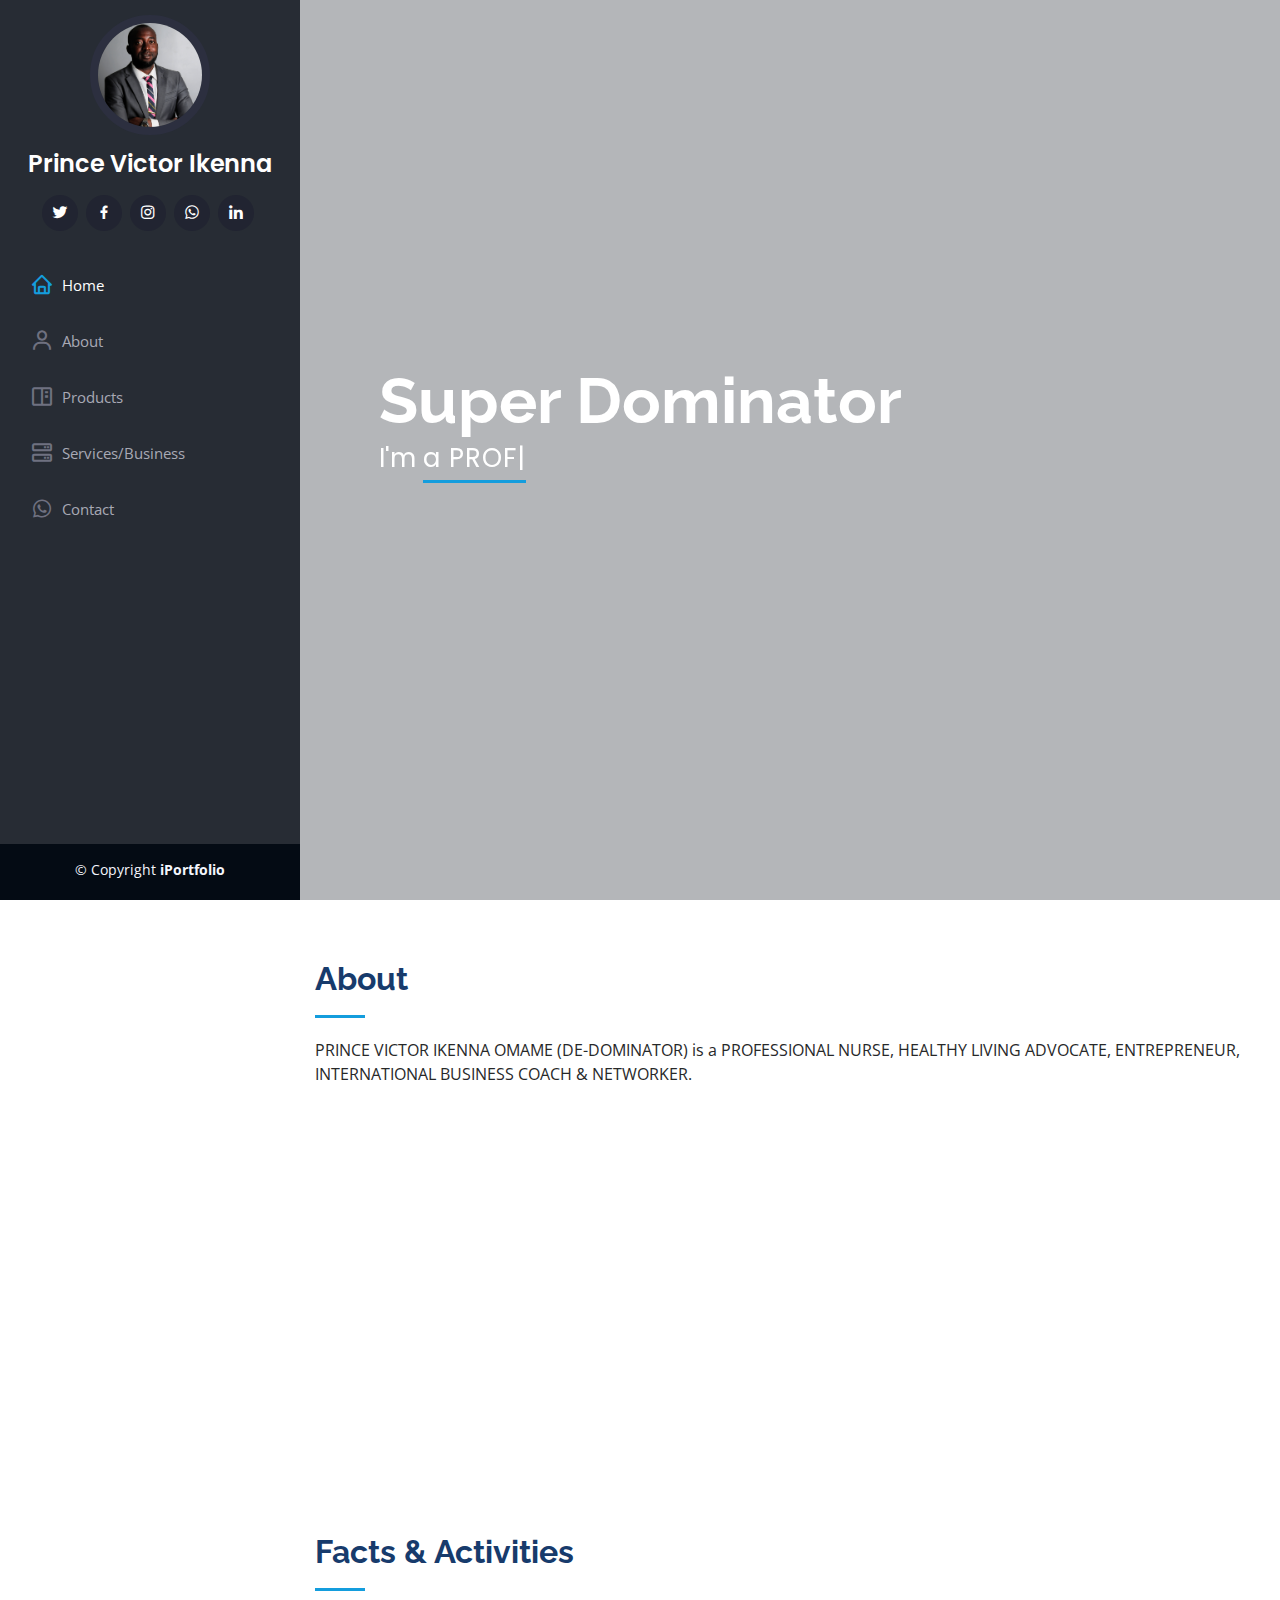
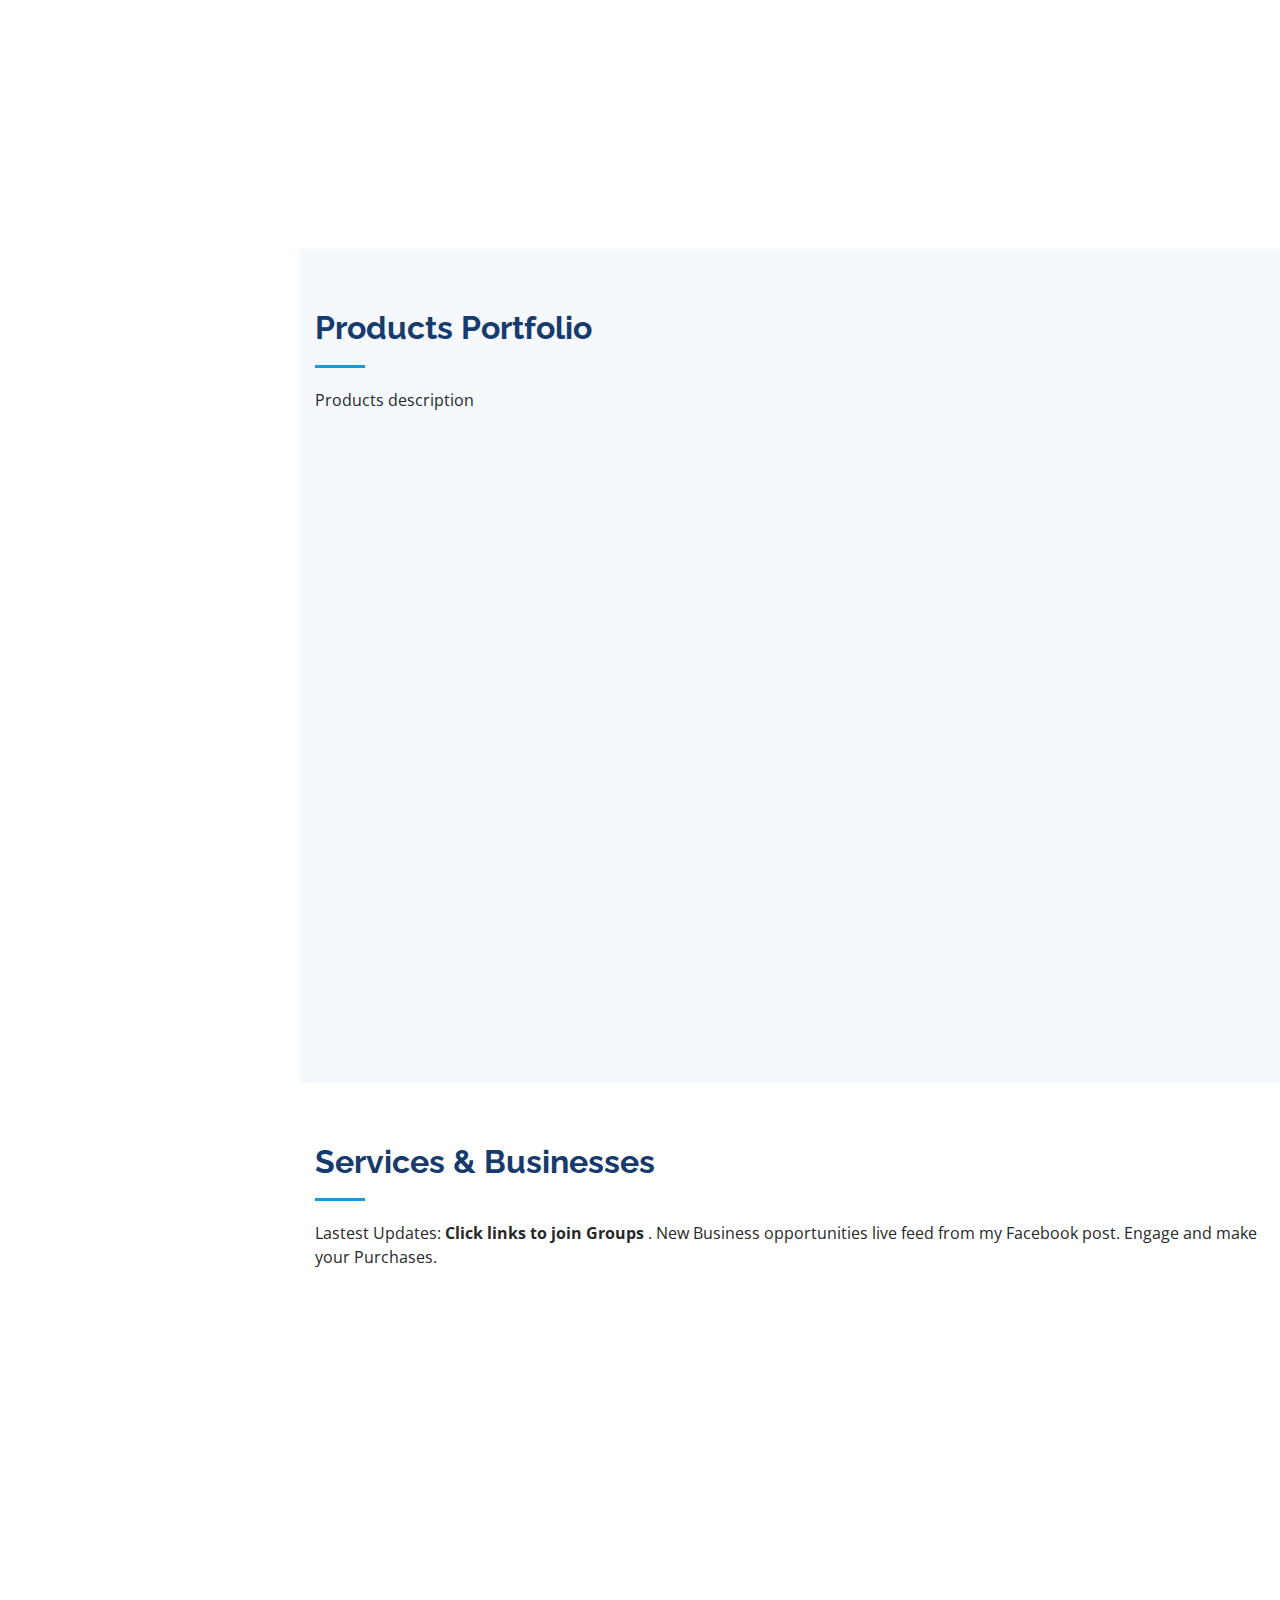
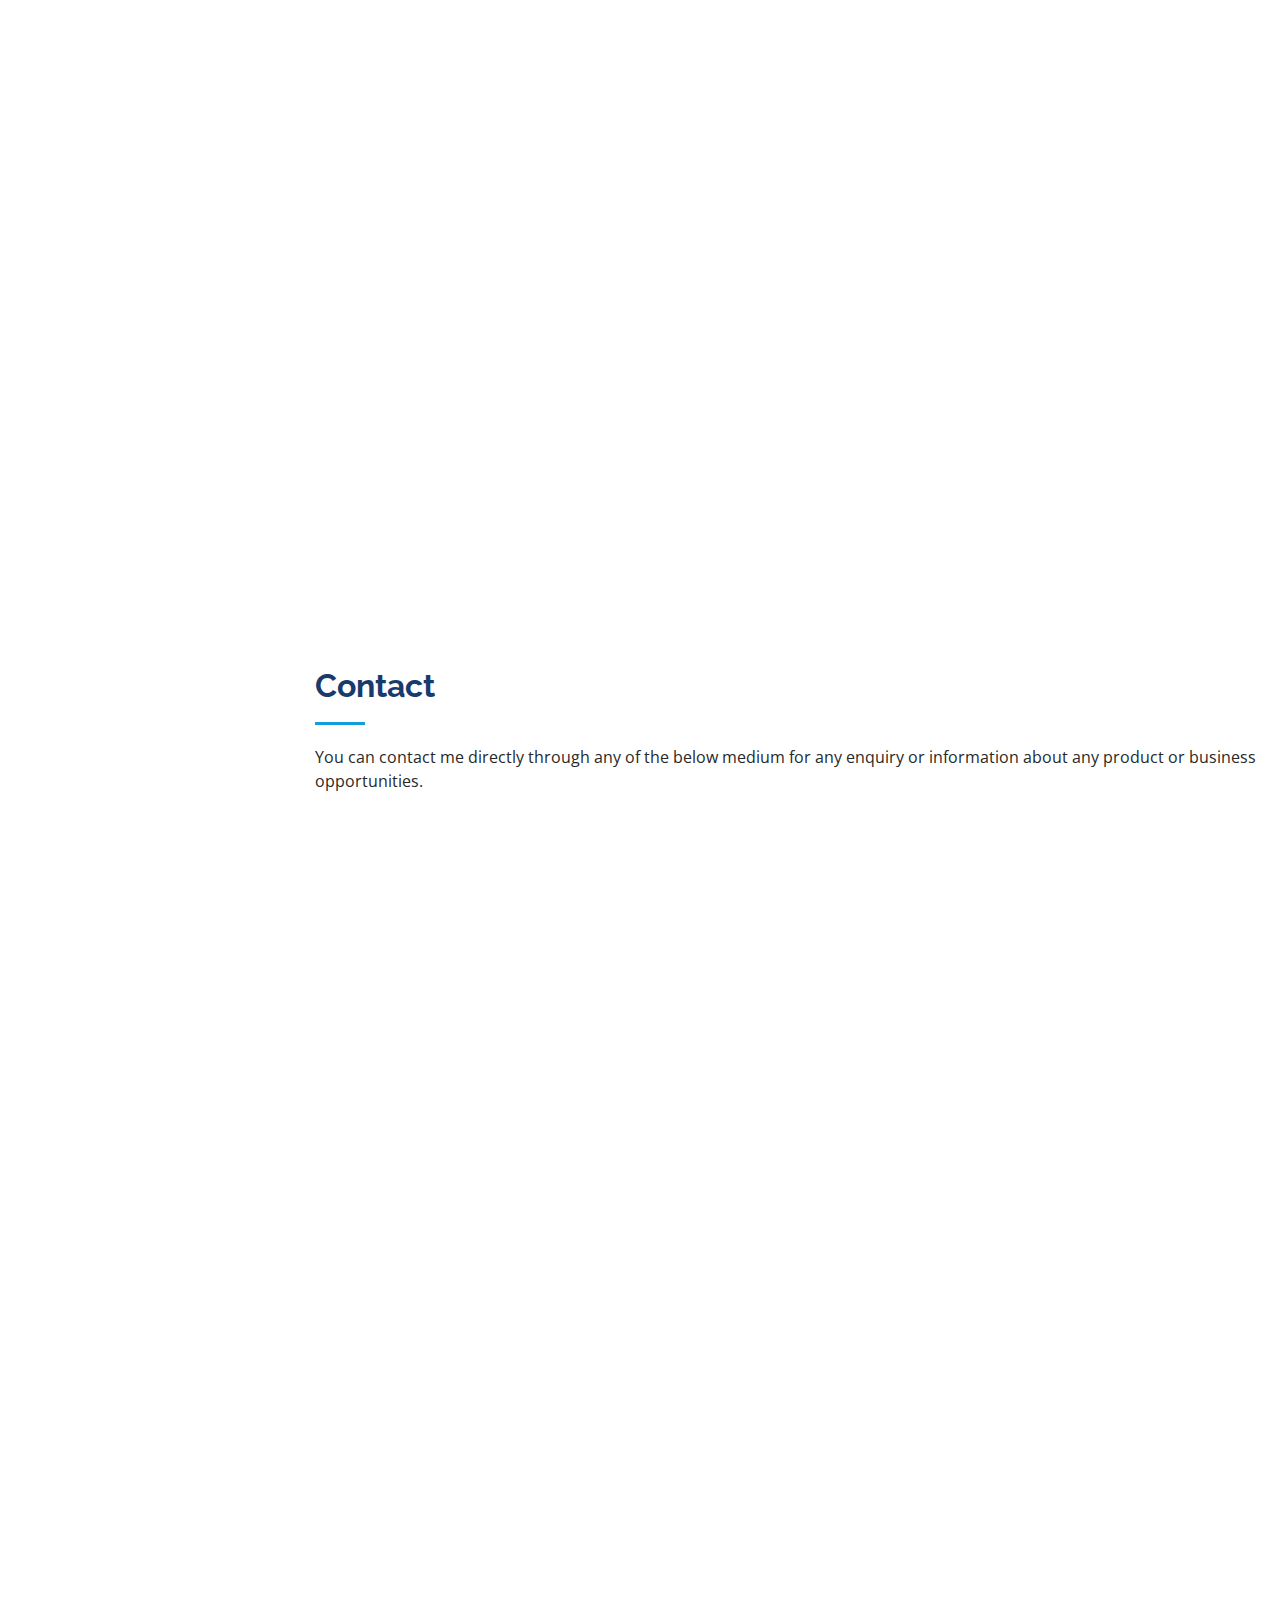
==== index.html @ ee9fb052 "new add +" ====
<!DOCTYPE html>
<html lang="en">

<head>
  <meta charset="utf-8">
  <meta content="width=device-width, initial-scale=1.0" name="viewport">

  <title>Ikenna portfolio - Index</title>
  <meta content="" name="description">
  <meta content="" name="keywords">

  <!-- Favicons -->
  <link href="assets/img/favicon.png" rel="icon">
  <link href="assets/img/apple-touch-icon.png" rel="apple-touch-icon">

  <!-- Google Fonts -->
  <link href="https://fonts.googleapis.com/css?family=Open+Sans:300,300i,400,400i,600,600i,700,700i|Raleway:300,300i,400,400i,500,500i,600,600i,700,700i|Poppins:300,300i,400,400i,500,500i,600,600i,700,700i" rel="stylesheet">

  <!-- Vendor CSS Files -->
  <link href="assets/vendor/bootstrap/css/bootstrap.min.css" rel="stylesheet">
  <link href="assets/vendor/icofont/icofont.min.css" rel="stylesheet">
  <link href="assets/vendor/boxicons/css/boxicons.min.css" rel="stylesheet">
  <link href="assets/vendor/venobox/venobox.css" rel="stylesheet">
  <link href="assets/vendor/owl.carousel/assets/owl.carousel.min.css" rel="stylesheet">
  <link href="assets/vendor/aos/aos.css" rel="stylesheet">

  <!-- Template Main CSS File -->
  <link href="assets/css/style.css" rel="stylesheet">

  <!-- =======================================================
  * Template Name: iPortfolio - v1.4.0
  * Template URL: https://bootstrapmade.com/iportfolio-bootstrap-portfolio-websites-template/
  * Author: BootstrapMade.com
  * License: https://bootstrapmade.com/license/
  ======================================================== -->
</head>

<body>
  <!-- facebook sdk -->
  <!-- <div id="fb-root"></div>
<script async defer crossorigin="anonymous" src="https://connect.facebook.net/en_US/sdk.js#xfbml=1&version=v8.0" nonce="tljEH3Mw"></script> -->

  <!-- ======= Mobile nav toggle button ======= -->
  <button type="button" class="mobile-nav-toggle d-xl-none"><i class="icofont-navigation-menu"></i></button>

  <!-- ======= Header ======= -->
  <header id="header">
    <div class="d-flex flex-column">

      <div class="profile">
        <img src="assets/img/ikenna-profile-img.jpg" alt="" class="img-fluid rounded-circle">
        <h1 class="text-light"><a href="index.html">Prince Victor Ikenna</a></h1>
        <div class="social-links mt-3 text-center">
          <a href="#" class="twitter"><i class="bx bxl-twitter"></i></a>
          <a href="#" class="facebook"><i class="bx bxl-facebook"></i></a>
          <a href="#" class="instagram"><i class="bx bxl-instagram"></i></a>
          <a href="#" class="whatsapp"><i class="bx bxl-whatsapp"></i></a>
          <a href="#" class="linkedin"><i class="bx bxl-linkedin"></i></a>
        </div>
      </div>

      <nav class="nav-menu">
        <ul>
          <li class="active"><a href="index.html"><i class="bx bx-home"></i> <span>Home</span></a></li>
          <li><a href="#about"><i class="bx bx-user"></i> <span>About</span></a></li>
          <!-- <li><a href="#resume"><i class="bx bx-file-blank"></i> <span>Products</span></a></li> -->
          <li><a href="#portfolio"><i class="bx bx-book-content"></i> Products</a></li>
          <li><a href="#services"><i class="bx bx-server"></i> Services/Business</a></li>
          <li><a href="#contact"><i class="bx bxl-whatsapp"></i> Contact</a></li>

        </ul>
      </nav><!-- .nav-menu -->
      <button type="button" class="mobile-nav-toggle d-xl-none"><i class="icofont-navigation-menu"></i></button>

    </div>
  </header><!-- End Header -->

  <!-- ======= Hero Section ======= -->
  <section id="hero" class="d-flex flex-column justify-content-center align-items-center">
    <div class="hero-container" data-aos="fade-in">
      <h1>Super Dominator</h1>
      <p>I'm <span class="typed" data-typed-items="a PROFESSIONAL NURSE, a HEALTHY LIVING ADVOCATE, an ENTREPRENEUR, an INTERNATIONAL BUSINESS COACH"></span></p>
    </div>
  </section><!-- End Hero -->

  <main id="main">

    <!-- ======= About Section ======= -->
    <section id="about" class="about">
      <div class="container">

        <div class="section-title">
          <h2>About</h2>
          <p>PRINCE VICTOR IKENNA OMAME (DE-DOMINATOR) is a PROFESSIONAL NURSE, HEALTHY LIVING ADVOCATE, ENTREPRENEUR, 
            INTERNATIONAL BUSINESS COACH
            &amp; NETWORKER.
            </p>
        </div>

        <div class="row">
          <div class="col-lg-4" data-aos="fade-right">
            <img src="assets/img/ikenna-profile-img.jpg" class="img-fluid" alt="">
          </div>
          <div class="col-lg-8 pt-4 pt-lg-0 content" data-aos="fade-left">
            <h3>Business man &amp; Entrepreneur.</h3>
            <p class="font-italic">
              With years of experience in human resources and product sales, Prince Ikenna is a dedicated sales manager dealing 
              in products that enhances and betters lifes.
    
            </p>
            <div class="row">
              <div class="col-lg-6">
                <ul>
                  
                  <li><i class="icofont-rounded-right"></i> <strong>Website:</strong> www.superdominator.com.ng</li>
                  <li><i class="icofont-rounded-right"></i> <strong>Availability:</strong> 24/7 Available</li>
                  <li><i class="icofont-rounded-right"></i> <strong>City:</strong>Keffi Nasarawa State, Nigeria</li>
                </ul>
              </div>
              <div class="col-lg-6">
                <ul>
                  
                  <li><i class="icofont-rounded-right"></i> <strong>Email:</strong> omamev@gmail.com</li>
                  <li><i class="icofont-rounded-right"></i> <strong>Phone:</strong> +234 8132 144 059</li>
                  <li><i class="icofont-rounded-right"></i> <strong>Whatsapp:</strong> 09077514007</li>
                  
                </ul>
              </div>
            </div>
            <p>
             <i>Follow De Dominator on social media for more... Chat with Prince ikenna on Whatsapp by clicking the whatsapp icon.</i>
            </p>
          </div>
        </div>

      </div>
    </section><!-- End About Section -->

    <!-- ======= Facts Section ======= -->
    <section id="facts" class="facts">
      <div class="container">

        <div class="section-title">
          <h2>Facts &amp; Activities</h2>
         
        </div>

        <div class="row no-gutters">

          <div class="col-lg-3 col-md-6 d-md-flex align-items-md-stretch" data-aos="fade-up">
            <div class="count-box">
              <i class="icofont-simple-smile"></i>
              <span data-toggle="counter-up">691</span>
              <p><strong>and counting Happy Clients</strong> Around the world</p>
            </div>
          </div>

          <div class="col-lg-3 col-md-6 d-md-flex align-items-md-stretch" data-aos="fade-up" data-aos-delay="100">
            <div class="count-box">
              <i class="icofont-document-folder"></i>
              <span data-toggle="counter-up">5,973</span>
              <p><strong>Products</strong> sold within and out of Nigeria</p>
            </div>
          </div>

          <div class="col-lg-3 col-md-6 d-md-flex align-items-md-stretch" data-aos="fade-up" data-aos-delay="200">
            <div class="count-box">
              <i class="icofont-live-support"></i>
              <span data-toggle="counter-up">24</span>
              <p><strong>Hours Of Support</strong> and customer service</p>
            </div>
          </div>

          <div class="col-lg-3 col-md-6 d-md-flex align-items-md-stretch" data-aos="fade-up" data-aos-delay="300">
            <div class="count-box">
              <i class="icofont-users-alt-5"></i>
              <span data-toggle="counter-up">76</span>
              <p><strong> + Hard Workers</strong>  &amp; downlines around the globe</p>
            </div>
          </div>

        </div>

      </div>
    </section><!-- End Facts Section -->

    <!-- ======= Skills Section ======= -->
    <!-- End Resume Section -->

    <!-- ======= Portfolio Section ======= -->
    <section id="portfolio" class="portfolio section-bg">
      <div class="container">

        <div class="section-title">
          <h2>Products Portfolio</h2>
          <p>Products description</p>
        </div>

        <div class="row" data-aos="fade-up">
          <div class="col-lg-12 d-flex justify-content-center">
            <ul id="portfolio-flters">
              <li data-filter="*" class="filter-active">All</li>
              <li data-filter=".filter-app">App</li>
              <li data-filter=".filter-card">Card</li>
              <li data-filter=".filter-web">Web</li>
            </ul>
          </div>
        </div>

        <div class="row portfolio-container" data-aos="fade-up" data-aos-delay="100">

          <div class="col-lg-4 col-md-6 portfolio-item filter-app">
            <div class="portfolio-wrap">
              <img src="assets/img/portfolio/portfolio-1.jpg" class="img-fluid" alt="">
              <div class="portfolio-links">
                <a href="assets/img/portfolio/portfolio-1.jpg" data-gall="portfolioGallery" class="venobox" title="App 1"><i class="bx bx-plus"></i></a>
                <a href="portfolio-details.html" title="More Details"><i class="bx bx-link"></i></a>
              </div>
            </div>
          </div>

          <div class="col-lg-4 col-md-6 portfolio-item filter-web">
            <div class="portfolio-wrap">
              <img src="assets/img/portfolio/portfolio-2.jpg" class="img-fluid" alt="">
              <div class="portfolio-links">
                <a href="assets/img/portfolio/portfolio-2.jpg" data-gall="portfolioGallery" class="venobox" title="Web 3"><i class="bx bx-plus"></i></a>
                <a href="portfolio-details.html" title="More Details"><i class="bx bx-link"></i></a>
              </div>
            </div>
          </div>

          <div class="col-lg-4 col-md-6 portfolio-item filter-app">
            <div class="portfolio-wrap">
              <img src="assets/img/portfolio/portfolio-3.jpg" class="img-fluid" alt="">
              <div class="portfolio-links">
                <a href="assets/img/portfolio/portfolio-3.jpg" data-gall="portfolioGallery" class="venobox" title="App 2"><i class="bx bx-plus"></i></a>
                <a href="portfolio-details.html" title="More Details"><i class="bx bx-link"></i></a>
              </div>
            </div>
          </div>

          <div class="col-lg-4 col-md-6 portfolio-item filter-card">
            <div class="portfolio-wrap">
              <img src="assets/img/portfolio/portfolio-4.jpg" class="img-fluid" alt="">
              <div class="portfolio-links">
                <a href="assets/img/portfolio/portfolio-4.jpg" data-gall="portfolioGallery" class="venobox" title="Card 2"><i class="bx bx-plus"></i></a>
                <a href="portfolio-details.html" title="More Details"><i class="bx bx-link"></i></a>
              </div>
            </div>
          </div>

          <div class="col-lg-4 col-md-6 portfolio-item filter-web">
            <div class="portfolio-wrap">
              <img src="assets/img/portfolio/portfolio-5.jpg" class="img-fluid" alt="">
              <div class="portfolio-links">
                <a href="assets/img/portfolio/portfolio-5.jpg" data-gall="portfolioGallery" class="venobox" title="Web 2"><i class="bx bx-plus"></i></a>
                <a href="portfolio-details.html" title="More Details"><i class="bx bx-link"></i></a>
              </div>
            </div>
          </div>

          <div class="col-lg-4 col-md-6 portfolio-item filter-app">
            <div class="portfolio-wrap">
              <img src="assets/img/portfolio/portfolio-6.jpg" class="img-fluid" alt="">
              <div class="portfolio-links">
                <a href="assets/img/portfolio/portfolio-6.jpg" data-gall="portfolioGallery" class="venobox" title="App 3"><i class="bx bx-plus"></i></a>
                <a href="portfolio-details.html" title="More Details"><i class="bx bx-link"></i></a>
              </div>
            </div>
          </div>

         

         

         

        </div>

      </div>
    </section><!-- End Portfolio Section -->

    <!-- ======= Services Section ======= -->
    <section id="services" class="services">
      <div class="container">

        <div class="section-title">
          <h2>Services &amp; Businesses</h2>
          <p>Lastest Updates: <b>Click links to join Groups</b> . New Business opportunities live feed from my Facebook post. Engage and make your Purchases. </p>
        </div>


        


        <!-- start this todo:   -->
        <div class="row">
          <div class="col-lg-4 col-md-6 icon-box" data-aos="fade-up">

            <div class="icon"><a href="#"><i class="bx bxl-whatsapp"></i></a></div>
            <h4 class="title"><a href="">SUPERLIFE WORLD_STC30</a></h4>
            <p class="description">Voluptatum deleniti atque corrupti quos dolores et quas molestias excepturi sint occaecati cupiditate non provident</p>
          </div>
          <div class="col-lg-4 col-md-6 icon-box" data-aos="fade-up" data-aos-delay="100">
            <div class="icon"><a href="#"><i class="bx bxl-facebook"></i></div>
            <h4 class="title"><a href="">SUPERLIFE DOMINATORS</a></h4>
            <p class="description">Minim veniam, quis nostrud exercitation ullamco laboris nisi ut aliquip ex ea commodo consequat tarad limino ata</p>
          </div>
          <div class="col-lg-4 col-md-6 icon-box" data-aos="fade-up" data-aos-delay="200">
            <div class="icon"><a href="#"><i class="bx bxl-whatsapp"></i></div>
            <h4 class="title"><a href="">STAKEXCHAIN NIGERIA WhatsApp</a></h4>
            <p class="description">Duis aute irure dolor in reprehenderit in voluptate velit esse cillum dolore eu fugiat nulla pariatur</p>
          </div>
          <div class="col-lg-4 col-md-6 icon-box" data-aos="fade-up" data-aos-delay="300">
            <div class="icon"><a href="#"><i class="bx bxl-facebook"></i></div>
            <h4 class="title"><a href="">STAKEXCHAIN E-COMMERCE INTERNATIONAL Facebook</a></h4>
            <p class="description">Excepteur sint occaecat cupidatat non proident, sunt in culpa qui officia deserunt mollit anim id est laborum</p>
          </div>
          <div class="col-lg-4 col-md-6 icon-box" data-aos="fade-up" data-aos-delay="400">
            <div class="icon"><a href="#"><i class="bx bxl-whatsapp"></i></div>
            <h4 class="title"><a href="">SUPER DENOMINATOR BUSINESS CONSULT</a></h4>
            <p class="description">At vero eos et accusamus et iusto odio dignissimos ducimus qui blanditiis praesentium voluptatum deleniti atque</p>
          </div>
          <div class="col-lg-4 col-md-6 icon-box" data-aos="fade-up" data-aos-delay="500">
            <div class="icon"><i class="icofont-tasks-alt"></i></div>
            <h4 class="title"><a href="">Many more Products</a></h4>
            <p class="description">Et harum quidem rerum facilis est et expedita distinctio. Nam libero tempore, cum soluta nobis est eligendi</p>
          </div>
        </div> 
        <!-- end this todo:  -->
        <!-- START FACEBOOK FEED HERE -->
        <!-- put a facebook plugin here to display facebook business page feeds  -->
        <!-- full col 10 span either sides -->


        <div class="row">
           <div class="col-lg-6 d-flex align-items-stretch">
            <iframe src="https://www.facebook.com/plugins/page.php?href=https%3A%2F%2Fwww.facebook.com%2FSuperlife.STC30.Dominator%2F&tabs=timeline&width=340&height=500&small_header=false&adapt_container_width=true&hide_cover=true&show_facepile=true&appId" width="340" height="400" style="border:none;overflow:hidden" scrolling="no" frameborder="0" allowTransparency="true" allow="encrypted-media" margin="10px"></iframe>
          </div> 
          <br>
          <div class="col-lg-6 d-flex align-items-stretch">
            <iframe src="https://www.facebook.com/plugins/page.php?href=https%3A%2F%2Fwww.facebook.com%2FStakXChain%2F&tabs=timeline&width=340&height=500&small_header=true&adapt_container_width=true&hide_cover=true&show_facepile=false&appId" width="340" height="400" style="border:none;overflow:hidden" scrolling="no" frameborder="0" allowTransparency="true" allow="encrypted-media"></iframe>
          </div> 
      </div>
          <!-- endddd -->



          






         <!-- END FACEBOOK FEED HERE -->
      </div>
    </section><!-- End Services Section -->

   

    <!-- ======= Contact Section ======= -->
    <section id="contact" class="contact">
      <div class="container">

        <div class="section-title">
          <h2>Contact</h2>
          <p>You can contact me directly through any of the below medium for any enquiry or information about any product or business opportunities.</p>
        </div>

        <div class="row" data-aos="fade-in">

          <div class="col-lg-12 d-flex align-items-stretch">
            <div class="info">
              <div class="address">
                <i class="icofont-google-map"></i>
                <h4>Location:</h4>
                <p>Keffi city, Nasarawa State. Nigeria </p>
              </div>

              <div class="email">
                <i class="icofont-envelope"></i>
                <h4>Email:</h4>
                <p>omamev@gmail.com</p>
              </div>

              <div class="phone">
                <i class="bx bxl-whatsapp"></i>
                <h4>WhatsApp:</h4>
                <a href="#"><p >+234 9077 514007 click HERE to Chat with me on  WhatsApp </p></a>
                
              </div>

              <div class="phone">
                <i class="icofont-phone"></i>
                <h4>Call:</h4>
                <p>+2348 1321 44059</p>
              </div>

              <iframe src="https://www.google.com/maps/embed?pb=!1m18!1m12!1m3!1d31538.928813103445!2d7.857456009099086!3d8.845465793482058!2m3!1f0!2f0!3f0!3m2!1i1024!2i768!4f13.1!3m3!1m2!1s0x1051e3f95a19d4fb%3A0xceaa385872511c4!2sKeffi!5e0!3m2!1sen!2sng!4v1602285614843!5m2!1sen!2sng" frameborder="0" style="border:0; width: 100%; height: 290px;" allowfullscreen></iframe>

              
            </div>

          </div>



         
  </main><!-- End #main -->

  <!-- ======= Footer ======= -->
  <footer id="footer">
    <div class="container">
      <div class="copyright">
        &copy; Copyright <strong><span>iPortfolio</span></strong>
      </div>
      <div class="credits">
        <!-- All the links in the footer should remain intact. -->
        <!-- You can delete the links only if you purchased the pro version. -->
        <!-- Licensing information: https://bootstrapmade.com/license/ -->
        <!-- Purchase the pro version with working PHP/AJAX contact form: https://bootstrapmade.com/iportfolio-bootstrap-portfolio-websites-template/ -->
      
      </div>
    </div>
  </footer><!-- End  Footer -->

  <a href="#" class="back-to-top"><i class="icofont-simple-up"></i></a>

  <!-- Vendor JS Files -->
  <script src="assets/vendor/jquery/jquery.min.js"></script>
  <script src="assets/vendor/bootstrap/js/bootstrap.bundle.min.js"></script>
  <script src="assets/vendor/jquery.easing/jquery.easing.min.js"></script>
  <script src="assets/vendor/php-email-form/validate.js"></script>
  <script src="assets/vendor/waypoints/jquery.waypoints.min.js"></script>
  <script src="assets/vendor/counterup/counterup.min.js"></script>
  <script src="assets/vendor/isotope-layout/isotope.pkgd.min.js"></script>
  <script src="assets/vendor/venobox/venobox.min.js"></script>
  <script src="assets/vendor/owl.carousel/owl.carousel.min.js"></script>
  <script src="assets/vendor/typed.js/typed.min.js"></script>
  <script src="assets/vendor/aos/aos.js"></script>

  <!-- Template Main JS File -->
  <script src="assets/js/main.js"></script>

</body>

</html>
---- assets/vendor/venobox/venobox.css ----
/* ------ venobox.css --------*/
.vbox-overlay *, .vbox-overlay *:before, .vbox-overlay *:after{
    -webkit-backface-visibility: hidden;
    -webkit-box-sizing:border-box;
    -moz-box-sizing:border-box;
    box-sizing:border-box;
}
.vbox-overlay * { 
    -webkit-backface-visibility: visible;
    backface-visibility: visible;
}
.vbox-overlay{
    display: -webkit-flex;
    display: flex;
    -webkit-flex-direction: column;
    flex-direction: column;
    -webkit-justify-content: center;
    justify-content: center;
    -webkit-align-items: center;
    align-items: center;
    position: fixed;
    left: 0;
    top: 0;
    bottom: 0;
    right: 0;
    z-index: 999999;
}

/* ----- navigation ----- */
.vbox-title{
    width: 100%;
    height: 40px;
    float: left;
    text-align: center;
    line-height: 28px;
    font-size: 12px;
    padding: 6px 50px;
    overflow: hidden;
    position: fixed;
    display: none;
    left: 0;
    z-index: 89;
}
.vbox-close{
    cursor: pointer;
    position: fixed;
    top: -1px;
    right: 0;
    width: 50px;
    height: 40px;
    padding: 6px;
    display: block;
    background-position:10px center;
    overflow: hidden;
    font-size: 24px;
    line-height: 1;
    text-align: center;
    z-index: 99;
}
.vbox-left{
    cursor: pointer;
    position: fixed;
    left: 0;
    height: 40px;
    overflow: hidden;
    line-height: 28px;
    font-size: 12px;
    z-index: 99;
    display: flex;
    align-items:center;
}
.vbox-num{
    display: inline-block;
    margin: 6px 0 6px 15px;
}
/* ----- Social share ----- */
.vbox-share{
    line-height: 28px;
    font-size: 12px;
    overflow: hidden;
    position: fixed;
    left: 0;
    z-index: 98;
    display: flex;
    align-items:center;
    justify-content: center;
    width: 100%;
    text-align: center;
}
.vbox-share svg{
    max-height: 28px;
    width: 28px;
    z-index: 10;
    margin-left: 12px;
    margin-top: 6px;
    margin-bottom: 6px;
    vertical-align: middle;
}


/* ----- navigation ARROWS ----- */
.vbox-next, .vbox-prev{
    position: fixed;
    top: 50%;
    margin-top: -15px;
    overflow: hidden;
    cursor: pointer;
    display: block;
    width: 45px;
    height: 45px;
    z-index: 99;
}
.vbox-next span, .vbox-prev span{
    position: relative;
    width: 20px;
    height: 20px;
    border: 2px solid transparent;
    border-top-color: #B6B6B6;
    border-right-color: #B6B6B6;
    text-indent: -100px;
    position: absolute;
    top: 8px;
    display: block;
}
.vbox-prev{
    left: 15px;
}
.vbox-next{
    right: 15px;
}
.vbox-prev span{
    left: 10px;
    -ms-transform: rotate(-135deg);
    -webkit-transform: rotate(-135deg);
    transform: rotate(-135deg);
}
.vbox-next span{
    -ms-transform: rotate(45deg);
    -webkit-transform: rotate(45deg);
    transform: rotate(45deg);
    right: 10px;
}
/* ------- inline window ------ */
.vbox-inline{
    width: 420px;
    height: 315px;
    height: 70vh;
    padding: 10px;
    background: #fff;
    margin: 0 auto;
    overflow: auto;
    text-align: left;
}
/* ------- Video & iFrames window ------ */
.venoframe{
    max-width: 100%;
    width: 100%;
    border: none;
    width: 100%;
    height: 260px;
    height: 70vh;
}
.venoframe.vbvid{
    height: 260px;
}
@media (min-width: 768px) {
    .venoframe, .vbox-inline{
        width: 90%;
        height: 360px;
        height: 70vh;
    }
    .venoframe.vbvid{
        width: 640px;
        height: 360px;
    }
}
@media (min-width: 992px) {
    .venoframe, .vbox-inline{
        max-width: 1200px;
        width: 80%;
        height: 540px;
        height: 70vh;
    }
    .venoframe.vbvid{
        width: 960px;
        height: 540px;
    }
}
/* 
Please do NOT edit this part! 
or at least read this note: http://i.imgur.com/7C0ws9e.gif
*/
.vbox-open{
    overflow: hidden;
}
.vbox-container{
    position: absolute;
    left: 0;
    right: 0;
    top: 0;
    bottom: 0;
    overflow-x: hidden;
    overflow-y: scroll;
    overflow-scrolling: touch;
    -webkit-overflow-scrolling: touch;
    z-index: 20;
    max-height: 100%;

}

.vbox-content{
    text-align: center;
    float: left;
    width: 100%;
    position: relative;
    overflow: hidden;
    padding: 20px 4%;
}
.vbox-container img{
    max-width: 100%;
    height: auto;
}
.vbox-figlio{
    box-shadow: 0 0 12px rgba(0,0,0,0.19), 0 6px 6px rgba(0,0,0,0.23);
    max-width: 100%;
    text-align: initial;
}
img.vbox-figlio{
    -webkit-user-select: none;
-khtml-user-select: none;
-moz-user-select: none;
-o-user-select: none;
user-select: none;
}
.vbox-content.swipe-left{
    margin-left: -200px !important;
}
.vbox-content.swipe-right{
    margin-left: 200px !important;
}
.vbox-animated{
    webkit-transition: margin 300ms ease-out;
    transition: margin 300ms ease-out;
}

/* ---------- preloader ----------
 * SPINKIT 
 * http://tobiasahlin.com/spinkit/
-------------------------------- */
.sk-double-bounce,.sk-rotating-plane{width:40px;height:40px;margin:40px auto}.sk-rotating-plane{background-color:#333;-webkit-animation:sk-rotatePlane 1.2s infinite ease-in-out;animation:sk-rotatePlane 1.2s infinite ease-in-out}@-webkit-keyframes sk-rotatePlane{0%{-webkit-transform:perspective(120px) rotateX(0) rotateY(0);transform:perspective(120px) rotateX(0) rotateY(0)}50%{-webkit-transform:perspective(120px) rotateX(-180.1deg) rotateY(0);transform:perspective(120px) rotateX(-180.1deg) rotateY(0)}100%{-webkit-transform:perspective(120px) rotateX(-180deg) rotateY(-179.9deg);transform:perspective(120px) rotateX(-180deg) rotateY(-179.9deg)}}@keyframes sk-rotatePlane{0%{-webkit-transform:perspective(120px) rotateX(0) rotateY(0);transform:perspective(120px) rotateX(0) rotateY(0)}50%{-webkit-transform:perspective(120px) rotateX(-180.1deg) rotateY(0);transform:perspective(120px) rotateX(-180.1deg) rotateY(0)}100%{-webkit-transform:perspective(120px) rotateX(-180deg) rotateY(-179.9deg);transform:perspective(120px) rotateX(-180deg) rotateY(-179.9deg)}}.sk-double-bounce{position:relative}.sk-double-bounce .sk-child{width:100%;height:100%;border-radius:50%;background-color:#333;opacity:.6;position:absolute;top:0;left:0;-webkit-animation:sk-doubleBounce 2s infinite ease-in-out;animation:sk-doubleBounce 2s infinite ease-in-out}.sk-chasing-dots .sk-child,.sk-spinner-pulse,.sk-three-bounce .sk-child{background-color:#333;border-radius:100%}.sk-double-bounce .sk-double-bounce2{-webkit-animation-delay:-1s;animation-delay:-1s}@-webkit-keyframes sk-doubleBounce{0%,100%{-webkit-transform:scale(0);transform:scale(0)}50%{-webkit-transform:scale(1);transform:scale(1)}}@keyframes sk-doubleBounce{0%,100%{-webkit-transform:scale(0);transform:scale(0)}50%{-webkit-transform:scale(1);transform:scale(1)}}.sk-wave{margin:40px auto;width:50px;height:40px;text-align:center;font-size:10px}.sk-wave .sk-rect{background-color:#333;height:100%;width:6px;display:inline-block;-webkit-animation:sk-waveStretchDelay 1.2s infinite ease-in-out;animation:sk-waveStretchDelay 1.2s infinite ease-in-out}.sk-wave .sk-rect1{-webkit-animation-delay:-1.2s;animation-delay:-1.2s}.sk-wave .sk-rect2{-webkit-animation-delay:-1.1s;animation-delay:-1.1s}.sk-wave .sk-rect3{-webkit-animation-delay:-1s;animation-delay:-1s}.sk-wave .sk-rect4{-webkit-animation-delay:-.9s;animation-delay:-.9s}.sk-wave .sk-rect5{-webkit-animation-delay:-.8s;animation-delay:-.8s}@-webkit-keyframes sk-waveStretchDelay{0%,100%,40%{-webkit-transform:scaleY(.4);transform:scaleY(.4)}20%{-webkit-transform:scaleY(1);transform:scaleY(1)}}@keyframes sk-waveStretchDelay{0%,100%,40%{-webkit-transform:scaleY(.4);transform:scaleY(.4)}20%{-webkit-transform:scaleY(1);transform:scaleY(1)}}.sk-wandering-cubes{margin:40px auto;width:40px;height:40px;position:relative}.sk-wandering-cubes .sk-cube{background-color:#333;width:10px;height:10px;position:absolute;top:0;left:0;-webkit-animation:sk-wanderingCube 1.8s ease-in-out -1.8s infinite both;animation:sk-wanderingCube 1.8s ease-in-out -1.8s infinite both}.sk-chasing-dots,.sk-spinner-pulse{width:40px;height:40px;margin:40px auto}.sk-wandering-cubes .sk-cube2{-webkit-animation-delay:-.9s;animation-delay:-.9s}@-webkit-keyframes sk-wanderingCube{0%{-webkit-transform:rotate(0);transform:rotate(0)}25%{-webkit-transform:translateX(30px) rotate(-90deg) scale(.5);transform:translateX(30px) rotate(-90deg) scale(.5)}50%{-webkit-transform:translateX(30px) translateY(30px) rotate(-179deg);transform:translateX(30px) translateY(30px) rotate(-179deg)}50.1%{-webkit-transform:translateX(30px) translateY(30px) rotate(-180deg);transform:translateX(30px) translateY(30px) rotate(-180deg)}75%{-webkit-transform:translateX(0) translateY(30px) rotate(-270deg) scale(.5);transform:translateX(0) translateY(30px) rotate(-270deg) scale(.5)}100%{-webkit-transform:rotate(-360deg);transform:rotate(-360deg)}}@keyframes sk-wanderingCube{0%{-webkit-transform:rotate(0);transform:rotate(0)}25%{-webkit-transform:translateX(30px) rotate(-90deg) scale(.5);transform:translateX(30px) rotate(-90deg) scale(.5)}50%{-webkit-transform:translateX(30px) translateY(30px) rotate(-179deg);transform:translateX(30px) translateY(30px) rotate(-179deg)}50.1%{-webkit-transform:translateX(30px) translateY(30px) rotate(-180deg);transform:translateX(30px) translateY(30px) rotate(-180deg)}75%{-webkit-transform:translateX(0) translateY(30px) rotate(-270deg) scale(.5);transform:translateX(0) translateY(30px) rotate(-270deg) scale(.5)}100%{-webkit-transform:rotate(-360deg);transform:rotate(-360deg)}}.sk-spinner-pulse{-webkit-animation:sk-pulseScaleOut 1s infinite ease-in-out;animation:sk-pulseScaleOut 1s infinite ease-in-out}@-webkit-keyframes sk-pulseScaleOut{0%{-webkit-transform:scale(0);transform:scale(0)}100%{-webkit-transform:scale(1);transform:scale(1);opacity:0}}@keyframes sk-pulseScaleOut{0%{-webkit-transform:scale(0);transform:scale(0)}100%{-webkit-transform:scale(1);transform:scale(1);opacity:0}}.sk-chasing-dots{position:relative;text-align:center;-webkit-animation:sk-chasingDotsRotate 2s infinite linear;animation:sk-chasingDotsRotate 2s infinite linear}.sk-chasing-dots .sk-child{width:60%;height:60%;display:inline-block;position:absolute;top:0;-webkit-animation:sk-chasingDotsBounce 2s infinite ease-in-out;animation:sk-chasingDotsBounce 2s infinite ease-in-out}.sk-chasing-dots .sk-dot2{top:auto;bottom:0;-webkit-animation-delay:-1s;animation-delay:-1s}@-webkit-keyframes sk-chasingDotsRotate{100%{-webkit-transform:rotate(360deg);transform:rotate(360deg)}}@keyframes sk-chasingDotsRotate{100%{-webkit-transform:rotate(360deg);transform:rotate(360deg)}}@-webkit-keyframes sk-chasingDotsBounce{0%,100%{-webkit-transform:scale(0);transform:scale(0)}50%{-webkit-transform:scale(1);transform:scale(1)}}@keyframes sk-chasingDotsBounce{0%,100%{-webkit-transform:scale(0);transform:scale(0)}50%{-webkit-transform:scale(1);transform:scale(1)}}.sk-three-bounce{margin:40px auto;width:80px;text-align:center}.sk-three-bounce .sk-child{width:20px;height:20px;display:inline-block;-webkit-animation:sk-three-bounce 1.4s ease-in-out 0s infinite both;animation:sk-three-bounce 1.4s ease-in-out 0s infinite both}.sk-circle .sk-child:before,.sk-fading-circle .sk-circle:before{display:block;border-radius:100%;content:'';background-color:#333}.sk-three-bounce .sk-bounce1{-webkit-animation-delay:-.32s;animation-delay:-.32s}.sk-three-bounce .sk-bounce2{-webkit-animation-delay:-.16s;animation-delay:-.16s}@-webkit-keyframes sk-three-bounce{0%,100%,80%{-webkit-transform:scale(0);transform:scale(0)}40%{-webkit-transform:scale(1);transform:scale(1)}}@keyframes sk-three-bounce{0%,100%,80%{-webkit-transform:scale(0);transform:scale(0)}40%{-webkit-transform:scale(1);transform:scale(1)}}.sk-circle{margin:40px auto;width:40px;height:40px;position:relative}.sk-circle .sk-child{width:100%;height:100%;position:absolute;left:0;top:0}.sk-circle .sk-child:before{margin:0 auto;width:15%;height:15%;-webkit-animation:sk-circleBounceDelay 1.2s infinite ease-in-out both;animation:sk-circleBounceDelay 1.2s infinite ease-in-out both}.sk-circle .sk-circle2{-webkit-transform:rotate(30deg);-ms-transform:rotate(30deg);transform:rotate(30deg)}.sk-circle .sk-circle3{-webkit-transform:rotate(60deg);-ms-transform:rotate(60deg);transform:rotate(60deg)}.sk-circle .sk-circle4{-webkit-transform:rotate(90deg);-ms-transform:rotate(90deg);transform:rotate(90deg)}.sk-circle .sk-circle5{-webkit-transform:rotate(120deg);-ms-transform:rotate(120deg);transform:rotate(120deg)}.sk-circle .sk-circle6{-webkit-transform:rotate(150deg);-ms-transform:rotate(150deg);transform:rotate(150deg)}.sk-circle .sk-circle7{-webkit-transform:rotate(180deg);-ms-transform:rotate(180deg);transform:rotate(180deg)}.sk-circle .sk-circle8{-webkit-transform:rotate(210deg);-ms-transform:rotate(210deg);transform:rotate(210deg)}.sk-circle .sk-circle9{-webkit-transform:rotate(240deg);-ms-transform:rotate(240deg);transform:rotate(240deg)}.sk-circle .sk-circle10{-webkit-transform:rotate(270deg);-ms-transform:rotate(270deg);transform:rotate(270deg)}.sk-circle .sk-circle11{-webkit-transform:rotate(300deg);-ms-transform:rotate(300deg);transform:rotate(300deg)}.sk-circle .sk-circle12{-webkit-transform:rotate(330deg);-ms-transform:rotate(330deg);transform:rotate(330deg)}.sk-circle .sk-circle2:before{-webkit-animation-delay:-1.1s;animation-delay:-1.1s}.sk-circle .sk-circle3:before{-webkit-animation-delay:-1s;animation-delay:-1s}.sk-circle .sk-circle4:before{-webkit-animation-delay:-.9s;animation-delay:-.9s}.sk-circle .sk-circle5:before{-webkit-animation-delay:-.8s;animation-delay:-.8s}.sk-circle .sk-circle6:before{-webkit-animation-delay:-.7s;animation-delay:-.7s}.sk-circle .sk-circle7:before{-webkit-animation-delay:-.6s;animation-delay:-.6s}.sk-circle .sk-circle8:before{-webkit-animation-delay:-.5s;animation-delay:-.5s}.sk-circle .sk-circle9:before{-webkit-animation-delay:-.4s;animation-delay:-.4s}.sk-circle .sk-circle10:before{-webkit-animation-delay:-.3s;animation-delay:-.3s}.sk-circle .sk-circle11:before{-webkit-animation-delay:-.2s;animation-delay:-.2s}.sk-circle .sk-circle12:before{-webkit-animation-delay:-.1s;animation-delay:-.1s}@-webkit-keyframes sk-circleBounceDelay{0%,100%,80%{-webkit-transform:scale(0);transform:scale(0)}40%{-webkit-transform:scale(1);transform:scale(1)}}@keyframes sk-circleBounceDelay{0%,100%,80%{-webkit-transform:scale(0);transform:scale(0)}40%{-webkit-transform:scale(1);transform:scale(1)}}.sk-cube-grid{width:40px;height:40px;margin:40px auto}.sk-cube-grid .sk-cube{width:33.33%;height:33.33%;background-color:#333;float:left;-webkit-animation:sk-cubeGridScaleDelay 1.3s infinite ease-in-out;animation:sk-cubeGridScaleDelay 1.3s infinite ease-in-out}.sk-cube-grid .sk-cube1{-webkit-animation-delay:.2s;animation-delay:.2s}.sk-cube-grid .sk-cube2{-webkit-animation-delay:.3s;animation-delay:.3s}.sk-cube-grid .sk-cube3{-webkit-animation-delay:.4s;animation-delay:.4s}.sk-cube-grid .sk-cube4{-webkit-animation-delay:.1s;animation-delay:.1s}.sk-cube-grid .sk-cube5{-webkit-animation-delay:.2s;animation-delay:.2s}.sk-cube-grid .sk-cube6{-webkit-animation-delay:.3s;animation-delay:.3s}.sk-cube-grid .sk-cube7{-webkit-animation-delay:0ms;animation-delay:0ms}.sk-cube-grid .sk-cube8{-webkit-animation-delay:.1s;animation-delay:.1s}.sk-cube-grid .sk-cube9{-webkit-animation-delay:.2s;animation-delay:.2s}@-webkit-keyframes sk-cubeGridScaleDelay{0%,100%,70%{-webkit-transform:scale3D(1,1,1);transform:scale3D(1,1,1)}35%{-webkit-transform:scale3D(0,0,1);transform:scale3D(0,0,1)}}@keyframes sk-cubeGridScaleDelay{0%,100%,70%{-webkit-transform:scale3D(1,1,1);transform:scale3D(1,1,1)}35%{-webkit-transform:scale3D(0,0,1);transform:scale3D(0,0,1)}}.sk-fading-circle{margin:40px auto;width:40px;height:40px;position:relative}.sk-fading-circle .sk-circle{width:100%;height:100%;position:absolute;left:0;top:0}.sk-fading-circle .sk-circle:before{margin:0 auto;width:15%;height:15%;-webkit-animation:sk-circleFadeDelay 1.2s infinite ease-in-out both;animation:sk-circleFadeDelay 1.2s infinite ease-in-out both}.sk-fading-circle .sk-circle2{-webkit-transform:rotate(30deg);-ms-transform:rotate(30deg);transform:rotate(30deg)}.sk-fading-circle .sk-circle3{-webkit-transform:rotate(60deg);-ms-transform:rotate(60deg);transform:rotate(60deg)}.sk-fading-circle .sk-circle4{-webkit-transform:rotate(90deg);-ms-transform:rotate(90deg);transform:rotate(90deg)}.sk-fading-circle .sk-circle5{-webkit-transform:rotate(120deg);-ms-transform:rotate(120deg);transform:rotate(120deg)}.sk-fading-circle .sk-circle6{-webkit-transform:rotate(150deg);-ms-transform:rotate(150deg);transform:rotate(150deg)}.sk-fading-circle .sk-circle7{-webkit-transform:rotate(180deg);-ms-transform:rotate(180deg);transform:rotate(180deg)}.sk-fading-circle .sk-circle8{-webkit-transform:rotate(210deg);-ms-transform:rotate(210deg);transform:rotate(210deg)}.sk-fading-circle .sk-circle9{-webkit-transform:rotate(240deg);-ms-transform:rotate(240deg);transform:rotate(240deg)}.sk-fading-circle .sk-circle10{-webkit-transform:rotate(270deg);-ms-transform:rotate(270deg);transform:rotate(270deg)}.sk-fading-circle .sk-circle11{-webkit-transform:rotate(300deg);-ms-transform:rotate(300deg);transform:rotate(300deg)}.sk-fading-circle .sk-circle12{-webkit-transform:rotate(330deg);-ms-transform:rotate(330deg);transform:rotate(330deg)}.sk-fading-circle .sk-circle2:before{-webkit-animation-delay:-1.1s;animation-delay:-1.1s}.sk-fading-circle .sk-circle3:before{-webkit-animation-delay:-1s;animation-delay:-1s}.sk-fading-circle .sk-circle4:before{-webkit-animation-delay:-.9s;animation-delay:-.9s}.sk-fading-circle .sk-circle5:before{-webkit-animation-delay:-.8s;animation-delay:-.8s}.sk-fading-circle .sk-circle6:before{-webkit-animation-delay:-.7s;animation-delay:-.7s}.sk-fading-circle .sk-circle7:before{-webkit-animation-delay:-.6s;animation-delay:-.6s}.sk-fading-circle .sk-circle8:before{-webkit-animation-delay:-.5s;animation-delay:-.5s}.sk-fading-circle .sk-circle9:before{-webkit-animation-delay:-.4s;animation-delay:-.4s}.sk-fading-circle .sk-circle10:before{-webkit-animation-delay:-.3s;animation-delay:-.3s}.sk-fading-circle .sk-circle11:before{-webkit-animation-delay:-.2s;animation-delay:-.2s}.sk-fading-circle .sk-circle12:before{-webkit-animation-delay:-.1s;animation-delay:-.1s}@-webkit-keyframes sk-circleFadeDelay{0%,100%,39%{opacity:0}40%{opacity:1}}@keyframes sk-circleFadeDelay{0%,100%,39%{opacity:0}40%{opacity:1}}.sk-folding-cube{margin:40px auto;width:40px;height:40px;position:relative;-webkit-transform:rotateZ(45deg);transform:rotateZ(45deg)}.sk-folding-cube .sk-cube{float:left;width:50%;height:50%;position:relative;-webkit-transform:scale(1.1);-ms-transform:scale(1.1);transform:scale(1.1)}.sk-folding-cube .sk-cube:before{content:'';position:absolute;top:0;left:0;width:100%;height:100%;background-color:#333;-webkit-animation:sk-foldCubeAngle 2.4s infinite linear both;animation:sk-foldCubeAngle 2.4s infinite linear both;-webkit-transform-origin:100% 100%;-ms-transform-origin:100% 100%;transform-origin:100% 100%}.sk-folding-cube .sk-cube2{-webkit-transform:scale(1.1) rotateZ(90deg);transform:scale(1.1) rotateZ(90deg)}.sk-folding-cube .sk-cube3{-webkit-transform:scale(1.1) rotateZ(180deg);transform:scale(1.1) rotateZ(180deg)}.sk-folding-cube .sk-cube4{-webkit-transform:scale(1.1) rotateZ(270deg);transform:scale(1.1) rotateZ(270deg)}.sk-folding-cube .sk-cube2:before{-webkit-animation-delay:.3s;animation-delay:.3s}.sk-folding-cube .sk-cube3:before{-webkit-animation-delay:.6s;animation-delay:.6s}.sk-folding-cube .sk-cube4:before{-webkit-animation-delay:.9s;animation-delay:.9s}@-webkit-keyframes sk-foldCubeAngle{0%,10%{-webkit-transform:perspective(140px) rotateX(-180deg);transform:perspective(140px) rotateX(-180deg);opacity:0}25%,75%{-webkit-transform:perspective(140px) rotateX(0);transform:perspective(140px) rotateX(0);opacity:1}100%,90%{-webkit-transform:perspective(140px) rotateY(180deg);transform:perspective(140px) rotateY(180deg);opacity:0}}@keyframes sk-foldCubeAngle{0%,10%{-webkit-transform:perspective(140px) rotateX(-180deg);transform:perspective(140px) rotateX(-180deg);opacity:0}25%,75%{-webkit-transform:perspective(140px) rotateX(0);transform:perspective(140px) rotateX(0);opacity:1}100%,90%{-webkit-transform:perspective(140px) rotateY(180deg);transform:perspective(140px) rotateY(180deg);opacity:0}}
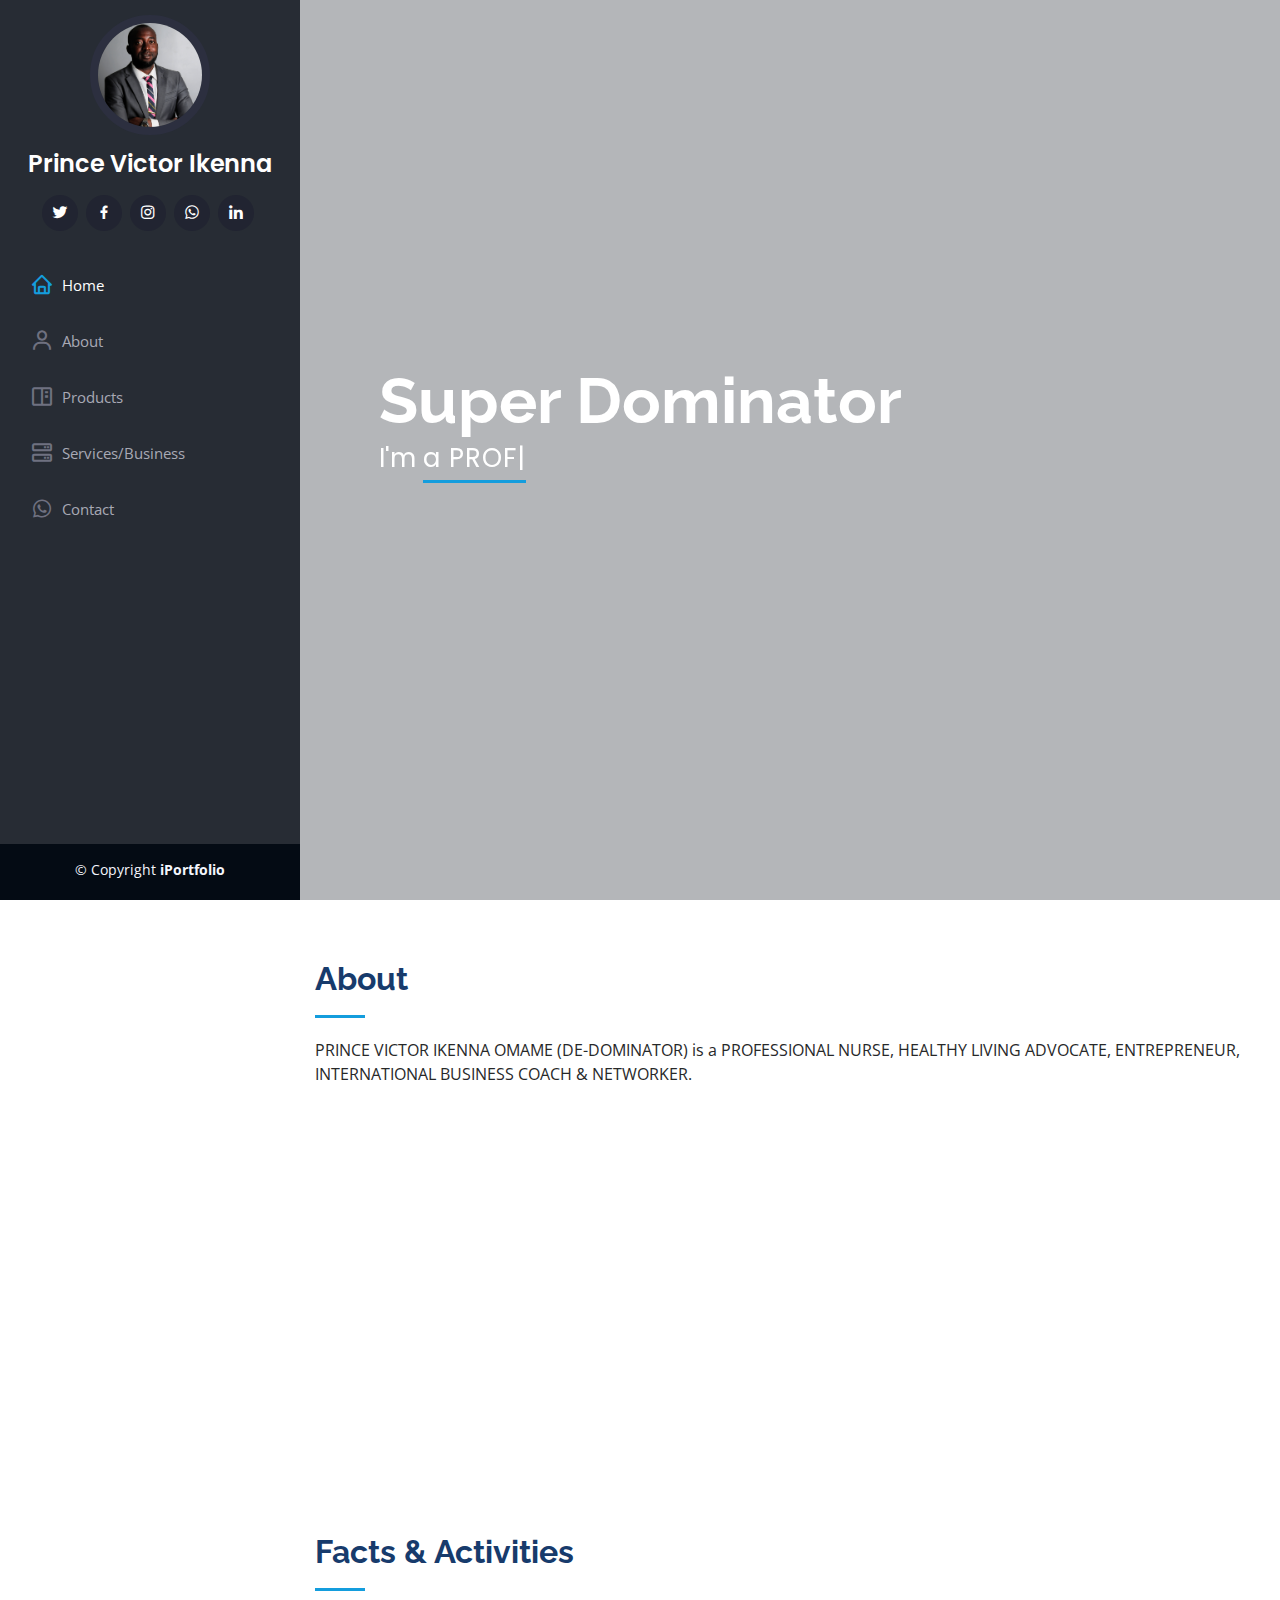
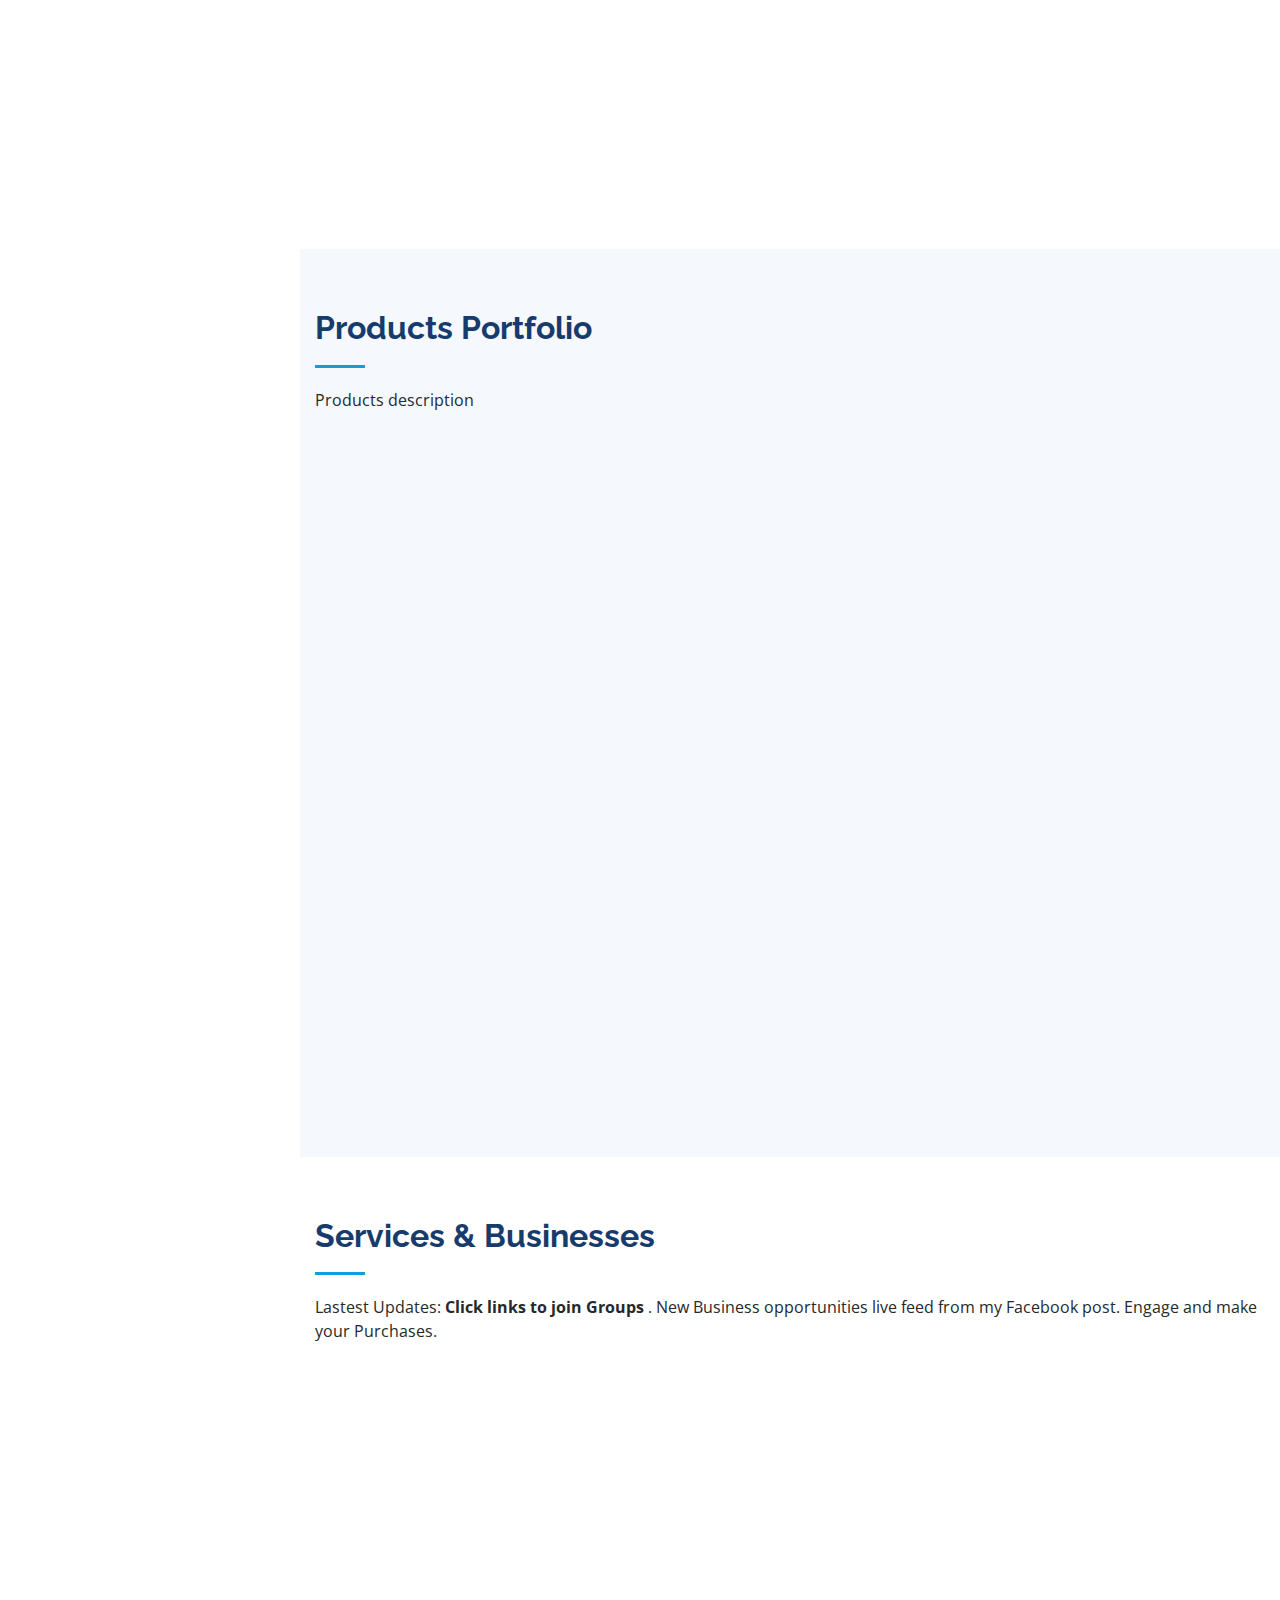
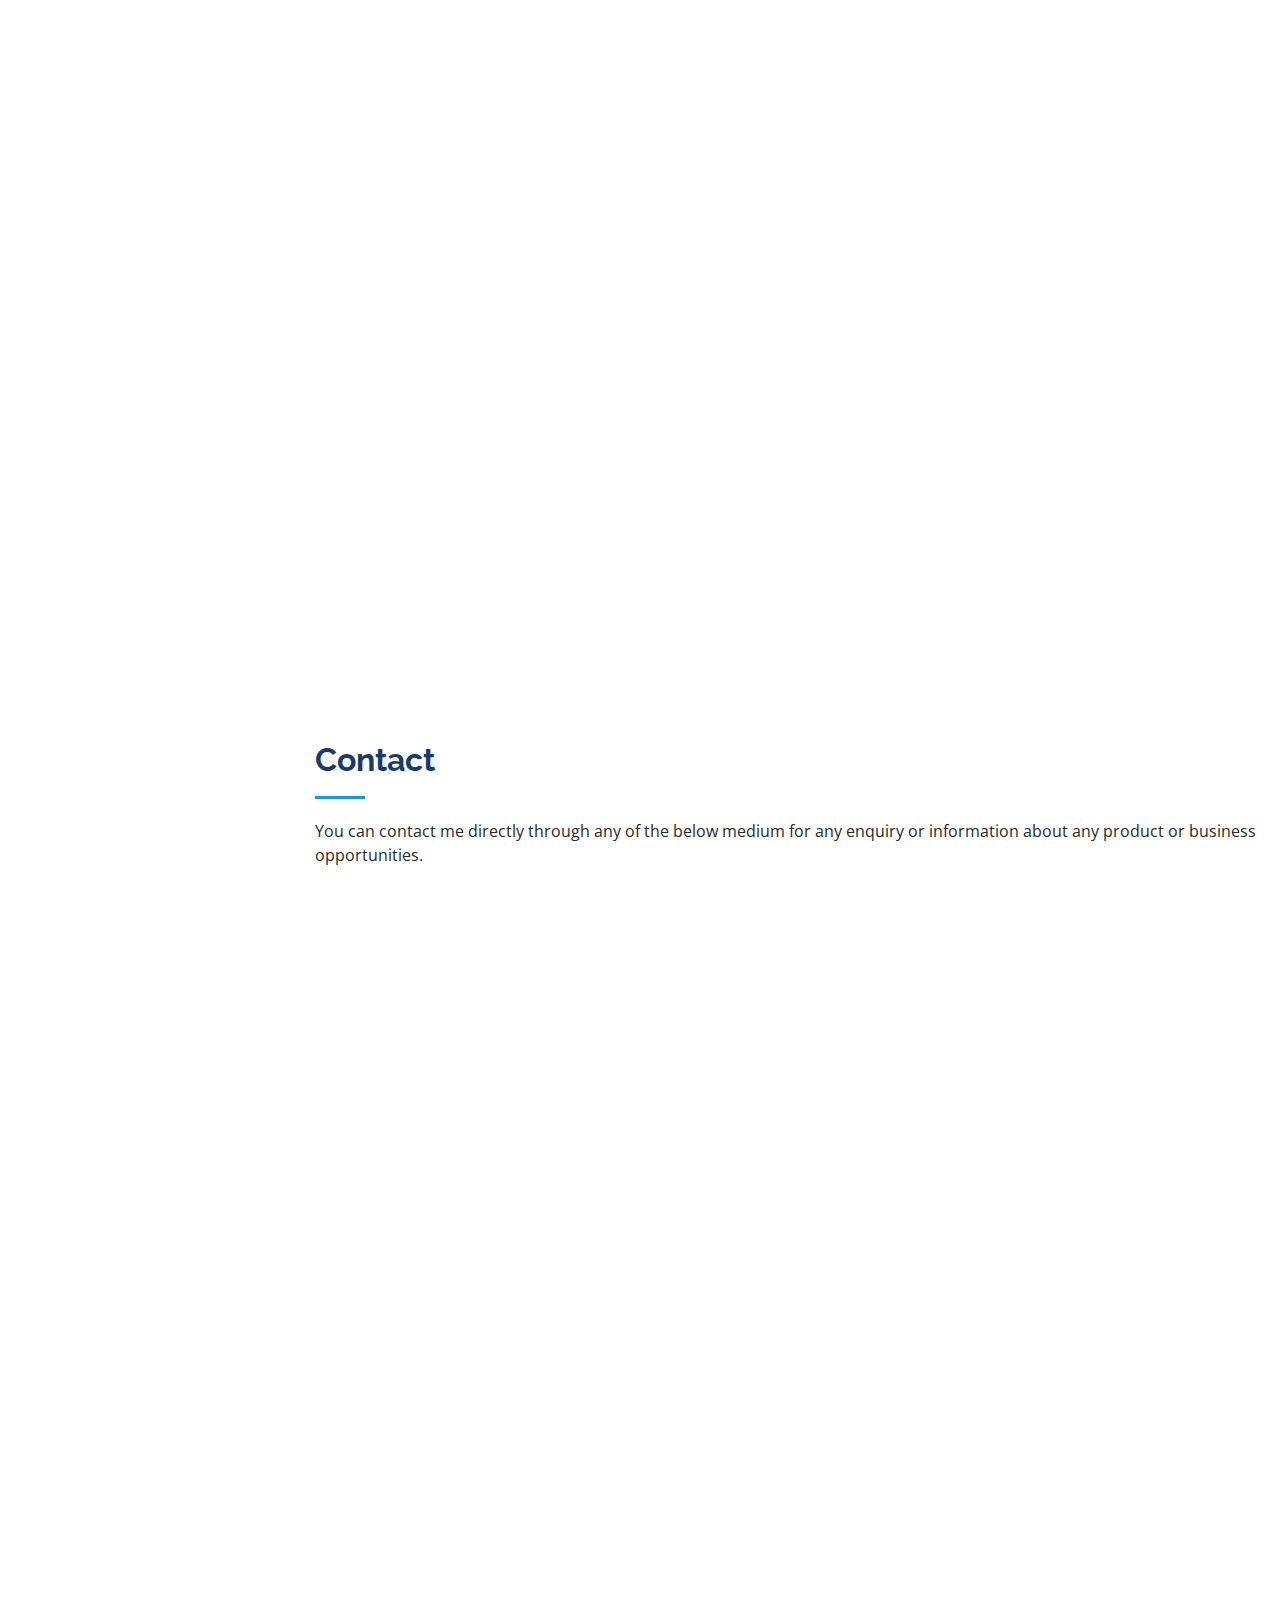
==== commit 68576c9c: "Update index.html" ====
--- a/index.html
+++ b/index.html
@@ -211,60 +211,60 @@
 
           <div class="col-lg-4 col-md-6 portfolio-item filter-app">
             <div class="portfolio-wrap">
+              <img src="assets/img/portfolio/stc301.jpeg" class="img-fluid" alt="">
+              <div class="portfolio-links">
+                <a href="assets/img/portfolio/stc301.jpeg" data-gall="portfolioGallery" class="venobox" title="App 1"><i class="bx bx-plus"></i></a>
+                <a href="#" title="More Details"><i class="bx bx-link"></i></a>
+              </div>
+            </div>
+          </div>
+
+          <div class="col-lg-4 col-md-6 portfolio-item filter-web">
+            <div class="portfolio-wrap">
+              <img src="assets/img/portfolio/product01.jpg" class="img-fluid" alt="">
+              <div class="portfolio-links">
+                <a href="assets/img/portfolio/product01.jpg" data-gall="portfolioGallery" class="venobox" title="Web 3"><i class="bx bx-plus"></i></a>
+                <a href="#" title="More Details"><i class="bx bx-link"></i></a>
+              </div>
+            </div>
+          </div>
+
+          <div class="col-lg-4 col-md-6 portfolio-item filter-app">
+            <div class="portfolio-wrap">
               <img src="assets/img/portfolio/portfolio-1.jpg" class="img-fluid" alt="">
               <div class="portfolio-links">
-                <a href="assets/img/portfolio/portfolio-1.jpg" data-gall="portfolioGallery" class="venobox" title="App 1"><i class="bx bx-plus"></i></a>
-                <a href="portfolio-details.html" title="More Details"><i class="bx bx-link"></i></a>
+                <a href="assets/img/portfolio/portfolio-1.jpg" data-gall="portfolioGallery" class="venobox" title="App 2"><i class="bx bx-plus"></i></a>
+                <a href="#" title="More Details"><i class="bx bx-link"></i></a>
+              </div>
+            </div>
+          </div>
+
+          <div class="col-lg-4 col-md-6 portfolio-item filter-card">
+            <div class="portfolio-wrap">
+              <img src="assets/img/portfolio/portfolio-1.jpg" class="img-fluid" alt="">
+              <div class="portfolio-links">
+                <a href="assets/img/portfolio/portfolio-1.jpg" data-gall="portfolioGallery" class="venobox" title="Card 2"><i class="bx bx-plus"></i></a>
+                <a href="#" title="More Details"><i class="bx bx-link"></i></a>
               </div>
             </div>
           </div>
 
           <div class="col-lg-4 col-md-6 portfolio-item filter-web">
             <div class="portfolio-wrap">
-              <img src="assets/img/portfolio/portfolio-2.jpg" class="img-fluid" alt="">
-              <div class="portfolio-links">
-                <a href="assets/img/portfolio/portfolio-2.jpg" data-gall="portfolioGallery" class="venobox" title="Web 3"><i class="bx bx-plus"></i></a>
-                <a href="portfolio-details.html" title="More Details"><i class="bx bx-link"></i></a>
+              <img src="assets/img/portfolio/portfolio-1.jpg" class="img-fluid" alt="">
+              <div class="portfolio-links">
+                <a href="assets/img/portfolio/portfolio-1.jpg" data-gall="portfolioGallery" class="venobox" title="Web 2"><i class="bx bx-plus"></i></a>
+                <a href="#" title="More Details"><i class="bx bx-link"></i></a>
               </div>
             </div>
           </div>
 
           <div class="col-lg-4 col-md-6 portfolio-item filter-app">
             <div class="portfolio-wrap">
-              <img src="assets/img/portfolio/portfolio-3.jpg" class="img-fluid" alt="">
-              <div class="portfolio-links">
-                <a href="assets/img/portfolio/portfolio-3.jpg" data-gall="portfolioGallery" class="venobox" title="App 2"><i class="bx bx-plus"></i></a>
-                <a href="portfolio-details.html" title="More Details"><i class="bx bx-link"></i></a>
-              </div>
-            </div>
-          </div>
-
-          <div class="col-lg-4 col-md-6 portfolio-item filter-card">
-            <div class="portfolio-wrap">
-              <img src="assets/img/portfolio/portfolio-4.jpg" class="img-fluid" alt="">
-              <div class="portfolio-links">
-                <a href="assets/img/portfolio/portfolio-4.jpg" data-gall="portfolioGallery" class="venobox" title="Card 2"><i class="bx bx-plus"></i></a>
-                <a href="portfolio-details.html" title="More Details"><i class="bx bx-link"></i></a>
-              </div>
-            </div>
-          </div>
-
-          <div class="col-lg-4 col-md-6 portfolio-item filter-web">
-            <div class="portfolio-wrap">
-              <img src="assets/img/portfolio/portfolio-5.jpg" class="img-fluid" alt="">
-              <div class="portfolio-links">
-                <a href="assets/img/portfolio/portfolio-5.jpg" data-gall="portfolioGallery" class="venobox" title="Web 2"><i class="bx bx-plus"></i></a>
-                <a href="portfolio-details.html" title="More Details"><i class="bx bx-link"></i></a>
-              </div>
-            </div>
-          </div>
-
-          <div class="col-lg-4 col-md-6 portfolio-item filter-app">
-            <div class="portfolio-wrap">
-              <img src="assets/img/portfolio/portfolio-6.jpg" class="img-fluid" alt="">
-              <div class="portfolio-links">
-                <a href="assets/img/portfolio/portfolio-6.jpg" data-gall="portfolioGallery" class="venobox" title="App 3"><i class="bx bx-plus"></i></a>
-                <a href="portfolio-details.html" title="More Details"><i class="bx bx-link"></i></a>
+              <img src="assets/img/portfolio/portfolio-1.jpg" class="img-fluid" alt="">
+              <div class="portfolio-links">
+                <a href="assets/img/portfolio/portfolio-1.jpg" data-gall="portfolioGallery" class="venobox" title="App 3"><i class="bx bx-plus"></i></a>
+                <a href="#" title="More Details"><i class="bx bx-link"></i></a>
               </div>
             </div>
           </div>
@@ -445,4 +445,4 @@
 
 </body>
 
-</html>+</html>
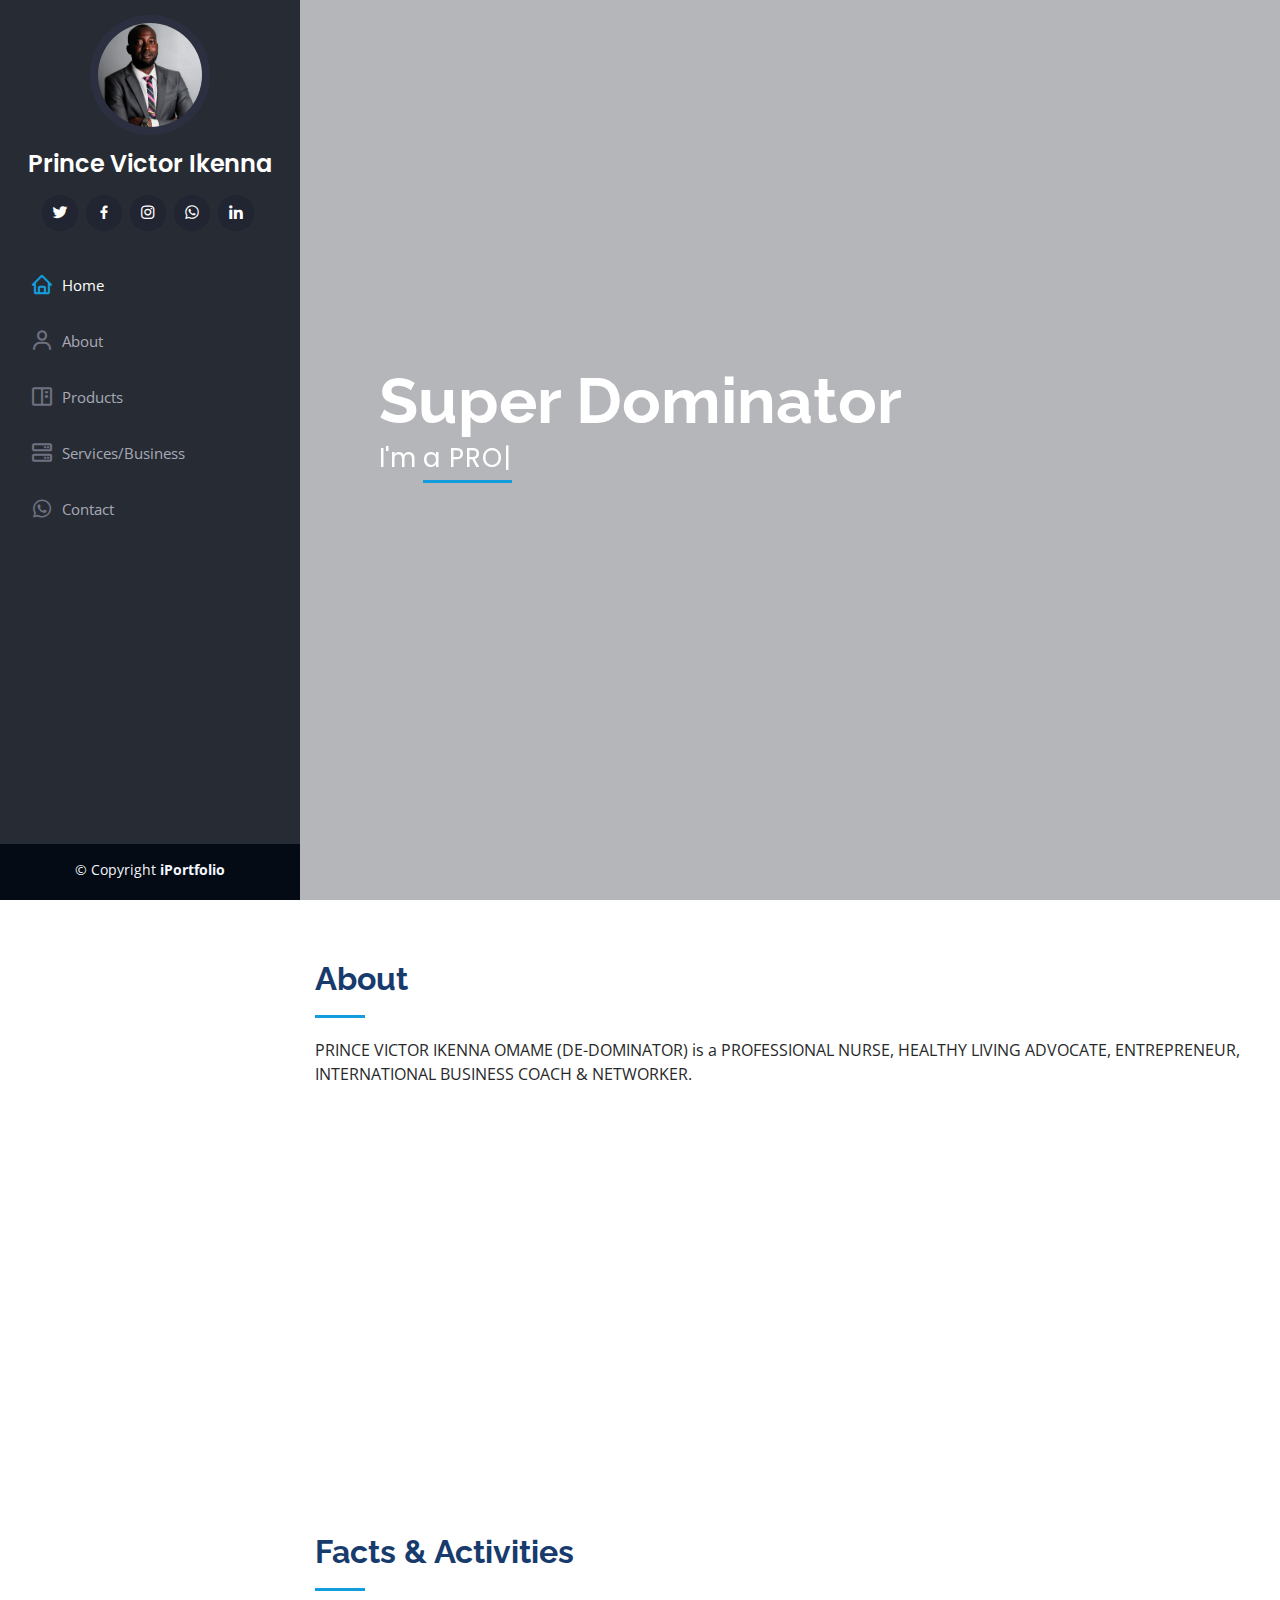
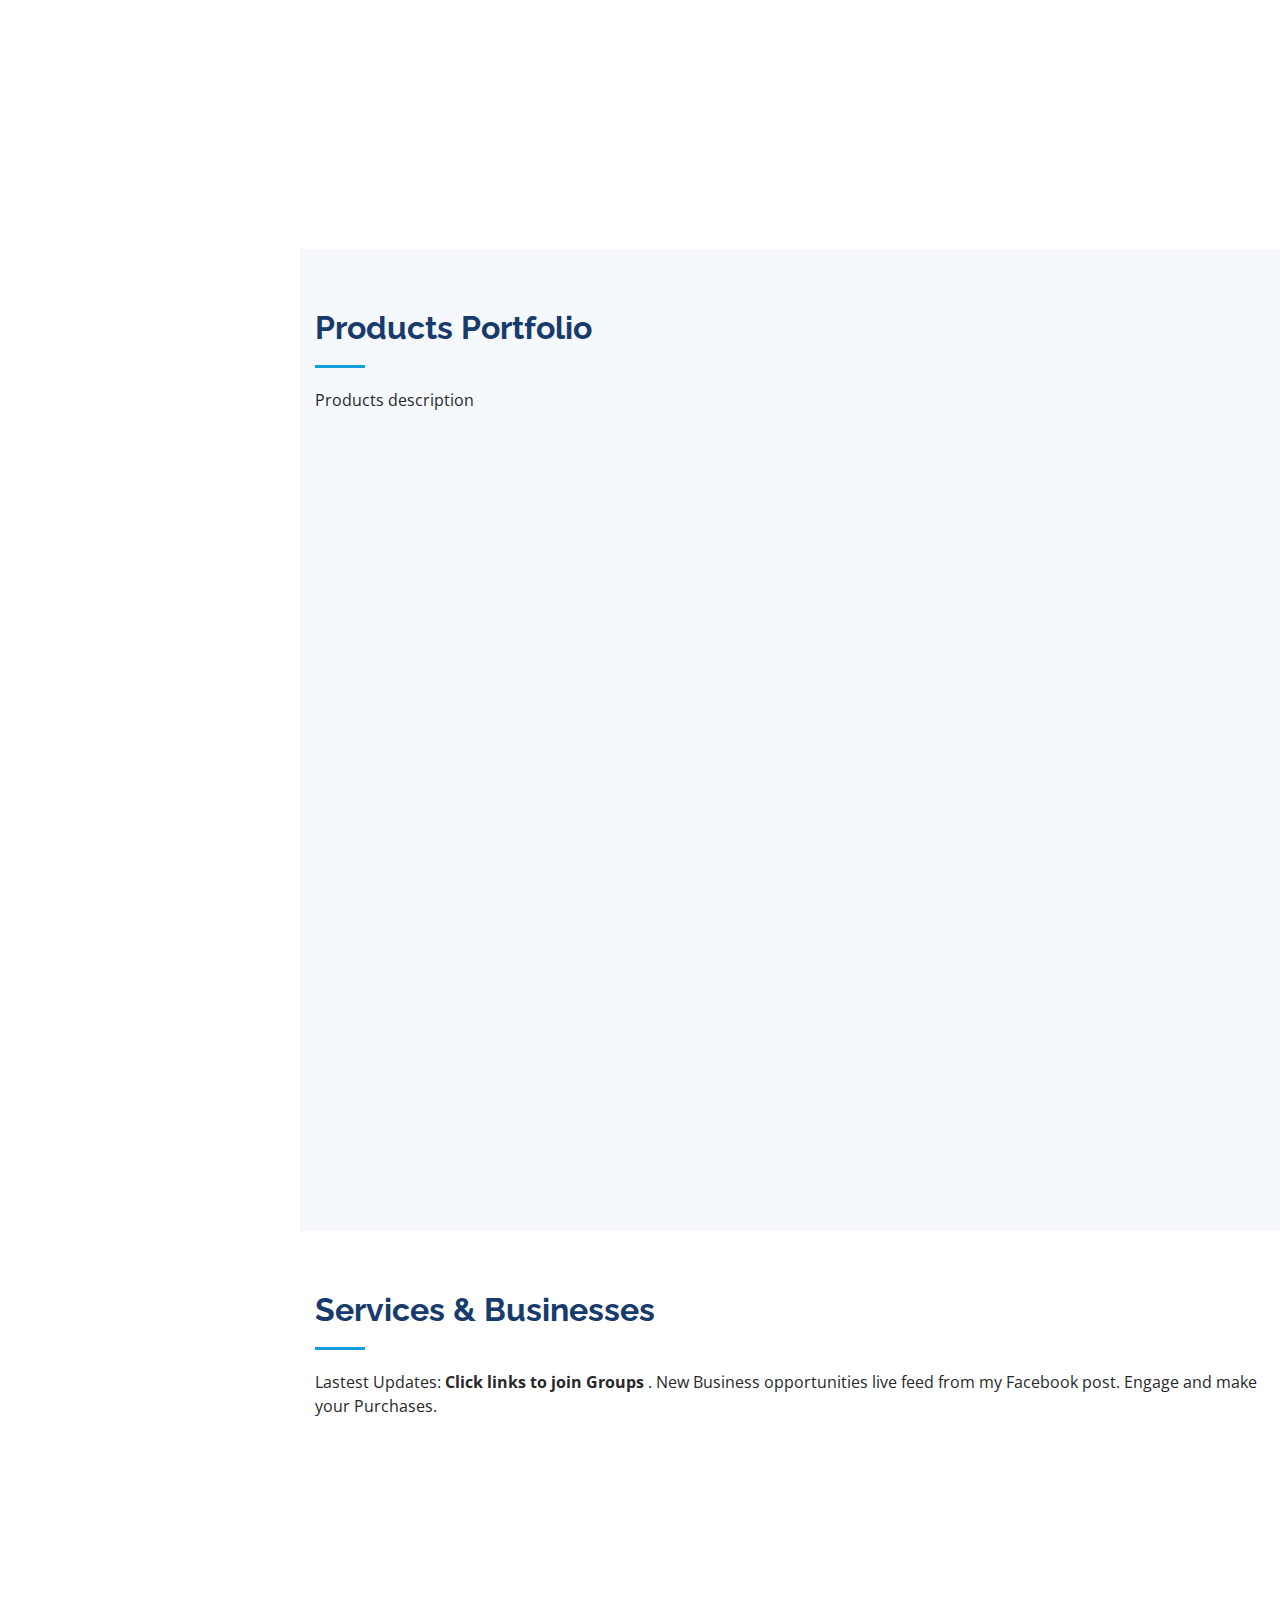
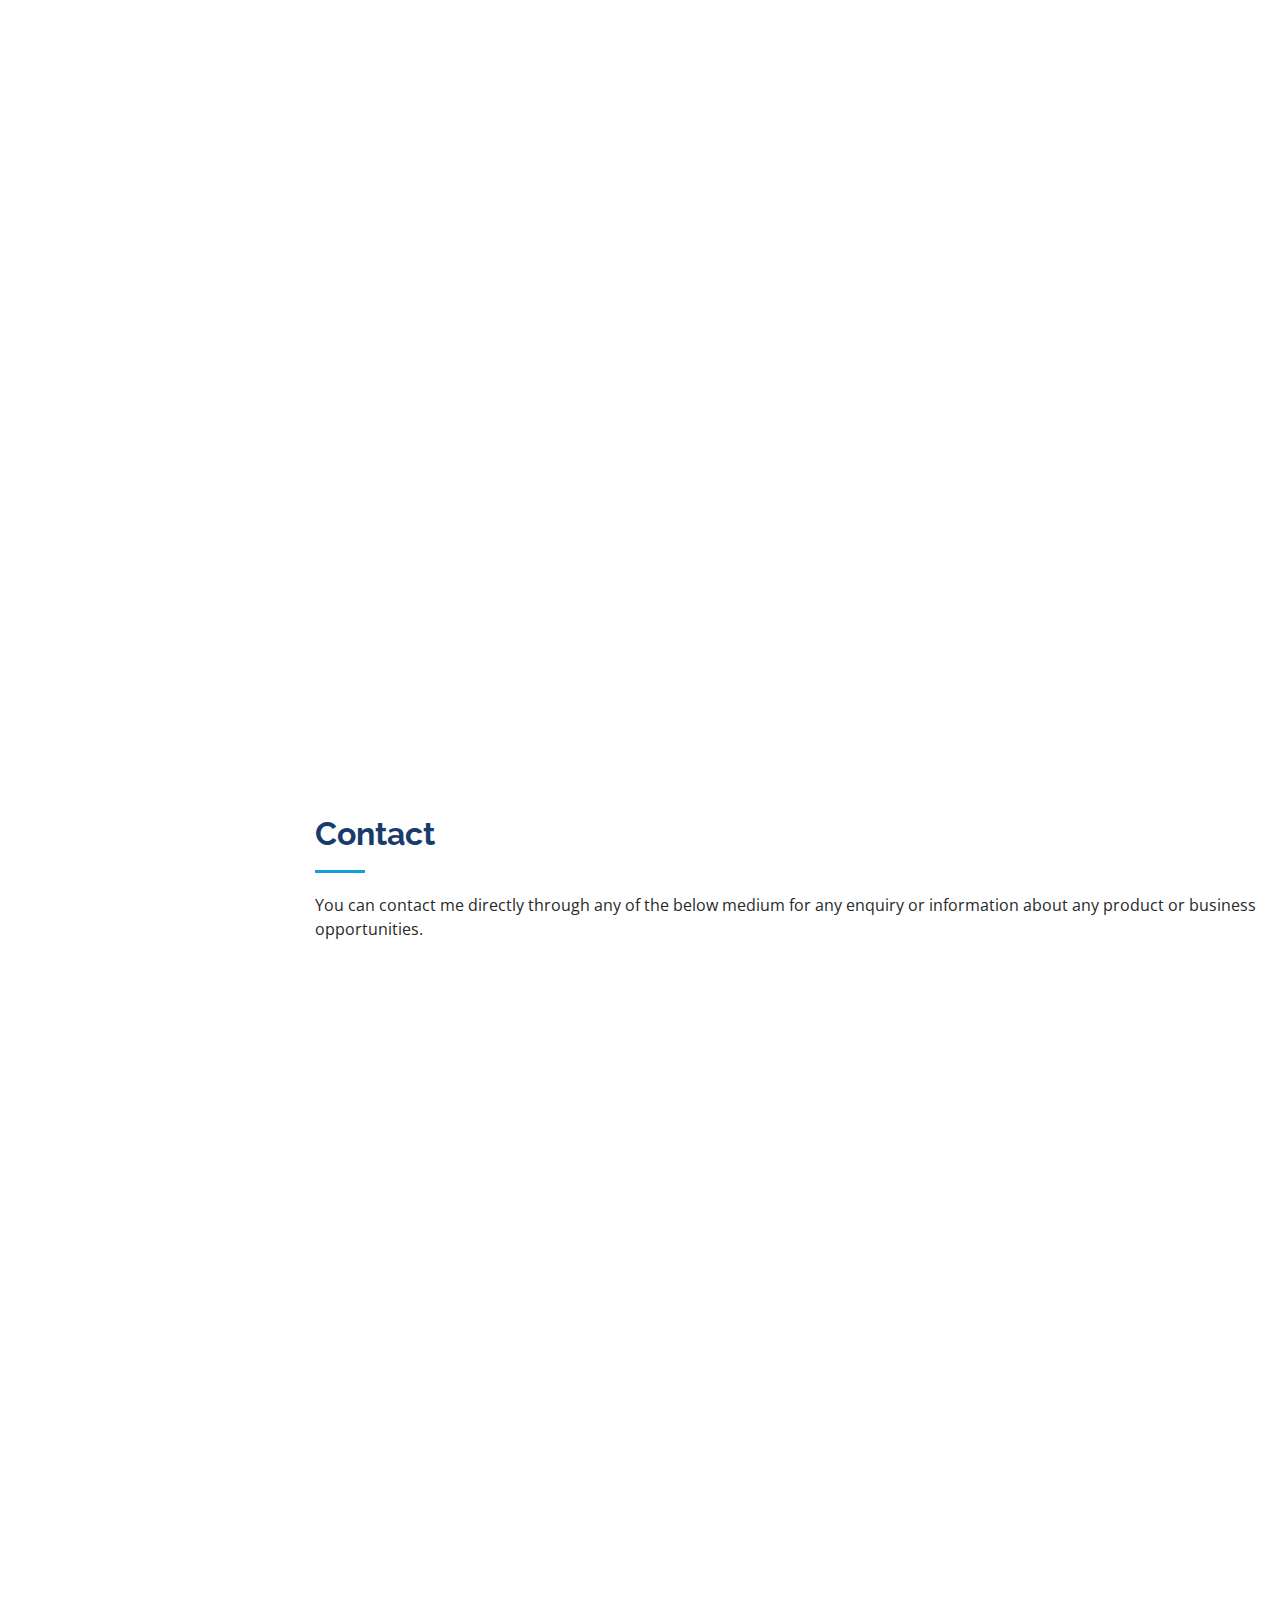
==== commit dc3e29ec: "Update index.html" ====
--- a/index.html
+++ b/index.html
@@ -231,9 +231,9 @@
 
           <div class="col-lg-4 col-md-6 portfolio-item filter-app">
             <div class="portfolio-wrap">
-              <img src="assets/img/portfolio/portfolio-1.jpg" class="img-fluid" alt="">
-              <div class="portfolio-links">
-                <a href="assets/img/portfolio/portfolio-1.jpg" data-gall="portfolioGallery" class="venobox" title="App 2"><i class="bx bx-plus"></i></a>
+              <img src="assets/img/portfolio/stc302.jpeg" class="img-fluid" alt="">
+              <div class="portfolio-links">
+                <a href="assets/img/portfolio/stc302.jpeg" data-gall="portfolioGallery" class="venobox" title="App 2"><i class="bx bx-plus"></i></a>
                 <a href="#" title="More Details"><i class="bx bx-link"></i></a>
               </div>
             </div>
@@ -241,9 +241,9 @@
 
           <div class="col-lg-4 col-md-6 portfolio-item filter-card">
             <div class="portfolio-wrap">
-              <img src="assets/img/portfolio/portfolio-1.jpg" class="img-fluid" alt="">
-              <div class="portfolio-links">
-                <a href="assets/img/portfolio/portfolio-1.jpg" data-gall="portfolioGallery" class="venobox" title="Card 2"><i class="bx bx-plus"></i></a>
+              <img src="assets/img/portfolio/stc308.jpeg" class="img-fluid" alt="">
+              <div class="portfolio-links">
+                <a href="assets/img/portfolio/stc308.jpeg" data-gall="portfolioGallery" class="venobox" title="Card 2"><i class="bx bx-plus"></i></a>
                 <a href="#" title="More Details"><i class="bx bx-link"></i></a>
               </div>
             </div>
@@ -251,9 +251,9 @@
 
           <div class="col-lg-4 col-md-6 portfolio-item filter-web">
             <div class="portfolio-wrap">
-              <img src="assets/img/portfolio/portfolio-1.jpg" class="img-fluid" alt="">
-              <div class="portfolio-links">
-                <a href="assets/img/portfolio/portfolio-1.jpg" data-gall="portfolioGallery" class="venobox" title="Web 2"><i class="bx bx-plus"></i></a>
+              <img src="assets/img/portfolio/stc304.jpeg" class="img-fluid" alt="">
+              <div class="portfolio-links">
+                <a href="assets/img/portfolio/stc304.jpeg" data-gall="portfolioGallery" class="venobox" title="Web 2"><i class="bx bx-plus"></i></a>
                 <a href="#" title="More Details"><i class="bx bx-link"></i></a>
               </div>
             </div>
@@ -261,9 +261,9 @@
 
           <div class="col-lg-4 col-md-6 portfolio-item filter-app">
             <div class="portfolio-wrap">
-              <img src="assets/img/portfolio/portfolio-1.jpg" class="img-fluid" alt="">
-              <div class="portfolio-links">
-                <a href="assets/img/portfolio/portfolio-1.jpg" data-gall="portfolioGallery" class="venobox" title="App 3"><i class="bx bx-plus"></i></a>
+              <img src="assets/img/portfolio/stc307.jpeg" class="img-fluid" alt="">
+              <div class="portfolio-links">
+                <a href="assets/img/portfolio/stc307.jpeg" data-gall="portfolioGallery" class="venobox" title="App 3"><i class="bx bx-plus"></i></a>
                 <a href="#" title="More Details"><i class="bx bx-link"></i></a>
               </div>
             </div>
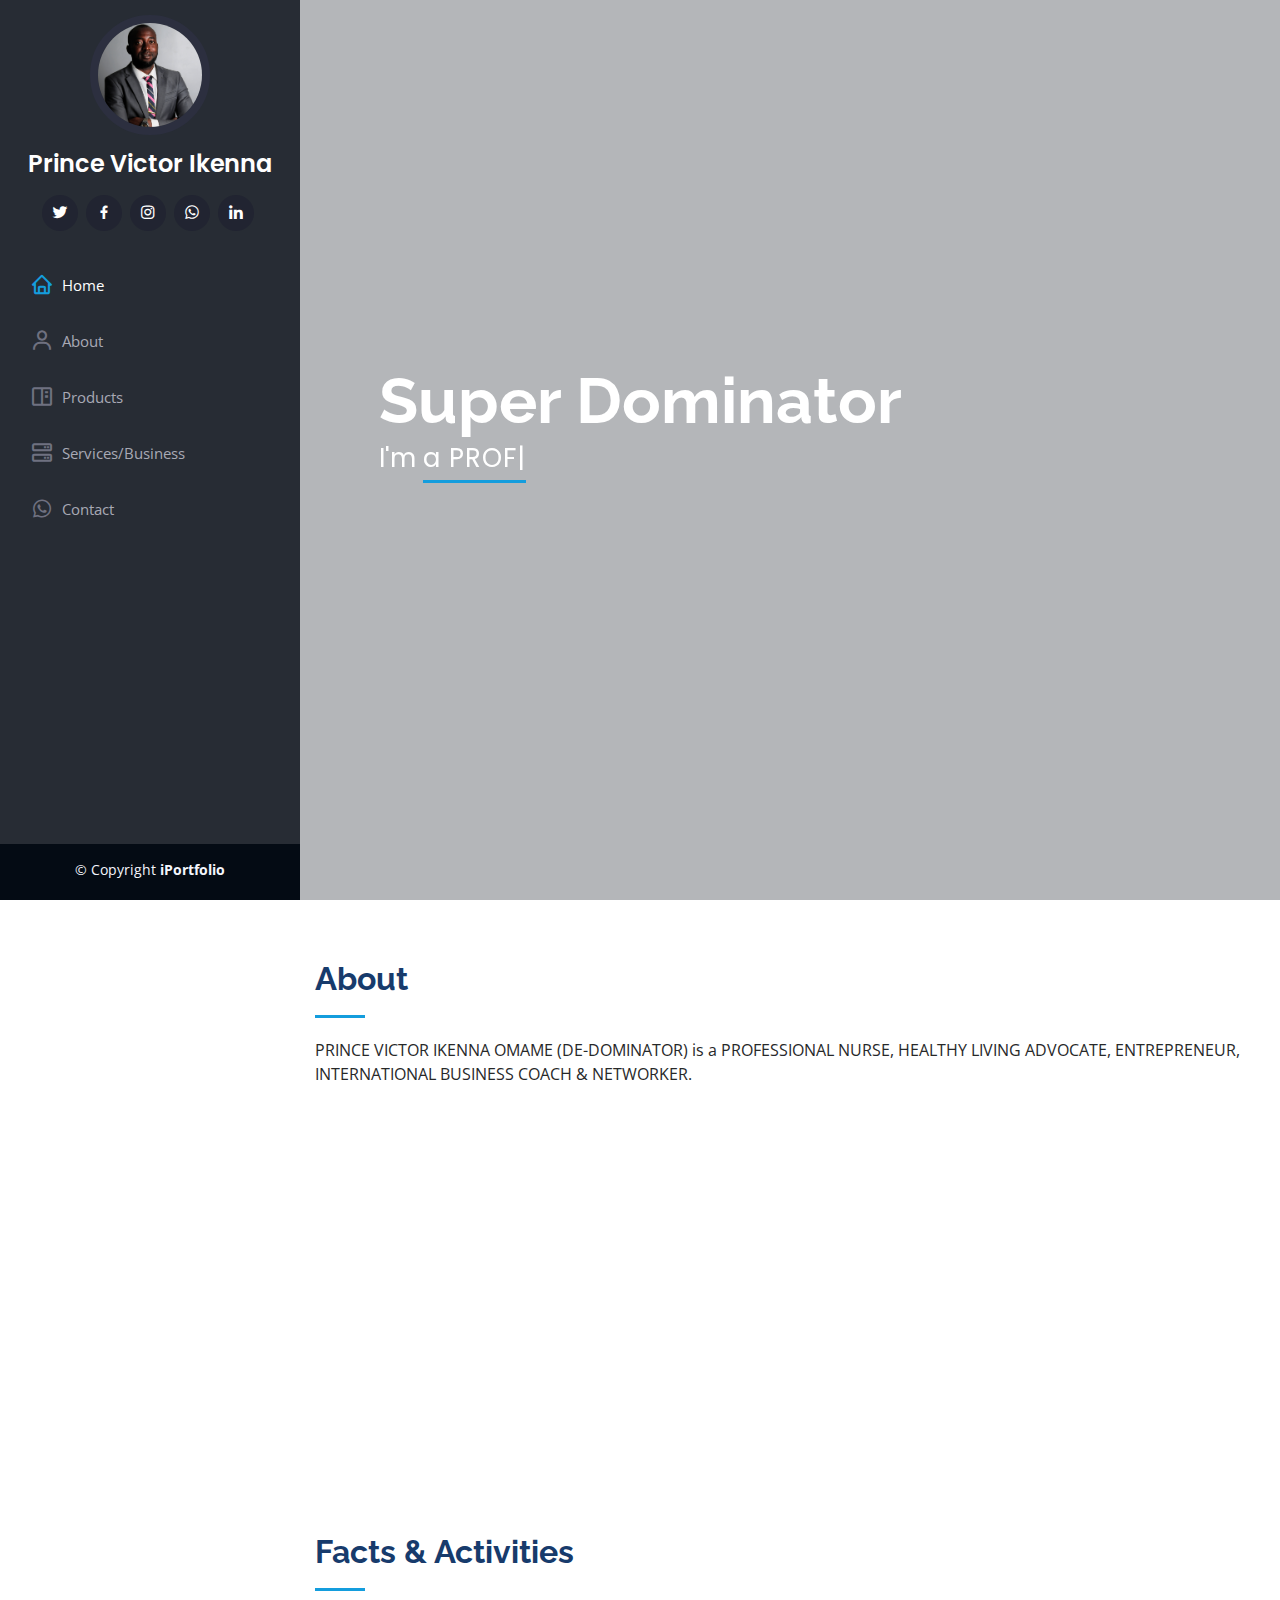
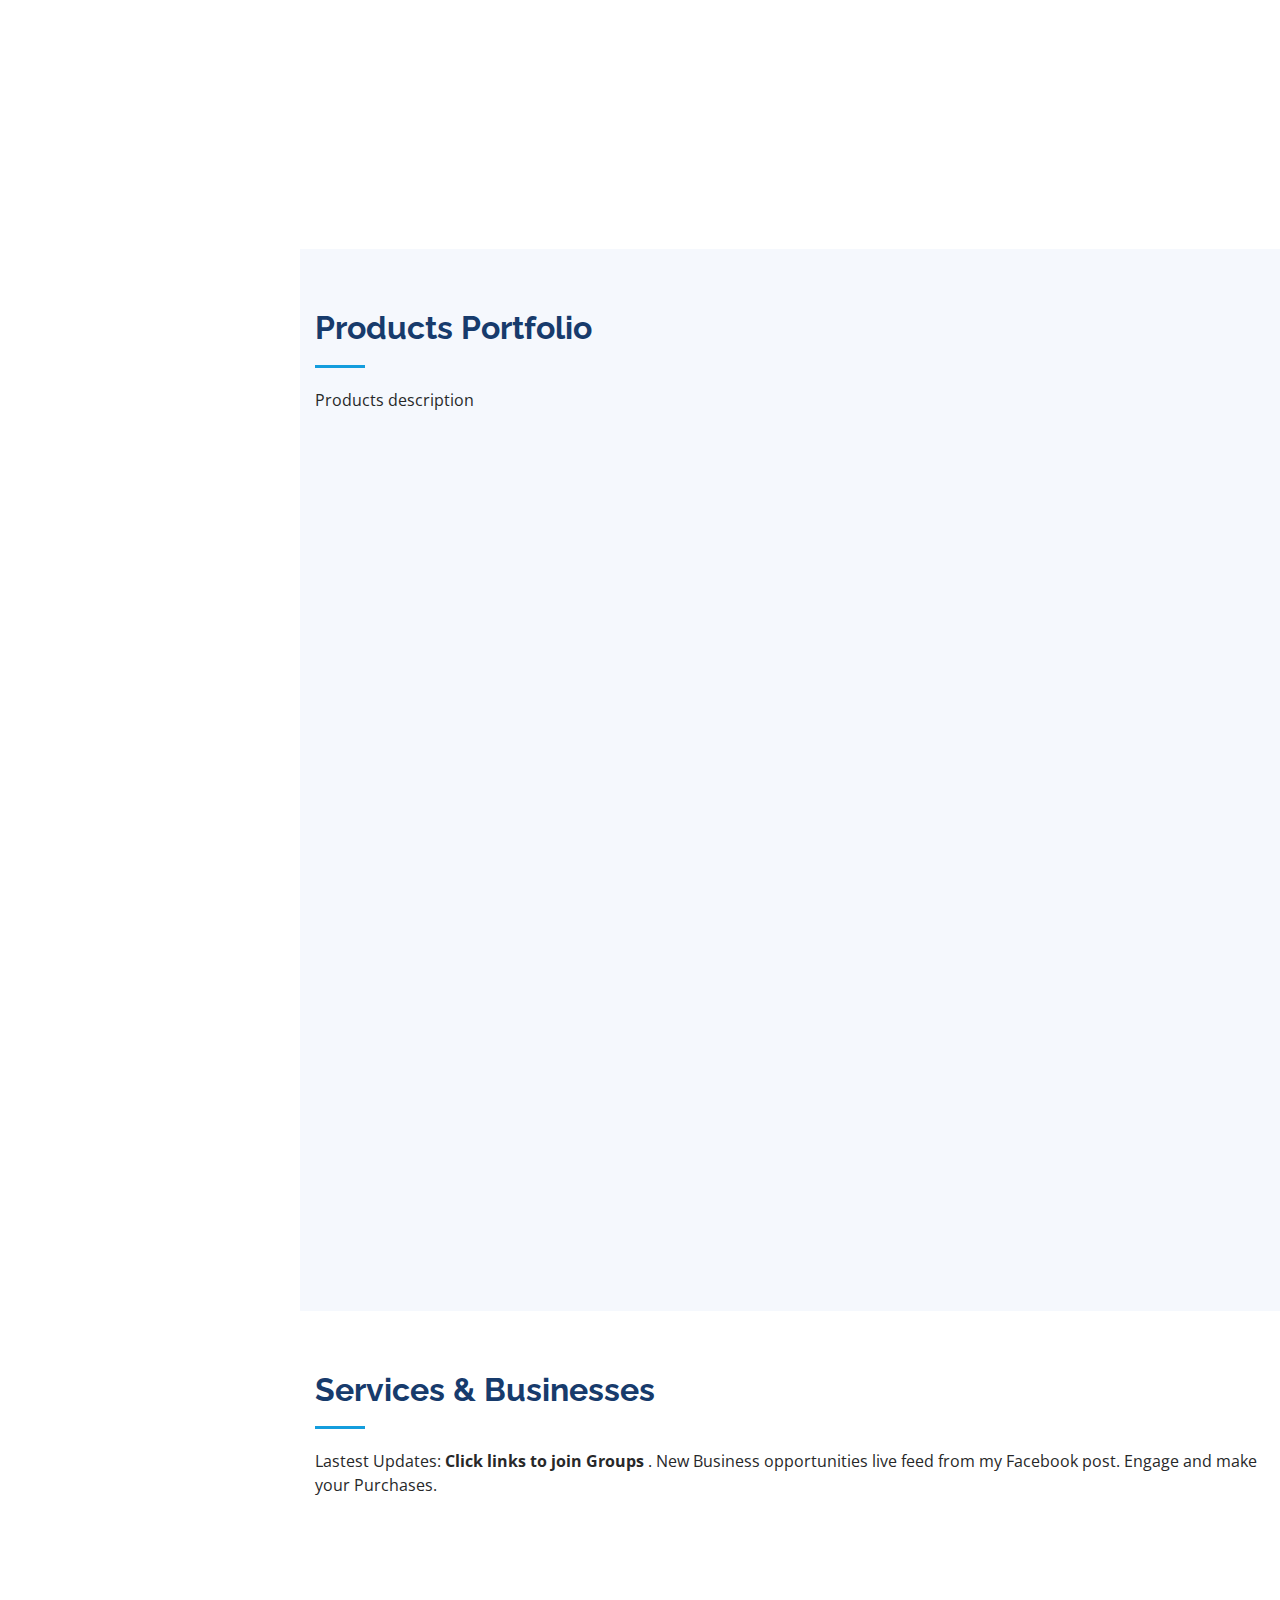
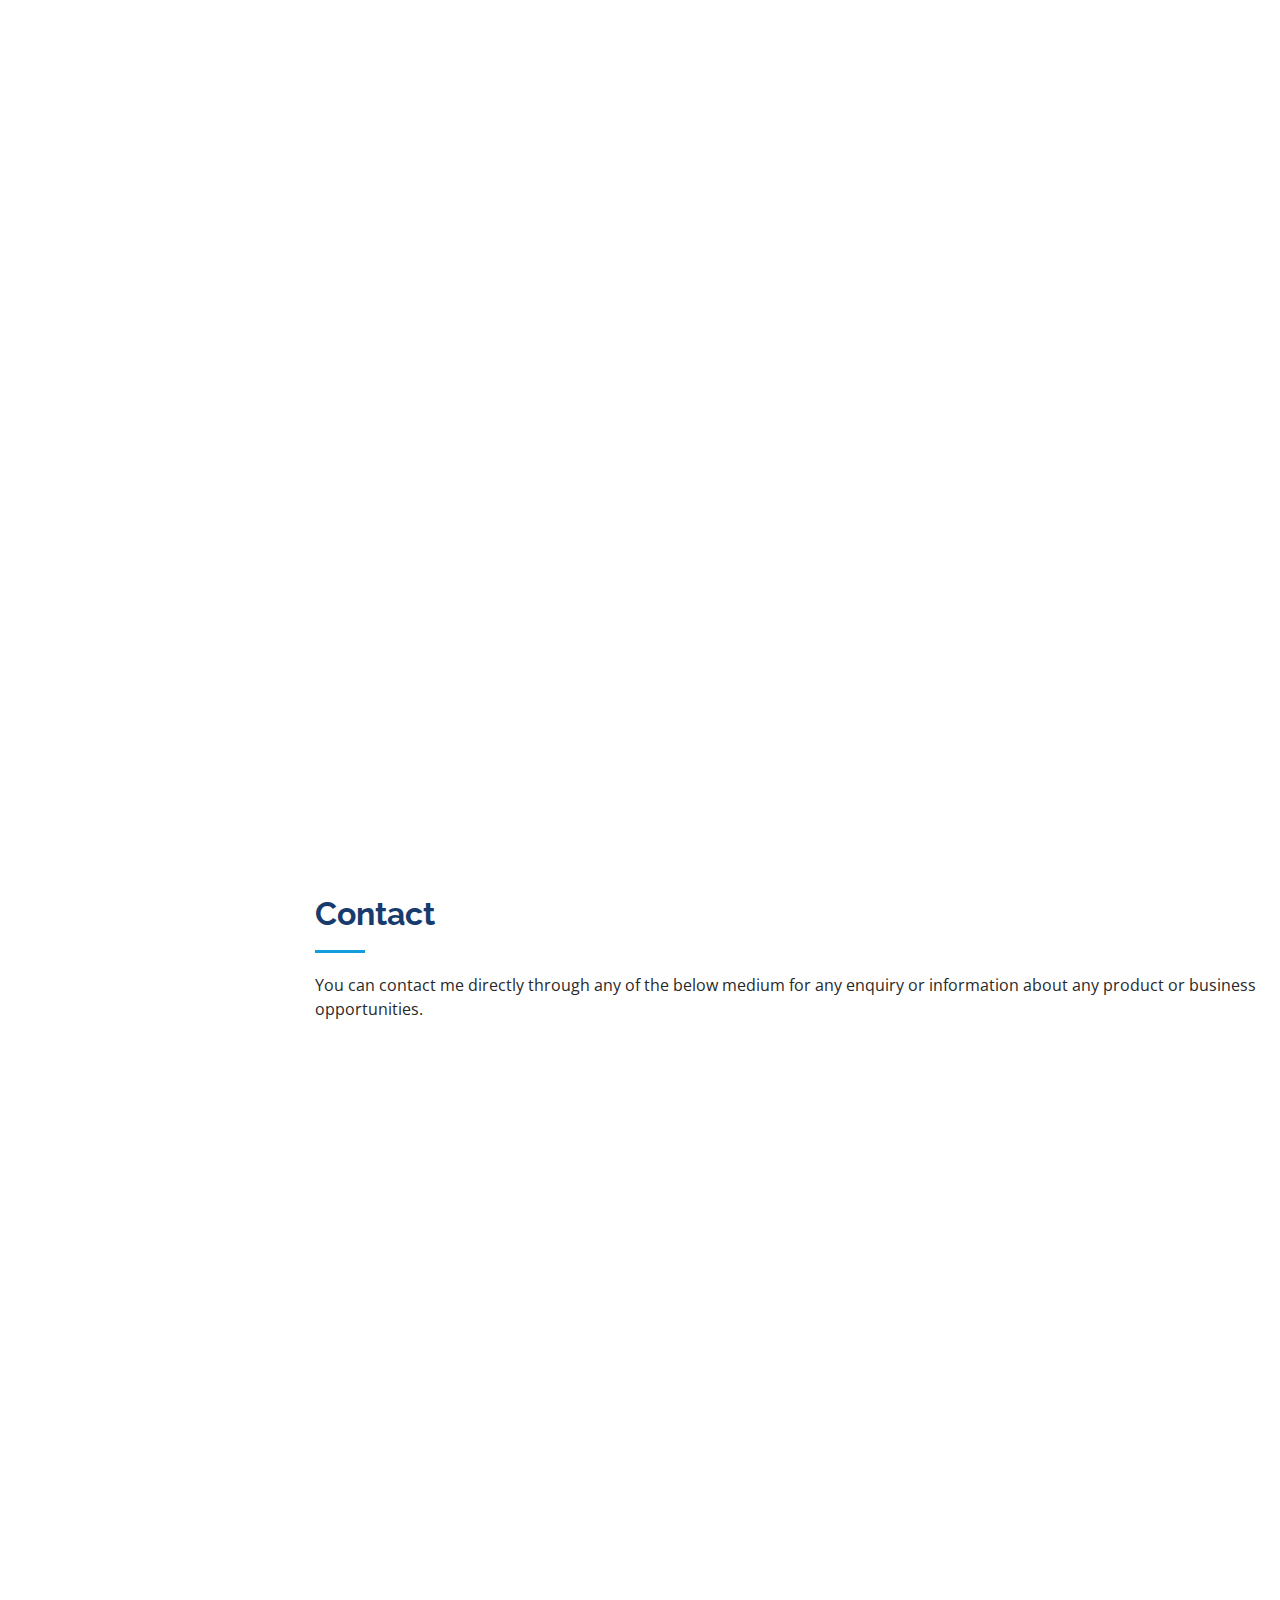
==== commit 581a265b: "Update index.html" ====
--- a/index.html
+++ b/index.html
@@ -231,9 +231,9 @@
 
           <div class="col-lg-4 col-md-6 portfolio-item filter-app">
             <div class="portfolio-wrap">
-              <img src="assets/img/portfolio/stc302.jpeg" class="img-fluid" alt="">
-              <div class="portfolio-links">
-                <a href="assets/img/portfolio/stc302.jpeg" data-gall="portfolioGallery" class="venobox" title="App 2"><i class="bx bx-plus"></i></a>
+              <img src="assets/img/portfolio/stc303.jpeg" class="img-fluid" alt="">
+              <div class="portfolio-links">
+                <a href="assets/img/portfolio/stc303.jpeg" data-gall="portfolioGallery" class="venobox" title="App 2"><i class="bx bx-plus"></i></a>
                 <a href="#" title="More Details"><i class="bx bx-link"></i></a>
               </div>
             </div>
@@ -261,9 +261,9 @@
 
           <div class="col-lg-4 col-md-6 portfolio-item filter-app">
             <div class="portfolio-wrap">
-              <img src="assets/img/portfolio/stc307.jpeg" class="img-fluid" alt="">
-              <div class="portfolio-links">
-                <a href="assets/img/portfolio/stc307.jpeg" data-gall="portfolioGallery" class="venobox" title="App 3"><i class="bx bx-plus"></i></a>
+              <img src="assets/img/portfolio/stc300.jpeg" class="img-fluid" alt="">
+              <div class="portfolio-links">
+                <a href="assets/img/portfolio/stc300.jpeg" data-gall="portfolioGallery" class="venobox" title="App 3"><i class="bx bx-plus"></i></a>
                 <a href="#" title="More Details"><i class="bx bx-link"></i></a>
               </div>
             </div>
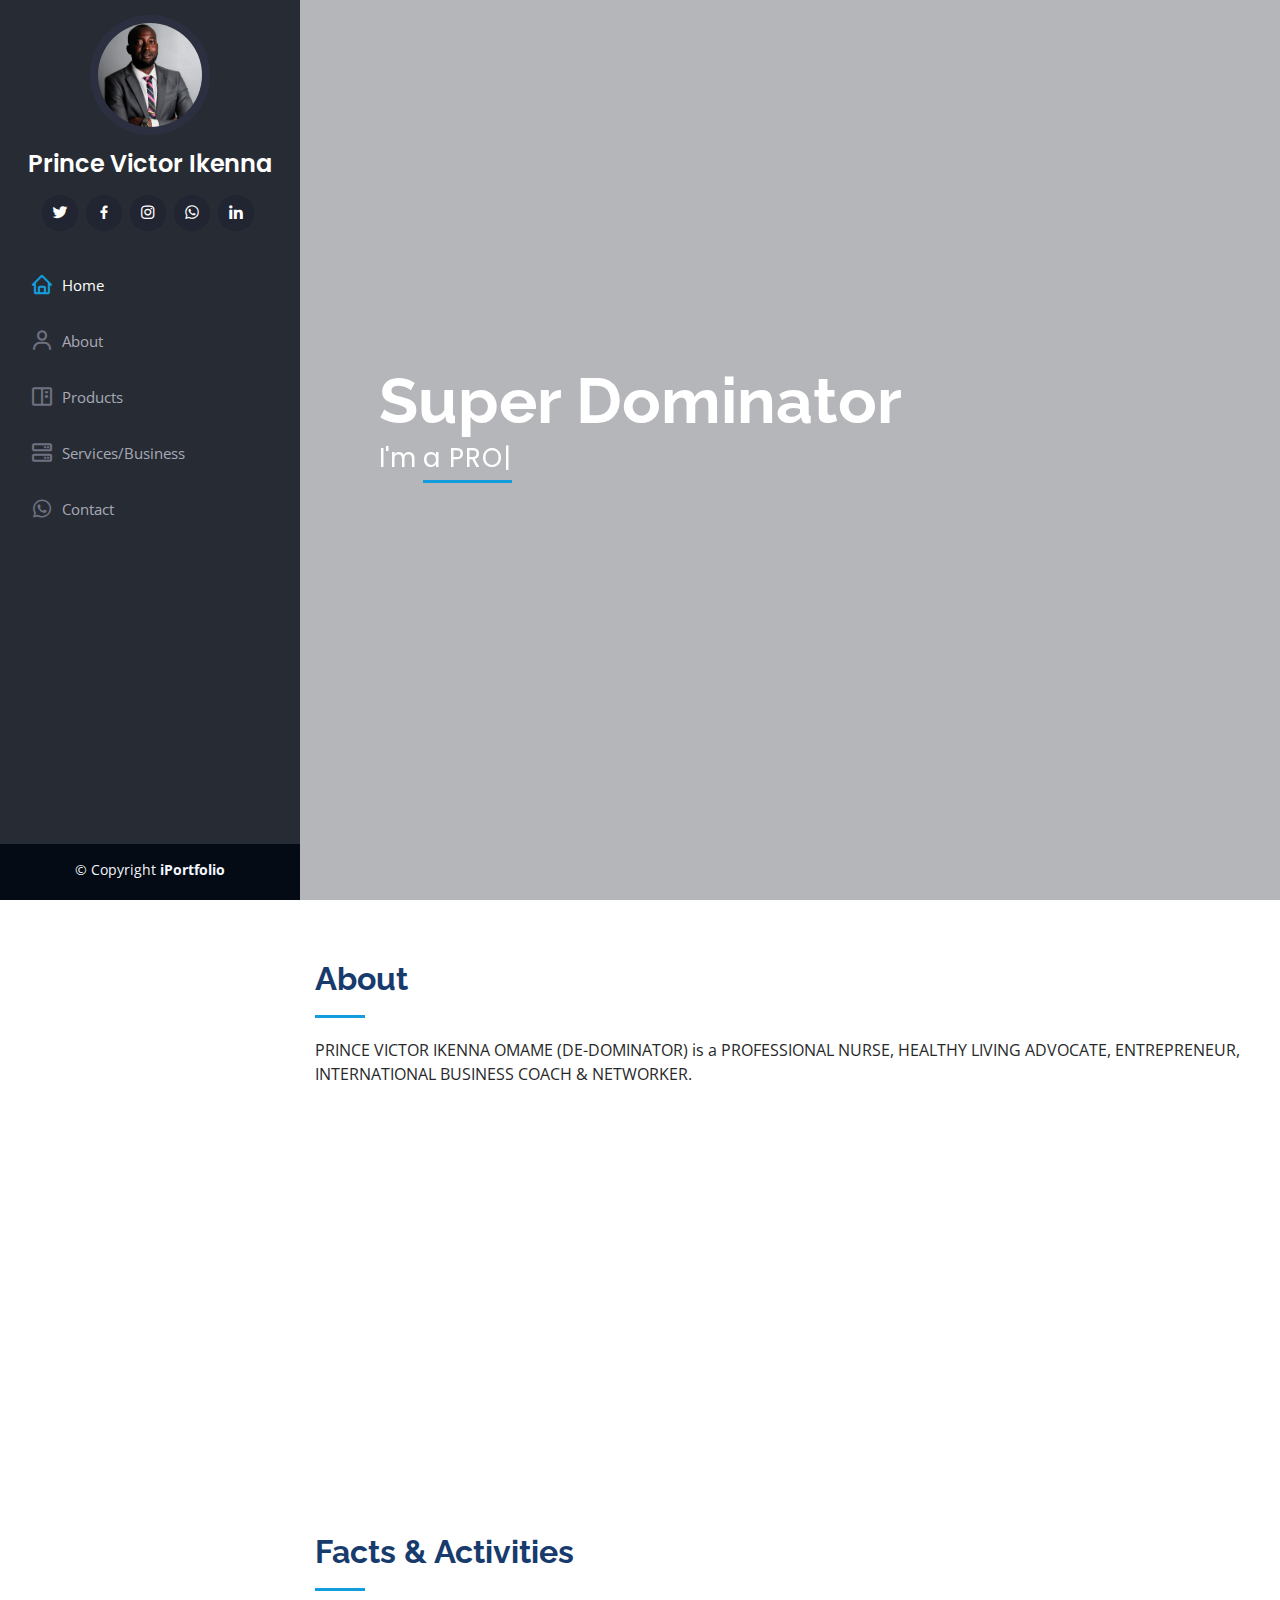
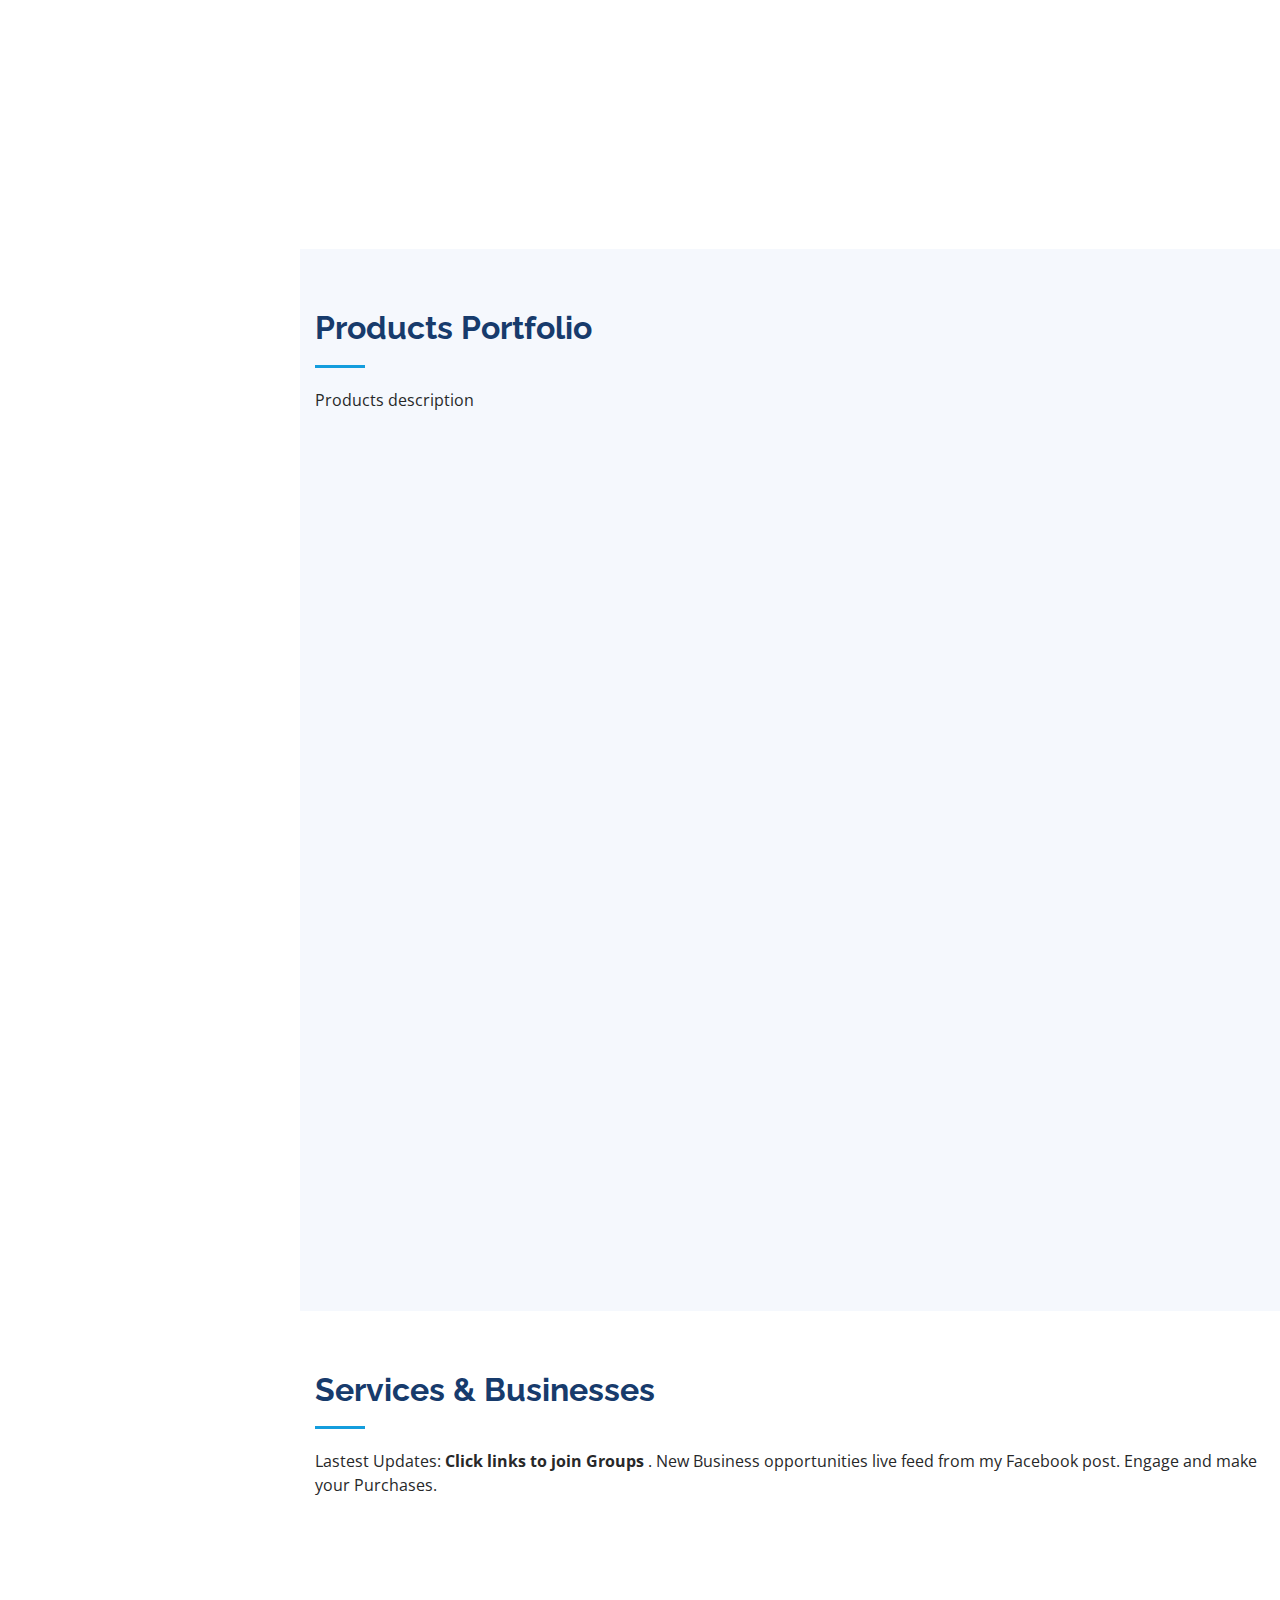
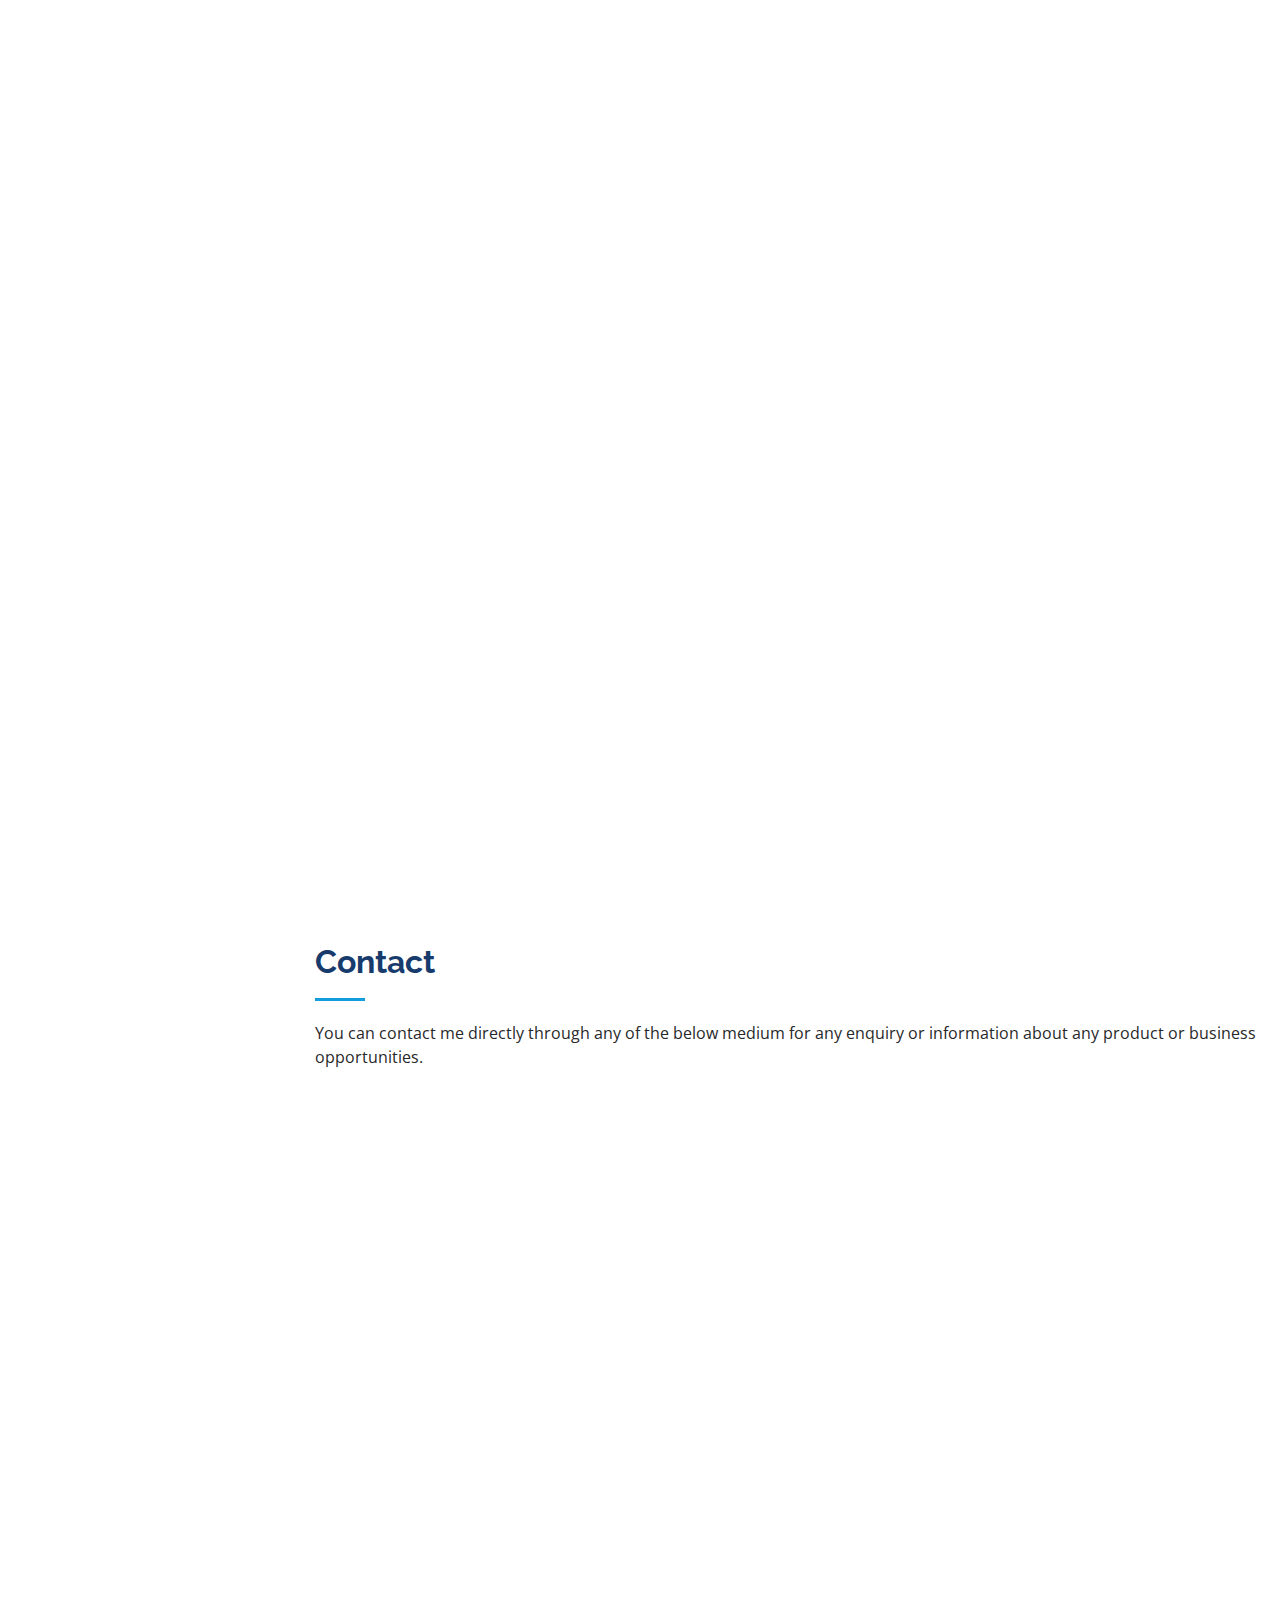
==== commit a68a3b9a: "Update index.html" ====
--- a/index.html
+++ b/index.html
@@ -297,34 +297,36 @@
         <div class="row">
           <div class="col-lg-4 col-md-6 icon-box" data-aos="fade-up">
 
-            <div class="icon"><a href="#"><i class="bx bxl-whatsapp"></i></a></div>
-            <h4 class="title"><a href="">SUPERLIFE WORLD_STC30</a></h4>
-            <p class="description">Voluptatum deleniti atque corrupti quos dolores et quas molestias excepturi sint occaecati cupiditate non provident</p>
+            <div class="icon"><a href="https://chat.whatsapp.com/HhuL3Kkr4fTIpMHVRiNvSK"><i class="bx bxl-whatsapp"></i></a></div>
+            <h4 class="title"><a href="https://chat.whatsapp.com/HhuL3Kkr4fTIpMHVRiNvSK">SUPERLIFE WORLD_STC30</a></h4>
+            <p class="description">Super Life STC30 has a myriad of ingredients that helps to boost one’s health. STC30 is a new revolution in Stem Cells Therapy
+It is documented that stem cells can be used in the management and treatment of more than 130 diseases.</p>
           </div>
           <div class="col-lg-4 col-md-6 icon-box" data-aos="fade-up" data-aos-delay="100">
-            <div class="icon"><a href="#"><i class="bx bxl-facebook"></i></div>
-            <h4 class="title"><a href="">SUPERLIFE DOMINATORS</a></h4>
-            <p class="description">Minim veniam, quis nostrud exercitation ullamco laboris nisi ut aliquip ex ea commodo consequat tarad limino ata</p>
+            <div class="icon"><a href="https://www.facebook.com/Superlife.STC30.Dominator/"><i class="bx bxl-facebook"></i></div>
+            <h4 class="title"><a href="https://www.facebook.com/Superlife.STC30.Dominator/">SUPERLIFE DOMINATORS</a></h4>
+            <p class="description">SUPERLIFE NEURON CARE_SNC is a powerful concoction of Lutein and Gingko Biloba which helps to rejuvenate and revitalise vision and cognitive functions which naturally deteriorates with age.</p>
           </div>
           <div class="col-lg-4 col-md-6 icon-box" data-aos="fade-up" data-aos-delay="200">
-            <div class="icon"><a href="#"><i class="bx bxl-whatsapp"></i></div>
-            <h4 class="title"><a href="">STAKEXCHAIN NIGERIA WhatsApp</a></h4>
-            <p class="description">Duis aute irure dolor in reprehenderit in voluptate velit esse cillum dolore eu fugiat nulla pariatur</p>
+            <div class="icon"><a href="https://chat.whatsapp.com/Ko7oAODBB5WFvIo6xRp9l6"><i class="bx bxl-whatsapp"></i></div>
+            <h4 class="title"><a href="https://chat.whatsapp.com/Ko7oAODBB5WFvIo6xRp9l6">STAKEXCHAIN NIGERIA WhatsApp</a></h4>
+            <p class="description">Get involved and don't be left behind in Stakexchange click for more information.
+           </p>
           </div>
           <div class="col-lg-4 col-md-6 icon-box" data-aos="fade-up" data-aos-delay="300">
-            <div class="icon"><a href="#"><i class="bx bxl-facebook"></i></div>
-            <h4 class="title"><a href="">STAKEXCHAIN E-COMMERCE INTERNATIONAL Facebook</a></h4>
-            <p class="description">Excepteur sint occaecat cupidatat non proident, sunt in culpa qui officia deserunt mollit anim id est laborum</p>
+            <div class="icon"><a href="https://www.facebook.com/StakXChain/"><i class="bx bxl-facebook"></i></div>
+            <h4 class="title"><a href="https://www.facebook.com/StakXChain/">STAKEXCHAIN E-COMMERCE INTERNATIONAL Facebook</a></h4>
+            <p class="description">Get involved and don't be left behind in Stakexchange click for more information.</p>
           </div>
           <div class="col-lg-4 col-md-6 icon-box" data-aos="fade-up" data-aos-delay="400">
-            <div class="icon"><a href="#"><i class="bx bxl-whatsapp"></i></div>
-            <h4 class="title"><a href="">SUPER DENOMINATOR BUSINESS CONSULT</a></h4>
-            <p class="description">At vero eos et accusamus et iusto odio dignissimos ducimus qui blanditiis praesentium voluptatum deleniti atque</p>
+            <div class="icon"><a href="https://wa.me/message/UI5RQIKWY5S7C1"><i class="bx bxl-whatsapp"></i></div>
+            <h4 class="title"><a href="https://wa.me/message/UI5RQIKWY5S7C1">SUPER DENOMINATOR BUSINESS CONSULT</a></h4>
+            <p class="description">Click this link to chat with Super Dominator Business Consult WhatsApp Customer Care Unit.</p>
           </div>
           <div class="col-lg-4 col-md-6 icon-box" data-aos="fade-up" data-aos-delay="500">
             <div class="icon"><i class="icofont-tasks-alt"></i></div>
             <h4 class="title"><a href="">Many more Products</a></h4>
-            <p class="description">Et harum quidem rerum facilis est et expedita distinctio. Nam libero tempore, cum soluta nobis est eligendi</p>
+            <p class="description">Exciting new products soon to lauch and headed your way.</p>
           </div>
         </div> 
         <!-- end this todo:  -->
@@ -387,7 +389,7 @@
               <div class="phone">
                 <i class="bx bxl-whatsapp"></i>
                 <h4>WhatsApp:</h4>
-                <a href="#"><p >+234 9077 514007 click HERE to Chat with me on  WhatsApp </p></a>
+                <a href="https://wa.me/message/UI5RQIKWY5S7C1"><p >+234 9077 514007 click HERE to Chat with me on  WhatsApp </p></a>
                 
               </div>
 
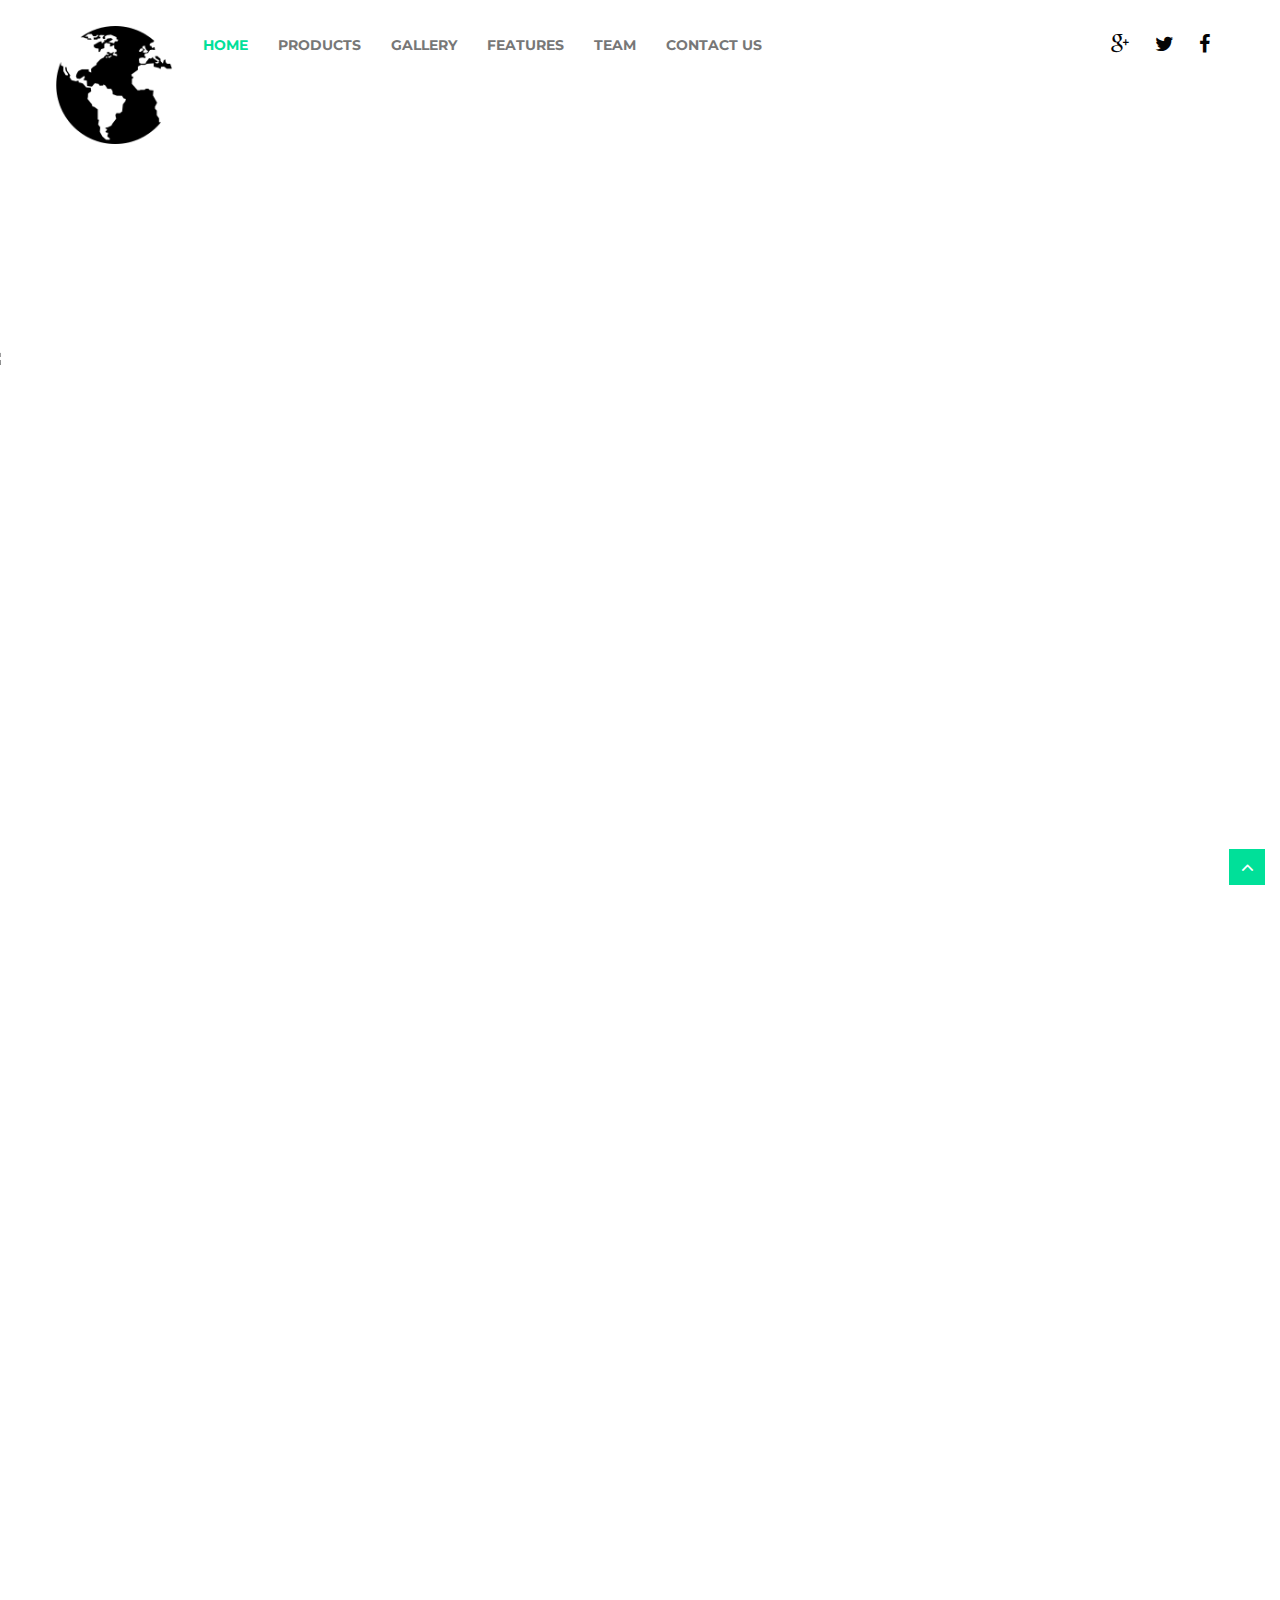
==== commit c556b3a0: "Add files via upload" ====
--- a/index.html
+++ b/index.html
@@ -3,448 +3,564 @@
 
 <head>
   <meta charset="utf-8">
-  <meta content="width=device-width, initial-scale=1.0" name="viewport">
-
-  <title>Ikenna portfolio - Index</title>
-  <meta content="" name="description">
-  <meta content="" name="keywords">
-
-  <!-- Favicons -->
-  <link href="assets/img/favicon.png" rel="icon">
-  <link href="assets/img/apple-touch-icon.png" rel="apple-touch-icon">
-
-  <!-- Google Fonts -->
-  <link href="https://fonts.googleapis.com/css?family=Open+Sans:300,300i,400,400i,600,600i,700,700i|Raleway:300,300i,400,400i,500,500i,600,600i,700,700i|Poppins:300,300i,400,400i,500,500i,600,600i,700,700i" rel="stylesheet">
-
-  <!-- Vendor CSS Files -->
-  <link href="assets/vendor/bootstrap/css/bootstrap.min.css" rel="stylesheet">
-  <link href="assets/vendor/icofont/icofont.min.css" rel="stylesheet">
-  <link href="assets/vendor/boxicons/css/boxicons.min.css" rel="stylesheet">
-  <link href="assets/vendor/venobox/venobox.css" rel="stylesheet">
-  <link href="assets/vendor/owl.carousel/assets/owl.carousel.min.css" rel="stylesheet">
-  <link href="assets/vendor/aos/aos.css" rel="stylesheet">
-
-  <!-- Template Main CSS File -->
-  <link href="assets/css/style.css" rel="stylesheet">
-
-  <!-- =======================================================
-  * Template Name: iPortfolio - v1.4.0
-  * Template URL: https://bootstrapmade.com/iportfolio-bootstrap-portfolio-websites-template/
-  * Author: BootstrapMade.com
-  * License: https://bootstrapmade.com/license/
-  ======================================================== -->
+  <meta name="viewport" content="width=device-width, initial-scale=1.0">
+  <meta http-equiv="X-UA-Compatible" content="IE=edge">
+  <title>Ikenna's portfolio</title>
+  <link href='https://fonts.googleapis.com/css?family=Montserrat:400,700' rel='stylesheet' type='text/css'>
+  <link href="css/bootstrap.min.css" rel="stylesheet" type="text/css">
+  <link href="css/font-awesome.min.css" rel="stylesheet">
+  <link href="css/animations.css" rel="stylesheet">
+  <link href="css/normalize.css" rel="stylesheet">
+  <link href="css/style.css" rel="stylesheet" type="text/css">
+  <link href="css/royalslider.css" rel="stylesheet" type="text/css">
+
+  <!-- include HTML5 IE enabling script and stylesheet for IE -->
+  <!--[if lte IE 9]>
+      <link href="css/animations-ie-fix.css" rel="stylesheet">
+  <script type='text/javascript' src="http://html5shiv.googlecode.com/svn/trunk/html5.js"></script>
+  <script type='text/javascript' src="//cdnjs.cloudflare.com/ajax/libs/respond.js/1.4.2/respond.js"></script>
+  <script src="js/ie.js"></script>
+  <style type="text/css">
+    .gradient {
+       filter: none;
+    }
+  </style>
+<![endif]-->
+
 </head>
 
-<body>
-  <!-- facebook sdk -->
-  <!-- <div id="fb-root"></div>
-<script async defer crossorigin="anonymous" src="https://connect.facebook.net/en_US/sdk.js#xfbml=1&version=v8.0" nonce="tljEH3Mw"></script> -->
-
-  <!-- ======= Mobile nav toggle button ======= -->
-  <button type="button" class="mobile-nav-toggle d-xl-none"><i class="icofont-navigation-menu"></i></button>
-
-  <!-- ======= Header ======= -->
-  <header id="header">
-    <div class="d-flex flex-column">
-
-      <div class="profile">
-        <img src="assets/img/ikenna-profile-img.jpg" alt="" class="img-fluid rounded-circle">
-        <h1 class="text-light"><a href="index.html">Prince Victor Ikenna</a></h1>
-        <div class="social-links mt-3 text-center">
-          <a href="#" class="twitter"><i class="bx bxl-twitter"></i></a>
-          <a href="#" class="facebook"><i class="bx bxl-facebook"></i></a>
-          <a href="#" class="instagram"><i class="bx bxl-instagram"></i></a>
-          <a href="#" class="whatsapp"><i class="bx bxl-whatsapp"></i></a>
-          <a href="#" class="linkedin"><i class="bx bxl-linkedin"></i></a>
-        </div>
-      </div>
-
-      <nav class="nav-menu">
-        <ul>
-          <li class="active"><a href="index.html"><i class="bx bx-home"></i> <span>Home</span></a></li>
-          <li><a href="#about"><i class="bx bx-user"></i> <span>About</span></a></li>
-          <!-- <li><a href="#resume"><i class="bx bx-file-blank"></i> <span>Products</span></a></li> -->
-          <li><a href="#portfolio"><i class="bx bx-book-content"></i> Products</a></li>
-          <li><a href="#services"><i class="bx bx-server"></i> Services/Business</a></li>
-          <li><a href="#contact"><i class="bx bxl-whatsapp"></i> Contact</a></li>
-
-        </ul>
-      </nav><!-- .nav-menu -->
-      <button type="button" class="mobile-nav-toggle d-xl-none"><i class="icofont-navigation-menu"></i></button>
-
-    </div>
-  </header><!-- End Header -->
-
-  <!-- ======= Hero Section ======= -->
-  <section id="hero" class="d-flex flex-column justify-content-center align-items-center">
-    <div class="hero-container" data-aos="fade-in">
-      <h1>Super Dominator</h1>
-      <p>I'm <span class="typed" data-typed-items="a PROFESSIONAL NURSE, a HEALTHY LIVING ADVOCATE, an ENTREPRENEUR, an INTERNATIONAL BUSINESS COACH"></span></p>
-    </div>
-  </section><!-- End Hero -->
-
-  <main id="main">
-
-    <!-- ======= About Section ======= -->
-    <section id="about" class="about">
+<body class="home">
+  <!-- wrapper -->
+  <div id="wrapper" class="win-min-height">
+    <header id="header" class="header block background01">
+      <div class="container header_block">
+        <div class="row">
+          <div class="social-icon">
+            <ul>
+              <li><a class="color02 color01-hover03" href="#"><i class="fa fa-facebook">&nbsp;</i></a>
+              </li>
+              <li><a class="color02 color01-hover03" href="#"><i class="fa fa-twitter">&nbsp;</i></a>
+              </li>
+              <li><a class="color02 color01-hover03" href="#"><i class="fa fa-google-plus">&nbsp;</i></a>
+              </li>
+            </ul>
+          </div>
+          <nav class="navbar navbar-default">
+            <div class="container-fluid">
+              <div class="navbar-header">
+                <a class="navbar-brand" href="#">
+                  <img class="img-responsive" src="images/logo.png" alt="">
+                </a>
+                <div class="menu-btn">
+                  <button type="button" class="navbar-toggle collapsed color02" data-toggle="collapse" data-target="#bs-example-navbar-collapse-1"> <strong> <span class="sr-only">Toggle navigation</span> <span class="icon-bar background02"></span> <span class="icon-bar background02"></span> <span class="icon-bar background02"></span> </strong> <strong> MENU</strong>
+                  </button>
+                </div>
+              </div>
+              <div class="collapse navbar-collapse" id="bs-example-navbar-collapse-1">
+                <ul class="nav navbar-nav color02">
+                  <li class="active"><a href="#wrapper">Home</a></li>
+                  <li> <a href="#services">Products</a></li>                  
+                  <li> <a href="#work">Gallery</a></li>
+                  <li> <a href="#counter">Features</a></li>
+                  <li> <a href="#team">team</a></li>
+                  <li> <a href="#contact">Contact Us</a></li>
+                </ul>
+              </div>
+            </div>
+          </nav>
+        </div>
+      </div>
+    </header>
+    <section id="slider" class="block background01">
+      <div class="row">
+        <div class="responsive-slider" data-spy="responsive-slider" data-autoplay="true">
+          <div class="slides" data-group="slides">
+            <ul>
+              <li>
+                <div class="slide-body" data-group="slide">
+                  <img src="images/slide05.jpg" alt="Slide01">
+                  <div class="slide_textholder">
+                    <div class="container holderinner">
+                      <div class="caption subheader" data-animate="slideAppearDownToUp" data-delay="500" data-length="300">
+                        <h1 class="color01">SUPERDOMINATOR <br>Team MLM Champions</h1>
+      
+                      </div>
+                   
+                      <div class="caption learnmore" data-animate="slideAppearUpToDown" data-delay="500"> <a class="btn more color01 color01-hover" href="#">JOIN US</a> <a class="btn more color01 color01-hover" href="#">Learn more</a>
+                      </div>
+                    </div>
+                  </div>
+                </div>
+              </li>
+              <li>
+                <div class="slide-body" data-group="slide">
+                  <img src="images/slide02.jpg" alt="Slide02">
+                  <div class="slide_textholder">
+                    <div class="container holderinner">
+                      <div class="caption subheader" data-animate="slideAppearDownToUp" data-delay="500" data-length="300">
+                        <h1 class="color01">BOLDGAINS</h1>
+                      </div>
+                      <div class="caption learnmore" data-animate="slideAppearUpToDown" data-delay="500"><a class="btn more color01 color01-hover" href="#">Learn more</a>
+                      </div>
+                    </div>
+                  </div>
+                </div>
+              </li>
+              <li>
+                <div class="slide-body" data-group="slide">
+                  <img src="images/slide03.jpg" alt="Slide03">
+                  <div class="slide_textholder">
+                    <div class="container holderinner">
+                      <div class="caption subheader" data-animate="slideAppearDownToUp" data-delay="500" data-length="300">
+                        <h1 class="color01">HEALTH PRODUCTS</h1>
+                      </div>
+                      <div class="caption learnmore" data-animate="slideAppearUpToDown" data-delay="500"> <a class="btn more color01 color01-hover" href="#">WATCH DEMO</a> <a class="btn more color01 color01-hover" href="#">Shop Now</a>
+                      </div>
+                    </div>
+                  </div>
+                </div>
+              </li>
+            </ul>
+          </div>
+          <div class="pagerholder"> <a class="page slidenumber" href="#" data-jump-to="1">1</a> <a class="page slidenumber" href="#" data-jump-to="2">2</a> <a class="page slidenumber" href="#" data-jump-to="3">3</a>
+          </div>
+        </div>
+      </div>
+    </section>
+    <section id="services" class="block background01 animatedParent animateOnce">
+      <div class="row">
+        <div class="services">
+          <div class="animated fadeIn slow">
+            <h2>Products</h2>
+            <p>Our Stem cell products cures over 154 diseases like and 4× more than 
+              <br>available Stemcells products already in market.</p>
+          </div>
+        </div>
+        <div role="tabpanel" class="animated fadeIn slow">
+          <ul class="nav nav-tabs tabhead" role="tablist">
+            <li class="active"><a href="#tab1" aria-controls="tab09a" role="tab" data-toggle="tab">BoldGains</a>
+            </li>
+            <li role="presentation"><a href="#tab2" aria-controls="tab09b" role="tab" data-toggle="tab">SUPERLIFE</a>
+            </li>
+            <li role="presentation"><a href="#tab3" aria-controls="tab09c" role="tab" data-toggle="tab">OTHERS</a>
+            </li>
+          </ul>
+          <div class="tab-content background09">
+
+            <!-- Tab 1 BoldGains -->
+
+            <div role="tabpanel" id="tab1" class="boxes active tab-pane">
+              <div class="container">
+                <div class="holder">
+                  <div class="col color01 col-sm-6 m-item">
+                    <div class="box-holder background01">
+                      <div class="icone_box color01 col-sm-5 col-xs-4">
+                        <img class="img-responsive" src="images/services1.jpg" alt="Project">
+                      </div>
+                      <div class="col-sm-7 col-xs-8 text_box color02">
+                        <h3>BENEFITS OF GINGER TEA</h3>
+                        <div class="text-holder">
+                          <p>
+                            ⚫Effective against human respiratory infections.
+Reduces risk of blood clotting, 
+Reduces blood sugar levels, and many more.
+                           </p> <a class="btn more background05 color01 color01-hover" href="#"><i class="fa fa-arrow-right">&nbsp;</i></a>
+                        </div>
+                      </div>
+                    </div>
+                  </div>
+                  <div class="col color01 col-sm-6 m-item">
+                    <div class="box-holder background01">
+                      <div class="icone_box color01 col-sm-5 col-xs-4">
+                        <img class="img-responsive" src="images/services4.jpg" alt="Project">
+                      </div>
+                      <div class="col-sm-7 col-xs-8 text_box color02">
+                        <h3>BENEFITS OF MEET FOR COFFEE</h3>
+                        <div class="text-holder">
+                          <p>
+                            ⚫Strengthens Male Virility, Increases Libido Level
+                            Heightens Sexual Desire,
+                            Promotes Semen Quality,
+                            Sexual Potency and more.</p> <a class="btn more background06 color01 color01-hover" href="#"><i class="fa fa-arrow-right">&nbsp;</i></a>
+                        </div>
+                      </div>
+                    </div>
+                  </div>
+                  <div class="col color01 col-sm-6 m-item">
+                    <div class="box-holder background01">
+                      <div class="icone_box color01 col-sm-5 col-xs-4">
+                        <img class="img-responsive" src="images/services2.jpg" alt="Project">
+                      </div>
+                      <div class="col-sm-7 col-xs-8 text_box color02">
+                        <h3>BENEFITS OF RELAXING TEA</h3>
+                        <div class="text-holder">
+                          <p>
+                            ⚫ Promotes sleep, Helps reduce stress and anxiety,
+                            Enhance cognitive performance,
+                            Eases indigestion symptoms.
+                            Helps in depression management</p> <a class="btn more background11 color01 color01-hover01" href="#"><i class="fa fa-arrow-right">&nbsp;</i></a>
+                        </div>
+                      </div>
+                    </div>
+                  </div>
+                  <div class="col color01 col-sm-6 m-item">
+                    <div class="box-holder background01">
+                      <div class="icone_box color01 col-sm-5 col-xs-4">
+                        <img class="img-responsive" src="images/services5.jpg" alt="Project">
+                      </div>
+                      <div class="col-sm-7 col-xs-8 text_box color02">
+                        <h3>BENEFITS OF CRANSTEM GOLD</h3>
+                        <div class="text-holder">
+                          <p>
+                            🟠 Improve blood flow, Cardiovascular disorders,
+                             Skin infections,
+                             Liver problems,
+                             Anti stress,
+                             Eye problems,
+                             Joint problems,
+                             Hemorrhoids</p> <a class="btn more background08 color01 color01-hover" href="#"><i class="fa fa-arrow-right">&nbsp;</i></a>
+                        </div>
+                      </div>
+                    </div>
+                  </div>
+                </div>
+                <div class="holder detail"> <span class="color02">View our Products in detail</span> <a class="btn background07 more color01 color01-hover01" href="#">LEARN MORE</a>
+                </div>
+              </div>
+            </div>
+
+            <!-- Tab 2 Superlife -->
+
+            <div role="tabpanel" class="boxes tab-pane" id="tab2">
+              <div class="container">
+                <div class="holder">
+                  <div class="col color01 col-sm-6 m-item">
+                    <div class="box-holder background01">
+                      <div class="icone_box color01 col-sm-5 col-xs-4">
+                        <img class="img-responsive" src="images/stc303.jpeg" alt="Project">
+                      </div>
+                      <div class="col-sm-7 col-xs-8 text_box color02">
+                        <h3>SCC 15</h3>
+                        <div class="text-holder">
+                          <p>Lorem ipsum dolor sit amet, consectetur adipiscing elit. Pellentesque vel odio vel felis.</p> <a class="btn more background06 color01 color01-hover" href="#"><i class="fa fa-arrow-right">&nbsp;</i></a>
+                        </div>
+                      </div>
+                    </div>
+                  </div>
+                  <div class="col color01 col-sm-6 m-item">
+                    <div class="box-holder background01">
+                      <div class="icone_box color01 col-sm-5 col-xs-4">
+                        <img class="img-responsive" src="images/stc305.jpeg" alt="Project">
+                      </div>
+                      <div class="col-sm-7 col-xs-8 text_box color02">
+                        <h3>STC 30</h3>
+                        <div class="text-holder">
+                          <p>Super Life STC30 has a myriad of ingredients that helps to boost one’s health. STC30 is a new revolution in Stem Cells Therapy.</p> <a class="btn more background11 color01 color01-hover01" href="#"><i class="fa fa-arrow-right">&nbsp;</i></a>
+                        </div>
+                      </div>
+                    </div>
+                  </div>
+                  <div class="col color01 col-sm-6 m-item">
+                    <div class="box-holder background01">
+                      <div class="icone_box color01 col-sm-5 col-xs-4">
+                        <img class="img-responsive" src="images/services1.jpg" alt="Project">
+                      </div>
+                      <div class="col-sm-7 col-xs-8 text_box color02">
+                        <h3>Extensive support</h3>
+                        <div class="text-holder">
+                          <p>Lorem ipsum dolor sit amet, consectetur adipiscing elit. Pellentesque vel odio vel felis.</p> <a class="btn more background05 color01 color01-hover" href="#"><i class="fa fa-arrow-right">&nbsp;</i></a>
+                        </div>
+                      </div>
+                    </div>
+                  </div>
+                  <div class="col color01 col-sm-6 m-item">
+                    <div class="box-holder background01">
+                      <div class="icone_box color01 col-sm-5 col-xs-4">
+                        <img class="img-responsive" src="images/stc300.jpeg" alt="Project">
+                      </div>
+                      <div class="col-sm-7 col-xs-8 text_box color02">
+                        <h3>GOLDEN COFFEE</h3>
+                        <div class="text-holder">
+                          <p>Lorem ipsum dolor sit amet, consectetur adipiscing elit. Pellentesque vel odio vel felis.</p> <a class="btn more background08 color01 color01-hover" href="#"><i class="fa fa-arrow-right">&nbsp;</i></a>
+                        </div>
+                      </div>
+                    </div>
+                  </div>
+                </div>
+                <div class="holder detail"> <span class="color02">View our services in detail</span> <a class="btn background07 more color01 color01-hover01" href="#">LEARN MORE</a>
+                </div>
+              </div>
+            </div>
+
+            <!-- TAB 3 -->
+
+            <div role="tabpanel" class="boxes tab-pane" id="tab3">
+              <div class="container">
+                <div class="holder">
+                  <div class="col color01 col-sm-6 m-item">
+                    <div class="box-holder background01">
+                      <div class="icone_box color01 col-sm-5 col-xs-4">
+                        <img class="img-responsive" src="images/services1.jpg" alt="Project">
+                      </div>
+                      <div class="col-sm-7 col-xs-8 text_box color02">
+                        <h3>Love Flat Design</h3>
+                        <div class="text-holder">
+                          <p>Lorem ipsum dolor sit amet, consectetur adipiscing elit. Pellentesque vel odio vel felis.</p> <a class="btn more background11 color01 color01-hover01" href="#"><i class="fa fa-arrow-right">&nbsp;</i></a>
+                        </div>
+                      </div>
+                    </div>
+                  </div>
+                  <div class="col color01 col-sm-6 m-item">
+                    <div class="box-holder background01">
+                      <div class="icone_box color01 col-sm-5 col-xs-4">
+                        <img class="img-responsive" src="images/services1.jpg" alt="Project">
+                      </div>
+                      <div class="col-sm-7 col-xs-8 text_box color02">
+                        <h3>Extensive support</h3>
+                        <div class="text-holder">
+                          <p>Lorem ipsum dolor sit amet, consectetur adipiscing elit. Pellentesque vel odio vel felis.</p> <a class="btn more background08 color01 color01-hover" href="#"><i class="fa fa-arrow-right">&nbsp;</i></a>
+                        </div>
+                      </div>
+                    </div>
+                  </div>
+                  <div class="col color01 col-sm-6 m-item">
+                    <div class="box-holder background01">
+                      <div class="icone_box color01 col-sm-5 col-xs-4">
+                        <img class="img-responsive" src="images/services1.jpg" alt="Project">
+                      </div>
+                      <div class="col-sm-7 col-xs-8 text_box color02">
+                        <h3>Beautiful Design</h3>
+                        <div class="text-holder">
+                          <p>Lorem ipsum dolor sit amet, consectetur adipiscing elit. Pellentesque vel odio vel felis.</p> <a class="btn more background05 color01 color01-hover" href="#"><i class="fa fa-arrow-right">&nbsp;</i></a>
+                        </div>
+                      </div>
+                    </div>
+                  </div>
+                  <div class="col color01 col-sm-6 m-item">
+                    <div class="box-holder background01">
+                      <div class="icone_box color01 col-sm-5 col-xs-4">
+                        <img class="img-responsive" src="images/services1.jpg" alt="Project">
+                      </div>
+                      <div class="col-sm-7 col-xs-8 text_box color02">
+                        <h3>Love Flat Design</h3>
+                        <div class="text-holder">
+                          <p>Lorem ipsum dolor sit amet, consectetur adipiscing elit. Pellentesque vel odio vel felis.</p> <a class="btn more background06 color01 color01-hover" href="#"><i class="fa fa-arrow-right">&nbsp;</i></a>
+                        </div>
+                      </div>
+                    </div>
+                  </div>
+                </div>
+                <div class="holder detail"> <span class="color02">How To Get Started ?</span> <a class="btn background07 more color01 color01-hover01" href="https://chat.whatsapp.com/DOs7juzGzQI5jqG7xylIaE">Let's Chat</a>
+                </div>
+              </div>
+            </div>
+          </div>
+        </div>
+      </div>
+    </section>
+    <section id="work" class="block background01 animatedParent animateOnce">
       <div class="container">
-
-        <div class="section-title">
-          <h2>About</h2>
-          <p>PRINCE VICTOR IKENNA OMAME (DE-DOMINATOR) is a PROFESSIONAL NURSE, HEALTHY LIVING ADVOCATE, ENTREPRENEUR, 
-            INTERNATIONAL BUSINESS COACH
-            &amp; NETWORKER.
-            </p>
-        </div>
-
         <div class="row">
-          <div class="col-lg-4" data-aos="fade-right">
-            <img src="assets/img/ikenna-profile-img.jpg" class="img-fluid" alt="">
-          </div>
-          <div class="col-lg-8 pt-4 pt-lg-0 content" data-aos="fade-left">
-            <h3>Business man &amp; Entrepreneur.</h3>
-            <p class="font-italic">
-              With years of experience in human resources and product sales, Prince Ikenna is a dedicated sales manager dealing 
-              in products that enhances and betters lifes.
-    
-            </p>
+          <div class="projects">
+            <h2 class="animated fadeIn slow">Available Now</h2>
+            <div id="Carousel06d" class="carousel slide">
+              <div class="portfolio">
+                <div id="ourprojects" class="carousel-inner">
+                  <div class="holder animated fadeIn slow">
+                    <div class="img-box col-md-4 col-sm-4 col-xs-12">
+                      <a href="#">
+                        <img class="img-responsive" src="images/services1.jpg" alt="Project">
+                      </a>
+                    </div>
+                    <div class="img-box col-md-4 col-sm-4 col-xs-12">
+                      <a href="#">
+                        <img class="img-responsive" src="images/services2.jpg" alt="Project">
+                      </a>
+                    </div>
+                    <div class="img-box col-md-4 col-sm-4 col-xs-12">
+                      <a href="#">
+                        <img class="img-responsive" src="images/services3.jpg" alt="Project">
+                      </a>
+                    </div>
+                    <div class="img-box col-md-4 col-sm-4 col-xs-12">
+                      <a href="#">
+                        <img class="img-responsive" src="images/services4.jpg" alt="Project">
+                      </a>
+                    </div>
+                    <div class="img-box col-md-4 col-sm-4 col-xs-12">
+                      <a href="#">
+                        <img class="img-responsive" src="images/services5.jpg" alt="Project">
+                      </a>
+                    </div>
+                    <div class="img-box col-md-4 col-sm-4 col-xs-12">
+                      <a href="#">
+                        <img class="img-responsive" src="images/services6.jpg" alt="Project">
+                      </a>
+                    </div>
+                    <div class="img-box col-md-4 col-sm-4 col-xs-12">
+                      <a href="#">
+                        <img class="img-responsive" src="images/stc305.jpeg" alt="Project">
+                      </a>
+                    </div>
+                    <div class="img-box col-md-4 col-sm-4 col-xs-12">
+                      <a href="#">
+                        <img class="img-responsive" src="images/stc303.jpeg" alt="Project">
+                      </a>
+                    </div>
+                    <div class="img-box col-md-4 col-sm-4 col-xs-12">
+                      <a href="#">
+                        <img class="img-responsive" src="images/stc300.jpeg" alt="Project">
+                      </a>
+                    </div>
+                  </div>
+                </div>
+                <div class="holder detail animated fadeIn slow"> <span>Seems Interesting?</span> <a class="btn more background07 color01 color01-hover01 border-color02" href="https://chat.whatsapp.com/DOs7juzGzQI5jqG7xylIaE">VIEW FULL CATALOG</a>
+                </div>
+              </div>
+            </div>
+          </div>
+        </div>
+      </div>
+    </section>
+    <section id="counter" class="block background09 animatedParent animateOnce">
+      <div class="container">
+        <div class="row">
+          <div class="feature animated fadeIn slow">
+            <h2>OUR NETWORKS</h2>
+          </div>
+          <div class="boxes animated fadeIn slow">
+            <div class="col col-sm-3 col-xs-12">
+              <div class="icone_box counter">28</div>
+              <h3>Nigerian States</h3>
+              <div class="text-holder color04">
+                <p>We have a large network of registered individuals spread across 28 States in the Federal Republic of Nigeria.</p>
+              </div>
+            </div>
+            <div class="col col-sm-3 col-xs-12">
+              <div class="icone_box counter">108</div>
+              <h3>Distrubutors</h3>
+              <div class="text-holder color04">
+                <p>Register with Team MLM Chapion and stand a chance to become a Distrubutor, in and arounf your sphere of contact.</p>
+              </div>
+            </div>
+            <div class="col col-sm-3 col-xs-12">
+              <div class="icone_box counter">28,764</div>
+              <h3>Worldwide Clients</h3>
+              <div class="text-holder color04">
+                <p>Our network goes beyond the boundaries of Nigeria, we have Partners and Distrubutors all around the world.</p>
+              </div>
+            </div>
+            <div class="col col-sm-3 col-xs-12">
+              <div class="icone_box counter">749,756</div>
+              <h3>Testimonies</h3>
+              <div class="text-holder color04">
+                <p>BOLDGAINS have proven to do exactly and beyond expectations, we have testimonies from all around the world, from the use of our products.</p>
+              </div>
+            </div>
+          </div>
+        </div>
+      </div>
+    </section>
+    <section id="team" class="block background01 animatedParent animateOnce">
+      <div class="container">
+        <div class="row">
+          <div class="team">
+            <h2 class="animated fadeIn slow">MEET DE-DOMINATOR</h2>
+            <div class="holder animated fadeIn slow">
+              <div class="col col-md-3 col-sm-3 col-xs-12">
+                <div class="img_hoilder">
+                  <a href="javascript:void(0)">
+                    <img class="img-responsive" src="images/creative13.jpg" alt="Article">
+                  </a>
+                </div>
+                <div class="text_holder">
+                  <h3><a class="color02 color01-hover03" href="javascript:void(0)">Prince Ikenna</a></h3> <span class="color04">Creative Head</span>
+                  <p>PRINCE VICTOR IKENNA OMAME (DE-DOMINATOR) is a PROFESSIONAL NURSE, HEALTHY LIVING ADVOCATE, ENTREPRENEUR, INTERNATIONAL BUSINESS COACH & NETWORKER.</p> <a class="btn more color02 color01-hover border-color06" href="#"><i class="fa fa-facebook">&nbsp;</i></a> <a class="btn more color02 color01-hover border-color06" href="#"><i class="fa fa-twitter">&nbsp;</i></a>
+                  <a class="btn more color02 color01-hover border-color06" href="#"><i class="fa fa-google-plus">&nbsp;</i>
+                                    </a>
+                </div>
+              </div>
+              
+              
+              
+            </div>
+          </div>
+        </div>
+      </div>
+    </section>
+    <section id="contact" class="block animatedParent animateOnce background02">
+      <div class="mail-section">
+        <div class="quickemail animated fadeIn slow">
+          <div class="container">
             <div class="row">
-              <div class="col-lg-6">
-                <ul>
-                  
-                  <li><i class="icofont-rounded-right"></i> <strong>Website:</strong> www.superdominator.com.ng</li>
-                  <li><i class="icofont-rounded-right"></i> <strong>Availability:</strong> 24/7 Available</li>
-                  <li><i class="icofont-rounded-right"></i> <strong>City:</strong>Keffi Nasarawa State, Nigeria</li>
-                </ul>
-              </div>
-              <div class="col-lg-6">
-                <ul>
-                  
-                  <li><i class="icofont-rounded-right"></i> <strong>Email:</strong> omamev@gmail.com</li>
-                  <li><i class="icofont-rounded-right"></i> <strong>Phone:</strong> +234 8132 144 059</li>
-                  <li><i class="icofont-rounded-right"></i> <strong>Whatsapp:</strong> 09077514007</li>
-                  
-                </ul>
-              </div>
-            </div>
-            <p>
-             <i>Follow De Dominator on social media for more... Chat with Prince ikenna on Whatsapp by clicking the whatsapp icon.</i>
-            </p>
-          </div>
-        </div>
-
-      </div>
-    </section><!-- End About Section -->
-
-    <!-- ======= Facts Section ======= -->
-    <section id="facts" class="facts">
+              <div class="mail_content">
+                <h2 class="color08">JOIN OUR WHATSAPP COMMUNITY</h2>
+                <p class=" color04">Click the join button to join our WhatsApp Group.</p>
+                <div class="form col-md-8 col-xs-11">
+                  <form class="form-inline">
+                    
+                   <div class="submitbutton fullwidth">
+                    <div class="holder detail animated fadeIn slow"> <span>Join Now</span> <a class="btn more background07 color01 color01-hover01 border-color02" href="https://chat.whatsapp.com/DOs7juzGzQI5jqG7xylIaE">Join Group</a>
+                    </div>
+
+                  </form>
+                </div>
+              </div>
+            </div>
+          </div>
+        </div>
+      </div>
+    </section>
+    <footer id="footer" class="footer block background01 animatedParent animateOnce">
       <div class="container">
-
-        <div class="section-title">
-          <h2>Facts &amp; Activities</h2>
-         
-        </div>
-
-        <div class="row no-gutters">
-
-          <div class="col-lg-3 col-md-6 d-md-flex align-items-md-stretch" data-aos="fade-up">
-            <div class="count-box">
-              <i class="icofont-simple-smile"></i>
-              <span data-toggle="counter-up">691</span>
-              <p><strong>and counting Happy Clients</strong> Around the world</p>
-            </div>
-          </div>
-
-          <div class="col-lg-3 col-md-6 d-md-flex align-items-md-stretch" data-aos="fade-up" data-aos-delay="100">
-            <div class="count-box">
-              <i class="icofont-document-folder"></i>
-              <span data-toggle="counter-up">5,973</span>
-              <p><strong>Products</strong> sold within and out of Nigeria</p>
-            </div>
-          </div>
-
-          <div class="col-lg-3 col-md-6 d-md-flex align-items-md-stretch" data-aos="fade-up" data-aos-delay="200">
-            <div class="count-box">
-              <i class="icofont-live-support"></i>
-              <span data-toggle="counter-up">24</span>
-              <p><strong>Hours Of Support</strong> and customer service</p>
-            </div>
-          </div>
-
-          <div class="col-lg-3 col-md-6 d-md-flex align-items-md-stretch" data-aos="fade-up" data-aos-delay="300">
-            <div class="count-box">
-              <i class="icofont-users-alt-5"></i>
-              <span data-toggle="counter-up">76</span>
-              <p><strong> + Hard Workers</strong>  &amp; downlines around the globe</p>
-            </div>
-          </div>
-
-        </div>
-
-      </div>
-    </section><!-- End Facts Section -->
-
-    <!-- ======= Skills Section ======= -->
-    <!-- End Resume Section -->
-
-    <!-- ======= Portfolio Section ======= -->
-    <section id="portfolio" class="portfolio section-bg">
-      <div class="container">
-
-        <div class="section-title">
-          <h2>Products Portfolio</h2>
-          <p>Products description</p>
-        </div>
-
-        <div class="row" data-aos="fade-up">
-          <div class="col-lg-12 d-flex justify-content-center">
-            <ul id="portfolio-flters">
-              <li data-filter="*" class="filter-active">All</li>
-              <li data-filter=".filter-app">App</li>
-              <li data-filter=".filter-card">Card</li>
-              <li data-filter=".filter-web">Web</li>
-            </ul>
-          </div>
-        </div>
-
-        <div class="row portfolio-container" data-aos="fade-up" data-aos-delay="100">
-
-          <div class="col-lg-4 col-md-6 portfolio-item filter-app">
-            <div class="portfolio-wrap">
-              <img src="assets/img/portfolio/stc301.jpeg" class="img-fluid" alt="">
-              <div class="portfolio-links">
-                <a href="assets/img/portfolio/stc301.jpeg" data-gall="portfolioGallery" class="venobox" title="App 1"><i class="bx bx-plus"></i></a>
-                <a href="#" title="More Details"><i class="bx bx-link"></i></a>
-              </div>
-            </div>
-          </div>
-
-          <div class="col-lg-4 col-md-6 portfolio-item filter-web">
-            <div class="portfolio-wrap">
-              <img src="assets/img/portfolio/product01.jpg" class="img-fluid" alt="">
-              <div class="portfolio-links">
-                <a href="assets/img/portfolio/product01.jpg" data-gall="portfolioGallery" class="venobox" title="Web 3"><i class="bx bx-plus"></i></a>
-                <a href="#" title="More Details"><i class="bx bx-link"></i></a>
-              </div>
-            </div>
-          </div>
-
-          <div class="col-lg-4 col-md-6 portfolio-item filter-app">
-            <div class="portfolio-wrap">
-              <img src="assets/img/portfolio/stc303.jpeg" class="img-fluid" alt="">
-              <div class="portfolio-links">
-                <a href="assets/img/portfolio/stc303.jpeg" data-gall="portfolioGallery" class="venobox" title="App 2"><i class="bx bx-plus"></i></a>
-                <a href="#" title="More Details"><i class="bx bx-link"></i></a>
-              </div>
-            </div>
-          </div>
-
-          <div class="col-lg-4 col-md-6 portfolio-item filter-card">
-            <div class="portfolio-wrap">
-              <img src="assets/img/portfolio/stc308.jpeg" class="img-fluid" alt="">
-              <div class="portfolio-links">
-                <a href="assets/img/portfolio/stc308.jpeg" data-gall="portfolioGallery" class="venobox" title="Card 2"><i class="bx bx-plus"></i></a>
-                <a href="#" title="More Details"><i class="bx bx-link"></i></a>
-              </div>
-            </div>
-          </div>
-
-          <div class="col-lg-4 col-md-6 portfolio-item filter-web">
-            <div class="portfolio-wrap">
-              <img src="assets/img/portfolio/stc304.jpeg" class="img-fluid" alt="">
-              <div class="portfolio-links">
-                <a href="assets/img/portfolio/stc304.jpeg" data-gall="portfolioGallery" class="venobox" title="Web 2"><i class="bx bx-plus"></i></a>
-                <a href="#" title="More Details"><i class="bx bx-link"></i></a>
-              </div>
-            </div>
-          </div>
-
-          <div class="col-lg-4 col-md-6 portfolio-item filter-app">
-            <div class="portfolio-wrap">
-              <img src="assets/img/portfolio/stc300.jpeg" class="img-fluid" alt="">
-              <div class="portfolio-links">
-                <a href="assets/img/portfolio/stc300.jpeg" data-gall="portfolioGallery" class="venobox" title="App 3"><i class="bx bx-plus"></i></a>
-                <a href="#" title="More Details"><i class="bx bx-link"></i></a>
-              </div>
-            </div>
-          </div>
-
-         
-
-         
-
-         
-
-        </div>
-
-      </div>
-    </section><!-- End Portfolio Section -->
-
-    <!-- ======= Services Section ======= -->
-    <section id="services" class="services">
-      <div class="container">
-
-        <div class="section-title">
-          <h2>Services &amp; Businesses</h2>
-          <p>Lastest Updates: <b>Click links to join Groups</b> . New Business opportunities live feed from my Facebook post. Engage and make your Purchases. </p>
-        </div>
-
-
-        
-
-
-        <!-- start this todo:   -->
         <div class="row">
-          <div class="col-lg-4 col-md-6 icon-box" data-aos="fade-up">
-
-            <div class="icon"><a href="https://chat.whatsapp.com/HhuL3Kkr4fTIpMHVRiNvSK"><i class="bx bxl-whatsapp"></i></a></div>
-            <h4 class="title"><a href="https://chat.whatsapp.com/HhuL3Kkr4fTIpMHVRiNvSK">SUPERLIFE WORLD_STC30</a></h4>
-            <p class="description">Super Life STC30 has a myriad of ingredients that helps to boost one’s health. STC30 is a new revolution in Stem Cells Therapy
-It is documented that stem cells can be used in the management and treatment of more than 130 diseases.</p>
-          </div>
-          <div class="col-lg-4 col-md-6 icon-box" data-aos="fade-up" data-aos-delay="100">
-            <div class="icon"><a href="https://www.facebook.com/Superlife.STC30.Dominator/"><i class="bx bxl-facebook"></i></div>
-            <h4 class="title"><a href="https://www.facebook.com/Superlife.STC30.Dominator/">SUPERLIFE DOMINATORS</a></h4>
-            <p class="description">SUPERLIFE NEURON CARE_SNC is a powerful concoction of Lutein and Gingko Biloba which helps to rejuvenate and revitalise vision and cognitive functions which naturally deteriorates with age.</p>
-          </div>
-          <div class="col-lg-4 col-md-6 icon-box" data-aos="fade-up" data-aos-delay="200">
-            <div class="icon"><a href="https://chat.whatsapp.com/Ko7oAODBB5WFvIo6xRp9l6"><i class="bx bxl-whatsapp"></i></div>
-            <h4 class="title"><a href="https://chat.whatsapp.com/Ko7oAODBB5WFvIo6xRp9l6">STAKEXCHAIN NIGERIA WhatsApp</a></h4>
-            <p class="description">Get involved and don't be left behind in Stakexchange click for more information.
-           </p>
-          </div>
-          <div class="col-lg-4 col-md-6 icon-box" data-aos="fade-up" data-aos-delay="300">
-            <div class="icon"><a href="https://www.facebook.com/StakXChain/"><i class="bx bxl-facebook"></i></div>
-            <h4 class="title"><a href="https://www.facebook.com/StakXChain/">STAKEXCHAIN E-COMMERCE INTERNATIONAL Facebook</a></h4>
-            <p class="description">Get involved and don't be left behind in Stakexchange click for more information.</p>
-          </div>
-          <div class="col-lg-4 col-md-6 icon-box" data-aos="fade-up" data-aos-delay="400">
-            <div class="icon"><a href="https://wa.me/message/UI5RQIKWY5S7C1"><i class="bx bxl-whatsapp"></i></div>
-            <h4 class="title"><a href="https://wa.me/message/UI5RQIKWY5S7C1">SUPER DENOMINATOR BUSINESS CONSULT</a></h4>
-            <p class="description">Click this link to chat with Super Dominator Business Consult WhatsApp Customer Care Unit.</p>
-          </div>
-          <div class="col-lg-4 col-md-6 icon-box" data-aos="fade-up" data-aos-delay="500">
-            <div class="icon"><i class="icofont-tasks-alt"></i></div>
-            <h4 class="title"><a href="">Many more Products</a></h4>
-            <p class="description">Exciting new products soon to lauch and headed your way.</p>
-          </div>
-        </div> 
-        <!-- end this todo:  -->
-        <!-- START FACEBOOK FEED HERE -->
-        <!-- put a facebook plugin here to display facebook business page feeds  -->
-        <!-- full col 10 span either sides -->
-
-
-        <div class="row">
-           <div class="col-lg-6 d-flex align-items-stretch">
-            <iframe src="https://www.facebook.com/plugins/page.php?href=https%3A%2F%2Fwww.facebook.com%2FSuperlife.STC30.Dominator%2F&tabs=timeline&width=340&height=500&small_header=false&adapt_container_width=true&hide_cover=true&show_facepile=true&appId" width="340" height="400" style="border:none;overflow:hidden" scrolling="no" frameborder="0" allowTransparency="true" allow="encrypted-media" margin="10px"></iframe>
-          </div> 
-          <br>
-          <div class="col-lg-6 d-flex align-items-stretch">
-            <iframe src="https://www.facebook.com/plugins/page.php?href=https%3A%2F%2Fwww.facebook.com%2FStakXChain%2F&tabs=timeline&width=340&height=500&small_header=true&adapt_container_width=true&hide_cover=true&show_facepile=false&appId" width="340" height="400" style="border:none;overflow:hidden" scrolling="no" frameborder="0" allowTransparency="true" allow="encrypted-media"></iframe>
-          </div> 
-      </div>
-          <!-- endddd -->
-
-
-
-          
-
-
-
-
-
-
-         <!-- END FACEBOOK FEED HERE -->
-      </div>
-    </section><!-- End Services Section -->
-
-   
-
-    <!-- ======= Contact Section ======= -->
-    <section id="contact" class="contact">
-      <div class="container">
-
-        <div class="section-title">
-          <h2>Contact</h2>
-          <p>You can contact me directly through any of the below medium for any enquiry or information about any product or business opportunities.</p>
-        </div>
-
-        <div class="row" data-aos="fade-in">
-
-          <div class="col-lg-12 d-flex align-items-stretch">
-            <div class="info">
-              <div class="address">
-                <i class="icofont-google-map"></i>
-                <h4>Location:</h4>
-                <p>Keffi city, Nasarawa State. Nigeria </p>
-              </div>
-
-              <div class="email">
-                <i class="icofont-envelope"></i>
-                <h4>Email:</h4>
-                <p>omamev@gmail.com</p>
-              </div>
-
-              <div class="phone">
-                <i class="bx bxl-whatsapp"></i>
-                <h4>WhatsApp:</h4>
-                <a href="https://wa.me/message/UI5RQIKWY5S7C1"><p >+234 9077 514007 click HERE to Chat with me on  WhatsApp </p></a>
-                
-              </div>
-
-              <div class="phone">
-                <i class="icofont-phone"></i>
-                <h4>Call:</h4>
-                <p>+2348 1321 44059</p>
-              </div>
-
-              <iframe src="https://www.google.com/maps/embed?pb=!1m18!1m12!1m3!1d31538.928813103445!2d7.857456009099086!3d8.845465793482058!2m3!1f0!2f0!3f0!3m2!1i1024!2i768!4f13.1!3m3!1m2!1s0x1051e3f95a19d4fb%3A0xceaa385872511c4!2sKeffi!5e0!3m2!1sen!2sng!4v1602285614843!5m2!1sen!2sng" frameborder="0" style="border:0; width: 100%; height: 290px;" allowfullscreen></iframe>
-
-              
-            </div>
-
-          </div>
-
-
-
-         
-  </main><!-- End #main -->
-
-  <!-- ======= Footer ======= -->
-  <footer id="footer">
-    <div class="container">
-      <div class="copyright">
-        &copy; Copyright <strong><span>iPortfolio</span></strong>
-      </div>
-      <div class="credits">
-        <!-- All the links in the footer should remain intact. -->
-        <!-- You can delete the links only if you purchased the pro version. -->
-        <!-- Licensing information: https://bootstrapmade.com/license/ -->
-        <!-- Purchase the pro version with working PHP/AJAX contact form: https://bootstrapmade.com/iportfolio-bootstrap-portfolio-websites-template/ -->
-      
-      </div>
-    </div>
-  </footer><!-- End  Footer -->
-
-  <a href="#" class="back-to-top"><i class="icofont-simple-up"></i></a>
-
-  <!-- Vendor JS Files -->
-  <script src="assets/vendor/jquery/jquery.min.js"></script>
-  <script src="assets/vendor/bootstrap/js/bootstrap.bundle.min.js"></script>
-  <script src="assets/vendor/jquery.easing/jquery.easing.min.js"></script>
-  <script src="assets/vendor/php-email-form/validate.js"></script>
-  <script src="assets/vendor/waypoints/jquery.waypoints.min.js"></script>
-  <script src="assets/vendor/counterup/counterup.min.js"></script>
-  <script src="assets/vendor/isotope-layout/isotope.pkgd.min.js"></script>
-  <script src="assets/vendor/venobox/venobox.min.js"></script>
-  <script src="assets/vendor/owl.carousel/owl.carousel.min.js"></script>
-  <script src="assets/vendor/typed.js/typed.min.js"></script>
-  <script src="assets/vendor/aos/aos.js"></script>
-
-  <!-- Template Main JS File -->
-  <script src="assets/js/main.js"></script>
-
+          <div class="footerinner animated fadeIn slow">
+            <div class="logo_bottom">
+              <a href="#">
+                <img class="img-responsive" src="images/logo.png" alt="">
+              </a>
+            </div> <span class="color02 col-xs-12 col-sm-6 col-md-6">Copyright All rights Reserved.  <a href="#" target="_blank" >superdominator.com</a></span>
+            <div class="social-icon">
+              <ul>
+                <li><a class="color02" href="#"><i class="fa fa-facebook">&nbsp;</i></a>
+                </li>
+                <li><a class="color02" href="#"><i class="fa fa-linkedin">&nbsp;</i></a>
+                </li>
+                <li><a class="color02" href="#"><i class="fa fa-twitter">&nbsp;</i></a>
+                </li>
+              </ul>
+            </div>
+          </div>
+        </div>
+      </div>
+    </footer>
+    <!-- Go To Top Link -->
+    <a style="display: block;" href="#" class="back-to-top">
+      <i class="fa fa-angle-up"></i>
+    </a>
+
+  </div>
+  <script type="text/javascript" src="js/jquery-min.js"></script>
+  <script src="js/bootstrap.min.js"></script>
+  <script src="js/responsive-slider.js"></script>
+  <script src="js/countUp.js"></script>
+  <script src="js/touch-slide.js"></script>
+  <script src="js/jquery.nav.js"></script>
+  <script src="js/classie.js"></script>
+  <script src="js/jquery.custom-scrollbar.js"></script>
+  <script src="js/royalslider-min.js"></script>
+  <script src="js/custom.js"></script>
+  <script type="text/javascript">
+    if (navigator.userAgent.match(/IEMobile\/10\.0/)) {
+      var msViewportStyle = document.createElement('style')
+      msViewportStyle.appendChild(
+        document.createTextNode(
+          '@-ms-viewport{width:auto!important}'
+        )
+      )
+      document.querySelector('head').appendChild(msViewportStyle)
+    }
+  </script>
 </body>
 
-</html>
+</html>--- a/css/animations.css
+++ b/css/animations.css
@@ -0,0 +1,1838 @@
+/*animations*/
+
+/******************
+* Bounce in right *
+*******************/
+.animated { 
+    -webkit-animation-duration: 1s; 
+    animation-duration: 1s; 
+    -webkit-animation-fill-mode: both; 
+    animation-fill-mode: both; 
+} 
+.slow{
+     -webkit-animation-duration: 1.5s; 
+    animation-duration: 1.5s; 
+    -webkit-animation-fill-mode: both; 
+    animation-fill-mode: both; 
+}
+.slower{
+     -webkit-animation-duration: 2s; 
+    animation-duration: 2s; 
+    -webkit-animation-fill-mode: both; 
+    animation-fill-mode: both; 
+}
+.slowest{
+     -webkit-animation-duration: 3s; 
+    animation-duration: 3s; 
+    -webkit-animation-fill-mode: both; 
+    animation-fill-mode: both; 
+}
+
+/* Added by Andy Meetan */
+.delay-250 {
+    -webkit-animation-delay:0.25s;
+    -moz-animation-delay:0.25s;
+    -o-animation-delay:0.25s;
+    animation-delay:0.25s;
+}
+.delay-500 {
+    -webkit-animation-delay:0.5s;
+    -moz-animation-delay:0.5s;
+    -o-animation-delay:0.5s;
+    animation-delay:0.5s;
+}
+.delay-750 {
+    -webkit-animation-delay:0.75s;
+    -moz-animation-delay:0.75s;
+    -o-animation-delay:0.75s;
+    animation-delay:0.75s;
+}
+.delay-1000 {
+    -webkit-animation-delay:1.0s;
+    -moz-animation-delay:1.0s;
+    -o-animation-delay:1.0s;
+    animation-delay:1.0s;
+}
+.delay-1250 {
+    -webkit-animation-delay:1.25s;
+    -moz-animation-delay:1.25s;
+    -o-animation-delay:1.25s;
+    animation-delay:1.25s;
+}
+.delay-1500 {
+    -webkit-animation-delay:1.5s;
+    -moz-animation-delay:1.5s;
+    -o-animation-delay:1.5s;
+    animation-delay:1.5s;
+}
+.delay-1750 {
+    -webkit-animation-delay:1.75s;
+    -moz-animation-delay:1.75s;
+    -o-animation-delay:1.75s;
+    animation-delay:1.75s;
+}
+.delay-2000 {
+    -webkit-animation-delay:2.0s;
+    -moz-animation-delay:2.0s;
+    -o-animation-delay:2.0s;
+    animation-delay:2.0s;
+}
+.delay-2500 {
+    -webkit-animation-delay:2.5s;
+    -moz-animation-delay:2.5s;
+    -o-animation-delay:2.5s;
+    animation-delay:2.5s;
+}
+.delay-2000 {
+    -webkit-animation-delay:2.0s;
+    -moz-animation-delay:2.0s;
+    -o-animation-delay:2.0s;
+    animation-delay:2.0s;
+}
+.delay-2500 {
+    -webkit-animation-delay:2.5s;
+    -moz-animation-delay:2.5s;
+    -o-animation-delay:2.5s;
+    animation-delay:2.5s;
+}
+.delay-3000 {
+    -webkit-animation-delay:3.0s;
+    -moz-animation-delay:3.0s;
+    -o-animation-delay:3.0s;
+    animation-delay:3.0s;
+}
+.delay-3500 {
+    -webkit-animation-delay:3.5s;
+    -moz-animation-delay:3.5s;
+    -o-animation-delay:3.5s;
+    animation-delay:3.5s;
+}
+
+.bounceInRight, .bounceInLeft, .bounceInUp, .bounceInDown{
+    opacity:0;
+    -webkit-transform: translateX(400px); 
+    transform: translateX(400px); 
+}
+.fadeInRight, .fadeInLeft, .fadeInUp, .fadeInDown{
+    opacity:0;
+    -webkit-transform: translateX(400px); 
+    transform: translateX(400px); 
+}
+
+.flipInX, .flipInY, .rotateIn, .rotateInUpLeft, .rotateInUpRight, .rotateInDownLeft, .rotateDownUpRight, .rollIn{
+    opacity:0;
+}
+
+.lightSpeedInRight, .lightSpeedInLeft{
+    opacity:0;
+    -webkit-transform: translateX(400px); 
+    transform: translateX(400px); 
+}
+
+/***********
+* bounceIn *
+************/
+@-webkit-keyframes bounceIn { 
+    0% { 
+        opacity: 0; 
+        -webkit-transform: scale(.3); 
+    } 
+
+    50% { 
+        opacity: 1; 
+        -webkit-transform: scale(1.05); 
+    } 
+
+    70% { 
+        -webkit-transform: scale(.9); 
+    } 
+
+    100% { 
+         -webkit-transform: scale(1); 
+    } 
+} 
+
+@keyframes bounceIn { 
+    0% { 
+        opacity: 0; 
+        transform: scale(.3); 
+    } 
+
+    50% { 
+        opacity: 1; 
+        transform: scale(1.05); 
+    } 
+
+    70% { 
+        transform: scale(.9); 
+    } 
+
+    100% { 
+        transform: scale(1); 
+    } 
+} 
+
+.bounceIn.go { 
+    -webkit-animation-name: bounceIn; 
+    animation-name: bounceIn; 
+}
+
+/****************
+* bounceInRight *
+****************/
+
+@-webkit-keyframes bounceInRight { 
+    0% { 
+        opacity: 0; 
+        
+        -webkit-transform: translateX(400px); 
+    } 
+    60% { 
+        
+        -webkit-transform: translateX(-30px); 
+    } 
+    80% { 
+        -webkit-transform: translateX(10px); 
+    } 
+    100% {
+    opacity: 1;
+     
+        -webkit-transform: translateX(0); 
+    } 
+} 
+
+@keyframes bounceInRight { 
+    0% { 
+        opacity: 0; 
+        
+        transform: translateX(400px); 
+    } 
+    60% { 
+        
+        transform: translateX(-30px); 
+    } 
+    80% { 
+        transform: translateX(10px); 
+    } 
+    100% {
+    opacity: 1;
+     
+        transform: translateX(0); 
+    } 
+} 
+
+
+.bounceInRight.go { 
+    -webkit-animation-name: bounceInRight; 
+    animation-name: bounceInRight; 
+}
+
+/******************
+* Bounce in left *
+*******************/
+
+@-webkit-keyframes bounceInLeft { 
+    0% { 
+        opacity: 0; 
+        
+        -webkit-transform: translateX(-400px); 
+    } 
+    60% { 
+       
+        -webkit-transform: translateX(30px); 
+    } 
+    80% { 
+        -webkit-transform: translateX(-10px); 
+    } 
+    100% {
+        opacity: 1;
+         
+        -webkit-transform: translateX(0); 
+    } 
+} 
+
+@keyframes bounceInLeft { 
+    0% { 
+        opacity: 0; 
+        
+        transform: translateX(-400px); 
+    } 
+    60% { 
+       
+        transform: translateX(30px); 
+    } 
+    80% { 
+        transform: translateX(-10px); 
+    } 
+    100% {
+        opacity: 1;
+         
+        transform: translateX(0); 
+    } 
+} 
+
+.bounceInLeft.go { 
+    -webkit-animation-name: bounceInLeft; 
+    animation-name: bounceInLeft; 
+}
+
+/******************
+* Bounce in up *
+*******************/
+
+@-webkit-keyframes bounceInUp { 
+    0% { 
+        opacity: 0; 
+        
+        -webkit-transform: translateY(400px); 
+    } 
+    60% { 
+       
+        -webkit-transform: translateY(-30px); 
+    } 
+    80% { 
+        -webkit-transform: translateY(10px); 
+    } 
+    100% {
+        opacity: 1;
+         
+        -webkit-transform: translateY(0); 
+    } 
+} 
+
+@keyframes bounceInUp { 
+    0% { 
+        opacity: 0; 
+        
+        transform: translateY(400px); 
+    } 
+    60% { 
+       
+        transform: translateY(-30px); 
+    } 
+    80% { 
+        transform: translateY(10px); 
+    } 
+    100% {
+        opacity: 1;
+         
+        transform: translateY(0); 
+    } 
+} 
+
+.bounceInUp.go { 
+    -webkit-animation-name: bounceInUp; 
+    animation-name: bounceInUp; 
+}
+
+
+/******************
+* Bounce in down *
+*******************/
+
+@-webkit-keyframes bounceInDown { 
+    0% { 
+        opacity: 0; 
+        
+        -webkit-transform: translateY(-400px); 
+    } 
+    60% { 
+       
+        -webkit-transform: translateY(30px); 
+    } 
+    80% { 
+        -webkit-transform: translateY(-10px); 
+    } 
+    100% {
+        opacity: 1;
+         
+        -webkit-transform: translateY(0); 
+    } 
+} 
+
+@keyframes bounceInDown { 
+    0% { 
+        opacity: 0; 
+        
+        transform: translateY(-400px); 
+    } 
+    60% { 
+       
+        transform: translateY(30px); 
+    } 
+    80% { 
+        transform: translateY(-10px); 
+    } 
+    100% {
+        opacity: 1;
+         
+        transform: translateY(0); 
+    } 
+} 
+
+.bounceInDown.go { 
+    -webkit-animation-name: bounceInDown; 
+    animation-name: bounceInDown; 
+}
+
+
+/**********
+* Fade In *
+**********/ 
+@-webkit-keyframes fadeIn { 
+    0% {opacity: 0;} 
+    100% {opacity: 1;
+        display:block;} 
+} 
+@keyframes fadeIn { 
+    0% {opacity: 0;} 
+    100% {opacity: 1;
+        display:block;} 
+}
+.fadeIn{
+    opacity:0;
+}
+.fadeIn.go { 
+    -webkit-animation-name: fadeIn; 
+    animation-name: fadeIn; 
+}
+
+/**********
+* Grow in *
+***********/
+
+@-webkit-keyframes growIn { 
+    0% { 
+        -webkit-transform: scale(0.2); 
+        opacity:0;
+    } 
+    50% { 
+        -webkit-transform: scale(1.2); 
+        
+    } 
+    100% { 
+        -webkit-transform: scale(1); 
+        opacity:1;
+    } 
+} 
+@keyframes growIn { 
+
+    0% { 
+        transform: scale(0.2); 
+        opacity:0;
+    } 
+    50% { 
+        transform: scale(1.2); 
+        
+    } 
+    100% { 
+        transform: scale(1); 
+        opacity:1;
+    } 
+} 
+.growIn { 
+
+    -webkit-transform: scale(0.2);
+    transform: scale(0.2);
+    opacity:0;
+}
+.growIn.go{
+    -webkit-animation-name: growIn; 
+    animation-name: growIn; 
+}
+
+/********
+* Shake *
+********/
+@-webkit-keyframes shake { 
+    0%, 100% {-webkit-transform: translateX(0);} 
+    10%, 30%, 50%, 70%, 90% {-webkit-transform: translateX(-10px);} 
+    20%, 40%, 60%, 80% {-webkit-transform: translateX(10px);} 
+} 
+@keyframes shake { 
+    0%, 100% {transform: translateX(0);} 
+    10%, 30%, 50%, 70%, 90% {transform: translateX(-10px);} 
+    20%, 40%, 60%, 80% {transform: translateX(10px);} 
+} 
+.shake.go { 
+    -webkit-animation-name: shake; 
+    animation-name: shake; 
+}
+
+/********
+* ShakeUp *
+********/
+@-webkit-keyframes shakeUp { 
+    0%, 100% {-webkit-transform: translateX(0);} 
+    10%, 30%, 50%, 70%, 90% {-webkit-transform: translateY(-10px);} 
+    20%, 40%, 60%, 80% {-webkit-transform: translateY(10px);} 
+} 
+@keyframes shakeUp { 
+    0%, 100% {transform: translateY(0);} 
+    10%, 30%, 50%, 70%, 90% {transform: translateY(-10px);} 
+    20%, 40%, 60%, 80% {transform: translateY(10px);} 
+} 
+.shakeUp.go { 
+    -webkit-animation-name: shakeUp; 
+    animation-name: shakeUp; 
+}
+
+/*************
+* FadeInLeft *
+*************/
+
+@-webkit-keyframes fadeInLeft { 
+    0% { 
+        opacity: 0; 
+        -webkit-transform: translateX(-400px); 
+    } 
+    50%{
+       opacity: 0.3; 
+    }
+    100% { 
+        opacity: 1; 
+        -webkit-transform: translateX(0); 
+    } 
+} 
+@keyframes fadeInLeft { 
+    0% { 
+        opacity: 0; 
+        transform: translateX(-400px); 
+    } 
+    50%{
+       opacity: 0.3; 
+    }
+    100% { 
+        opacity: 1; 
+        transform: translateX(0); 
+    } 
+} 
+.fadeInLeft{ 
+    opacity: 0; 
+    -webkit-transform: translateX(-400px); 
+    transform: translateX(-400px);
+}
+.fadeInLeft.go { 
+    -webkit-animation-name: fadeInLeft; 
+    animation-name: fadeInLeft; 
+}
+
+
+/*************
+* FadeInRight *
+*************/
+
+@-webkit-keyframes fadeInRight { 
+    0% { 
+        opacity: 0; 
+        -webkit-transform: translateX(400px); 
+    } 
+    50%{
+       opacity: 0.3; 
+    }
+    100% { 
+        opacity: 1; 
+        -webkit-transform: translateX(0); 
+    } 
+} 
+@keyframes fadeInRight { 
+    0% { 
+        opacity: 0; 
+        transform: translateX(400px); 
+    } 
+    50%{
+       opacity: 0.3; 
+    }
+    100% { 
+        opacity: 1; 
+        transform: translateX(0); 
+    } 
+} 
+.fadeInRight{ 
+    opacity: 0; 
+    -webkit-transform: translateX(400px); 
+    transform: translateX(400px);
+}
+.fadeInRight.go { 
+    -webkit-animation-name: fadeInRight; 
+    animation-name: fadeInRight; 
+}
+
+/*************
+* FadeInUp *
+*************/
+
+@-webkit-keyframes fadeInUp { 
+    0% { 
+        opacity: 0; 
+        -webkit-transform: translateY(400px); 
+    } 
+    50%{
+       opacity: 0.3; 
+    }
+    100% { 
+        opacity: 1; 
+        -webkit-transform: translateY(0); 
+    } 
+} 
+@keyframes fadeInUp { 
+    0% { 
+        opacity: 0; 
+        transform: translateY(400px); 
+    } 
+    50%{
+       opacity: 0.3; 
+    }
+    100% { 
+        opacity: 1; 
+        transform: translateY(0); 
+    } 
+} 
+.fadeInUp{ 
+    opacity: 0; 
+    -webkit-transform: translateY(400px); 
+    transform: translateY(400px);
+}
+.fadeInUp.go { 
+    -webkit-animation-name: fadeInUp; 
+    animation-name: fadeInUp; 
+}
+
+/*************
+* FadeInDown *
+*************/
+
+@-webkit-keyframes fadeInDown { 
+    0% { 
+        opacity: 0; 
+        -webkit-transform: translateY(-400px); 
+    } 
+    50%{
+       opacity: 0.3; 
+    }
+    100% { 
+        opacity: 1; 
+        -webkit-transform: translateY(0); 
+    } 
+} 
+@keyframes fadeInDown { 
+    0% { 
+        opacity: 0; 
+        transform: translateY(-400px); 
+    } 
+    50%{
+       opacity: 0.3; 
+    }
+    100% { 
+        opacity: 1; 
+        transform: translateY(0); 
+    } 
+} 
+.fadeInDown{ 
+    opacity: 0; 
+    -webkit-transform: translateY(-400px); 
+    transform: translateY(-400px);
+}
+.fadeInDown.go { 
+    -webkit-animation-name: fadeInDown; 
+    animation-name: fadeInDown; 
+}
+
+/*****************
+* rotateIn *
+*****************/
+@-webkit-keyframes rotateIn { 
+    0% { 
+        -webkit-transform-origin: center center; 
+        -webkit-transform: rotate(-200deg); 
+        opacity: 0; 
+    } 
+    100% { 
+        -webkit-transform-origin: center center; 
+        -webkit-transform: rotate(0); 
+        opacity: 1; 
+    } 
+} 
+@keyframes rotateIn { 
+    0% { 
+        transform-origin: center center; 
+        transform: rotate(-200deg); 
+        opacity: 0; 
+    } 
+    100% { 
+        transform-origin: center center; 
+        transform: rotate(0); 
+        opacity: 1; 
+    } 
+} 
+.rotateIn.go { 
+    -webkit-animation-name: rotateIn; 
+    animation-name: rotateIn; 
+}
+
+/*****************
+* rotateInUpLeft *
+*****************/
+
+@-webkit-keyframes rotateInUpLeft { 
+    0% { 
+        -webkit-transform-origin: left bottom; 
+        -webkit-transform: rotate(90deg); 
+        opacity: 0; 
+    } 
+    100% { 
+        -webkit-transform-origin: left bottom; 
+        -webkit-transform: rotate(0); 
+        opacity: 1; 
+    } 
+} 
+@keyframes rotateInUpLeft { 
+    0% { 
+        transform-origin: left bottom; 
+        transform: rotate(90deg); 
+        opacity: 0; 
+    } 
+    100% { 
+        transform-origin: left bottom; 
+        transform: rotate(0); 
+        opacity: 1; 
+    } 
+} 
+.rotateInUpLeft.go { 
+    -webkit-animation-name: rotateInUpLeft; 
+    animation-name: rotateInUpLeft; 
+}
+
+/*******************
+* rotateInDownLeft *
+*******************/
+@-webkit-keyframes rotateInDownLeft { 
+    0% { 
+        -webkit-transform-origin: left bottom; 
+        -webkit-transform: rotate(-90deg); 
+        opacity: 0; 
+    } 
+    100% { 
+        -webkit-transform-origin: left bottom; 
+        -webkit-transform: rotate(0); 
+        opacity: 1; 
+    } 
+} 
+@keyframes rotateInDownLeft { 
+    0% { 
+        transform-origin: left bottom; 
+        transform: rotate(-90deg); 
+        opacity: 0; 
+    } 
+    100% { 
+        transform-origin: left bottom; 
+        transform: rotate(0); 
+        opacity: 1; 
+    } 
+} 
+.rotateInDownLeft.go { 
+    -webkit-animation-name: rotateInDownLeft; 
+    animation-name: rotateInDownLeft; 
+}
+
+/******************
+* rotateInUpRight *
+*******************/
+
+@-webkit-keyframes rotateInUpRight { 
+    0% { 
+        -webkit-transform-origin: right bottom; 
+        -webkit-transform: rotate(-90deg); 
+        opacity: 0; 
+    } 
+    100% { 
+        -webkit-transform-origin: right bottom; 
+        -webkit-transform: rotate(0); 
+        opacity: 1; 
+    } 
+} 
+@keyframes rotateInUpRight { 
+    0% { 
+        transform-origin: right bottom; 
+        transform: rotate(-90deg); 
+        opacity: 0; 
+    } 
+    100% { 
+        transform-origin: right bottom; 
+        transform: rotate(0); 
+        opacity: 1; 
+    } 
+} 
+.rotateInUpRight.go { 
+    -webkit-animation-name: rotateInUpRight; 
+    animation-name: rotateInUpRight; 
+}
+
+/********************
+* rotateInDownRight *
+********************/
+
+@-webkit-keyframes rotateInDownRight { 
+    0% { 
+        -webkit-transform-origin: right bottom; 
+        -webkit-transform: rotate(90deg); 
+        opacity: 0; 
+    } 
+    100% { 
+        -webkit-transform-origin: right bottom; 
+        -webkit-transform: rotate(0); 
+        opacity: 1; 
+    } 
+} 
+@keyframes rotateInDownRight { 
+    0% { 
+        transform-origin: right bottom; 
+        transform: rotate(90deg); 
+        opacity: 0; 
+    } 
+    100% { 
+        transform-origin: right bottom; 
+        transform: rotate(0); 
+        opacity: 1; 
+    } 
+} 
+.rotateInDownRight.go { 
+    -webkit-animation-name: rotateInDownRight; 
+    animation-name: rotateInDownRight; 
+}
+
+/*********
+* rollIn *
+**********/
+
+@-webkit-keyframes rollIn { 
+    0% { opacity: 0; -webkit-transform: translateX(-100%) rotate(-120deg); } 
+    100% { opacity: 1; -webkit-transform: translateX(0px) rotate(0deg); } 
+} 
+@keyframes rollIn { 
+    0% { opacity: 0; transform: translateX(-100%) rotate(-120deg); } 
+    100% { opacity: 1; transform: translateX(0px) rotate(0deg); } 
+} 
+.rollIn.go { 
+    -webkit-animation-name: rollIn; 
+    animation-name: rollIn; 
+}
+
+/*********
+* wiggle *
+**********/
+
+@-webkit-keyframes wiggle { 
+    0% { -webkit-transform: skewX(9deg); } 
+    10% { -webkit-transform: skewX(-8deg); } 
+    20% { -webkit-transform: skewX(7deg); } 
+    30% { -webkit-transform: skewX(-6deg); } 
+    40% { -webkit-transform: skewX(5deg); } 
+    50% { -webkit-transform: skewX(-4deg); } 
+    60% { -webkit-transform: skewX(3deg); } 
+    70% { -webkit-transform: skewX(-2deg); } 
+    80% { -webkit-transform: skewX(1deg); } 
+    90% { -webkit-transform: skewX(0deg); } 
+    100% { -webkit-transform: skewX(0deg); } 
+} 
+@keyframes wiggle { 
+    0% { transform: skewX(9deg); } 
+    10% { transform: skewX(-8deg); } 
+    20% { transform: skewX(7deg); } 
+    30% { transform: skewX(-6deg); } 
+    40% { transform: skewX(5deg); } 
+    50% { transform: skewX(-4deg); } 
+    60% { transform: skewX(3deg); } 
+    70% { transform: skewX(-2deg); } 
+    80% { transform: skewX(1deg); } 
+    90% { transform: skewX(0deg); } 
+    100% { transform: skewX(0deg); } 
+} 
+.wiggle.go { 
+    -webkit-animation-name: wiggle; 
+    animation-name: wiggle; 
+    -webkit-animation-timing-function: ease-in; 
+    animation-timing-function: ease-in; 
+} 
+
+/********
+* swing *
+*********/
+
+@-webkit-keyframes swing { 
+    20%, 40%, 60%, 80%, 100% { -webkit-transform-origin: top center; } 
+    20% { -webkit-transform: rotate(15deg); } 
+    40% { -webkit-transform: rotate(-10deg); } 
+    60% { -webkit-transform: rotate(5deg); } 
+    80% { -webkit-transform: rotate(-5deg); } 
+    100% { -webkit-transform: rotate(0deg); } 
+} 
+@keyframes swing { 
+    20% { transform: rotate(15deg); } 
+    40% { transform: rotate(-10deg); } 
+    60% { transform: rotate(5deg); } 
+    80% { transform: rotate(-5deg); } 
+    100% { transform: rotate(0deg); } 
+} 
+.swing.go { 
+    -webkit-transform-origin: top center; 
+    transform-origin: top center; 
+    -webkit-animation-name: swing; 
+    animation-name: swing; 
+}
+
+/*******
+* tada *
+********/
+
+@-webkit-keyframes tada { 
+    0% {-webkit-transform: scale(1);} 
+    10%, 20% {-webkit-transform: scale(0.9) rotate(-3deg);} 
+    30%, 50%, 70%, 90% {-webkit-transform: scale(1.1) rotate(3deg);} 
+    40%, 60%, 80% {-webkit-transform: scale(1.1) rotate(-3deg);} 
+    100% {-webkit-transform: scale(1) rotate(0);} 
+} 
+@keyframes tada { 
+    0% {transform: scale(1);} 
+    10%, 20% {transform: scale(0.9) rotate(-3deg);} 
+    30%, 50%, 70%, 90% {transform: scale(1.1) rotate(3deg);} 
+    40%, 60%, 80% {transform: scale(1.1) rotate(-3deg);} 
+    100% {transform: scale(1) rotate(0);} 
+} 
+.tada.go { 
+    -webkit-animation-name: tada; 
+    animation-name: tada; 
+}
+
+/*********
+* wobble *
+**********/
+
+@-webkit-keyframes wobble { 
+  0% { -webkit-transform: translateX(0%); } 
+  15% { -webkit-transform: translateX(-25%) rotate(-5deg); } 
+  30% { -webkit-transform: translateX(20%) rotate(3deg); } 
+  45% { -webkit-transform: translateX(-15%) rotate(-3deg); } 
+  60% { -webkit-transform: translateX(10%) rotate(2deg); } 
+  75% { -webkit-transform: translateX(-5%) rotate(-1deg); } 
+  100% { -webkit-transform: translateX(0%); } 
+} 
+@keyframes wobble { 
+  0% { transform: translateX(0%); } 
+  15% { transform: translateX(-25%) rotate(-5deg); } 
+  30% { transform: translateX(20%) rotate(3deg); } 
+  45% { transform: translateX(-15%) rotate(-3deg); } 
+  60% { transform: translateX(10%) rotate(2deg); } 
+  75% { transform: translateX(-5%) rotate(-1deg); } 
+  100% { transform: translateX(0%); } 
+} 
+.wobble.go { 
+    -webkit-animation-name: wobble; 
+    animation-name: wobble; 
+}
+
+/********
+* pulse *
+*********/
+
+@-webkit-keyframes pulse { 
+    0% { -webkit-transform: scale(1); } 
+    50% { -webkit-transform: scale(1.1); } 
+    100% { -webkit-transform: scale(1); } 
+} 
+@keyframes pulse { 
+    0% { transform: scale(1); } 
+    50% { transform: scale(1.1); } 
+    100% { transform: scale(1); } 
+} 
+.pulse.go { 
+    -webkit-animation-name: pulse; 
+    animation-name: pulse; 
+}
+
+/***************
+* lightSpeedInRight *
+****************/
+@-webkit-keyframes lightSpeedInRight { 
+   0% { -webkit-transform: translateX(100%) skewX(-30deg); opacity: 0; } 
+    60% { -webkit-transform: translateX(-20%) skewX(30deg); opacity: 1; } 
+    80% { -webkit-transform: translateX(0%) skewX(-15deg); opacity: 1; } 
+    100% { -webkit-transform: translateX(0%) skewX(0deg); opacity: 1; } 
+} 
+@keyframes lightSpeedInRight { 
+    0% { transform: translateX(100%) skewX(-30deg); opacity: 0; } 
+    60% { transform: translateX(-20%) skewX(30deg); opacity: 1; } 
+    80% { transform: translateX(0%) skewX(-15deg); opacity: 1; } 
+    100% { transform: translateX(0%) skewX(0deg); opacity: 1; } 
+} 
+.lightSpeedInRight.go { 
+    -webkit-animation-name: lightSpeedInRight; 
+    animation-name: lightSpeedInRight; 
+    -webkit-animation-timing-function: ease-out; 
+    animation-timing-function: ease-out; 
+} 
+
+/***************
+* lightSpeedInLeft *
+****************/
+@-webkit-keyframes lightSpeedInLeft { 
+   0% { -webkit-transform: translateX(-100%) skewX(30deg); opacity: 0; } 
+    60% { -webkit-transform: translateX(20%) skewX(-30deg); opacity: 1; } 
+    80% { -webkit-transform: translateX(0%) skewX(15deg); opacity: 1; } 
+    100% { -webkit-transform: translateX(0%) skewX(0deg); opacity: 1; } 
+} 
+@keyframes lightSpeedInLeft { 
+    0% { transform: translateX(-100%) skewX(30deg); opacity: 0; } 
+    60% { transform: translateX(20%) skewX(-30deg); opacity: 1; } 
+    80% { transform: translateX(0%) skewX(15deg); opacity: 1; } 
+    100% { transform: translateX(0%) skewX(0deg); opacity: 1; } 
+} 
+.lightSpeedInLeft.go { 
+    -webkit-animation-name: lightSpeedInLeft; 
+    animation-name: lightSpeedInLeft; 
+    -webkit-animation-timing-function: ease-out; 
+    animation-timing-function: ease-out; 
+} 
+
+
+/*******
+* Flip *
+*******/
+@-webkit-keyframes flip { 
+    0% { 
+        -webkit-transform: perspective(400px) rotateY(0); 
+        -webkit-animation-timing-function: ease-out; 
+    } 
+    40% { 
+        -webkit-transform: perspective(400px) translateZ(150px) rotateY(170deg); 
+        -webkit-animation-timing-function: ease-out; 
+    } 
+    50% { 
+        -webkit-transform: perspective(400px) translateZ(150px) rotateY(190deg) scale(1); 
+        -webkit-animation-timing-function: ease-in; 
+    } 
+    80% { 
+        -webkit-transform: perspective(400px) rotateY(360deg) scale(.95); 
+        -webkit-animation-timing-function: ease-in; 
+    } 
+    100% { 
+        -webkit-transform: perspective(400px) scale(1); 
+        -webkit-animation-timing-function: ease-in; 
+    } 
+}
+@keyframes flip { 
+    0% { 
+        transform: perspective(400px) rotateY(0); 
+        animation-timing-function: ease-out; 
+    } 
+    40% { 
+        transform: perspective(400px) translateZ(150px) rotateY(170deg); 
+        animation-timing-function: ease-out; 
+    } 
+    50% { 
+        transform: perspective(400px) translateZ(150px) rotateY(190deg) scale(1); 
+        animation-timing-function: ease-in; 
+    } 
+    80% { 
+        transform: perspective(400px) rotateY(360deg) scale(.95); 
+        animation-timing-function: ease-in; 
+    } 
+    100% { 
+        transform: perspective(400px) scale(1); 
+        animation-timing-function: ease-in; 
+    } 
+} 
+.flip.go { 
+    -webkit-backface-visibility: visible !important; 
+    -webkit-animation-name: flip; 
+    backface-visibility: visible !important; 
+    animation-name: flip; 
+}
+
+/**********
+* flipInX *
+**********/
+@-webkit-keyframes flipInX { 
+    0% { 
+        -webkit-transform: perspective(400px) rotateX(90deg); 
+        opacity: 0; 
+    } 
+    40% { 
+        -webkit-transform: perspective(400px) rotateX(-10deg); 
+    } 
+    70% { 
+        -webkit-transform: perspective(400px) rotateX(10deg); 
+    } 
+    100% { 
+        -webkit-transform: perspective(400px) rotateX(0deg); 
+        opacity: 1; 
+    } 
+} 
+@keyframes flipInX { 
+    0% { 
+        transform: perspective(400px) rotateX(90deg); 
+        opacity: 0; 
+    } 
+    40% { 
+        transform: perspective(400px) rotateX(-10deg); 
+    } 
+    70% { 
+        transform: perspective(400px) rotateX(10deg); 
+    } 
+    100% { 
+        transform: perspective(400px) rotateX(0deg); 
+        opacity: 1; 
+    } 
+} 
+.flipInX.go { 
+    -webkit-backface-visibility: visible !important; 
+    -webkit-animation-name: flipInX; 
+    backface-visibility: visible !important; 
+    animation-name: flipInX; 
+}
+
+/**********
+* flipInY *
+**********/
+
+@-webkit-keyframes flipInY { 
+    0% { 
+        -webkit-transform: perspective(400px) rotateY(90deg); 
+        opacity: 0; 
+    } 
+    40% { 
+        -webkit-transform: perspective(400px) rotateY(-10deg); 
+    } 
+    70% { 
+        -webkit-transform: perspective(400px) rotateY(10deg); 
+    } 
+    100% { 
+        -webkit-transform: perspective(400px) rotateY(0deg); 
+        opacity: 1; 
+    } 
+} 
+@keyframes flipInY { 
+    0% { 
+        transform: perspective(400px) rotateY(90deg); 
+        opacity: 0; 
+    } 
+    40% { 
+        transform: perspective(400px) rotateY(-10deg); 
+    } 
+    70% { 
+        transform: perspective(400px) rotateY(10deg); 
+    } 
+    100% { 
+        transform: perspective(400px) rotateY(0deg); 
+        opacity: 1; 
+    } 
+} 
+.flipInY.go { 
+    -webkit-backface-visibility: visible !important; 
+    -webkit-animation-name: flipInY; 
+    backface-visibility: visible !important; 
+    animation-name: flipInY; 
+}
+
+/*****************
+* Out animations *
+*****************/
+
+
+/************
+* bounceOut *
+*************/
+@-webkit-keyframes bounceOut { 
+    0% { 
+        -webkit-transform: scale(1); 
+    } 
+    25% { 
+        -webkit-transform: scale(.95); 
+    } 
+    50% { 
+        opacity: 1; 
+        -webkit-transform: scale(1.1); 
+    } 
+    100% { 
+        opacity: 0; 
+        -webkit-transform: scale(.3); 
+    } 
+} 
+@keyframes bounceOut { 
+    0% { 
+        transform: scale(1); 
+    } 
+    25% { 
+        transform: scale(.95); 
+    } 
+    50% { 
+        opacity: 1; 
+        transform: scale(1.1); 
+    } 
+    100% { 
+        opacity: 0; 
+        transform: scale(.3); 
+    } 
+} 
+.bounceOut.goAway { 
+    -webkit-animation-name: bounceOut; 
+    animation-name: bounceOut; 
+}
+
+/************
+* bounceOutUp *
+*************/
+@-webkit-keyframes bounceOutUp { 
+    0% { 
+        -webkit-transform: translateY(0); 
+    } 
+    20% { 
+        opacity: 1; 
+        -webkit-transform: translateY(20px); 
+    } 
+    100% { 
+        opacity: 0; 
+        -webkit-transform: translateY(-2000px); 
+    } 
+} 
+@keyframes bounceOutUp { 
+    0% { 
+        transform: translateY(0); 
+    } 
+    20% { 
+        opacity: 1; 
+        transform: translateY(20px); 
+    } 
+    100% { 
+        opacity: 0; 
+        transform: translateY(-2000px); 
+    } 
+} 
+.bounceOutUp.goAway { 
+    -webkit-animation-name: bounceOutUp; 
+    animation-name: bounceOutUp; 
+}
+
+/************
+* bounceOutDown *
+*************/
+@-webkit-keyframes bounceOutDown { 
+    0% { 
+        -webkit-transform: translateY(0); 
+    } 
+    20% { 
+        opacity: 1; 
+        -webkit-transform: translateY(-20px); 
+    } 
+    100% { 
+        opacity: 0; 
+        -webkit-transform: translateY(2000px); 
+    } 
+} 
+@keyframes bounceOutDown { 
+    0% { 
+        transform: translateY(0); 
+    } 
+    20% { 
+        opacity: 1; 
+        transform: translateY(-20px); 
+    } 
+    100% { 
+        opacity: 0; 
+        transform: translateY(2000px); 
+    } 
+} 
+.bounceOutDown.goAway { 
+    -webkit-animation-name: bounceOutDown; 
+    animation-name: bounceOutDown; 
+}
+
+
+/************
+* bounceOutLeft *
+*************/
+@-webkit-keyframes bounceOutLeft { 
+    0% { 
+        -webkit-transform: translateX(0); 
+    } 
+    20% { 
+        opacity: 1; 
+        -webkit-transform: translateX(20px); 
+    } 
+    100% { 
+        opacity: 0; 
+        -webkit-transform: translateX(-2000px); 
+    } 
+} 
+@keyframes bounceOutLeft { 
+    0% { 
+        transform: translateX(0); 
+    } 
+    20% { 
+        opacity: 1; 
+        transform: translateX(20px); 
+    } 
+    100% { 
+        opacity: 0; 
+        transform: translateX(-2000px); 
+    } 
+} 
+.bounceOutLeft.goAway { 
+    -webkit-animation-name: bounceOutLeft; 
+    animation-name: bounceOutLeft; 
+}
+
+/************
+* bounceOutRight *
+*************/
+@-webkit-keyframes bounceOutRight { 
+    0% { 
+        -webkit-transform: translateX(0); 
+    } 
+    20% { 
+        opacity: 1; 
+        -webkit-transform: translateX(-20px); 
+    } 
+    100% { 
+        opacity: 0; 
+        -webkit-transform: translateX(2000px); 
+    } 
+} 
+@keyframes bounceOutRight { 
+    0% { 
+        transform: translateX(0); 
+    } 
+    20% { 
+        opacity: 1; 
+        transform: translateX(-20px); 
+    } 
+    100% { 
+        opacity: 0; 
+        transform: translateX(2000px); 
+    } 
+} 
+.bounceOutRight.goAway { 
+    -webkit-animation-name: bounceOutRight; 
+    animation-name: bounceOutRight; 
+}
+
+/************
+* fadeOut *
+*************/
+@-webkit-keyframes fadeOut { 
+    0% {opacity: 1;} 
+    100% {opacity: 0;} 
+} 
+@keyframes fadeOut { 
+    0% {opacity: 1;} 
+    100% {opacity: 0;} 
+} 
+.fadeOut.goAway { 
+    -webkit-animation-name: fadeOut; 
+    animation-name: fadeOut; 
+}
+
+/************
+* fadeOutUp *
+*************/
+@-webkit-keyframes fadeOutUp { 
+    0% { 
+        opacity: 1; 
+        -webkit-transform: translateY(0); 
+    } 
+    100% { 
+        opacity: 0; 
+        -webkit-transform: translateY(-2000px); 
+    } 
+} 
+@keyframes fadeOutUp { 
+    0% { 
+        opacity: 1; 
+        transform: translateY(0); 
+    } 
+    100% { 
+        opacity: 0; 
+        transform: translateY(-2000px); 
+    } 
+} 
+.fadeOutUp.goAway { 
+    -webkit-animation-name: fadeOutUp; 
+    animation-name: fadeOutUp; 
+}
+
+/************
+* fadeOutDown *
+*************/
+@-webkit-keyframes fadeOutDown { 
+    0% { 
+        opacity: 1; 
+        -webkit-transform: translateY(0); 
+    } 
+    100% { 
+        opacity: 0; 
+        -webkit-transform: translateY(2000px); 
+    } 
+} 
+@keyframes fadeOutDown { 
+    0% { 
+        opacity: 1; 
+        transform: translateY(0); 
+    } 
+    100% { 
+        opacity: 0; 
+        transform: translateY(2000px); 
+    } 
+} 
+.fadeOutDown.goAway { 
+    -webkit-animation-name: fadeOutDown; 
+    animation-name: fadeOutDown; 
+}
+
+/************
+* fadeOutLeft *
+*************/
+@-webkit-keyframes fadeOutLeft { 
+    0% { 
+        opacity: 1; 
+        -webkit-transform: translateX(0); 
+    } 
+    100% { 
+        opacity: 0; 
+        -webkit-transform: translateX(-2000px); 
+    } 
+} 
+@keyframes fadeOutLeft { 
+    0% { 
+        opacity: 1; 
+        transform: translateX(0); 
+    } 
+    100% { 
+        opacity: 0; 
+        transform: translateX(-2000px); 
+    } 
+} 
+.fadeOutLeft.goAway { 
+    -webkit-animation-name: fadeOutLeft; 
+    animation-name: fadeOutLeft; 
+}
+
+/************
+* fadeOutRight *
+*************/
+@-webkit-keyframes fadeOutRight { 
+    0% { 
+        opacity: 1; 
+        -webkit-transform: translateX(0); 
+    } 
+    100% { 
+        opacity: 0; 
+        -webkit-transform: translateX(2000px); 
+    } 
+} 
+@keyframes fadeOutRight { 
+    0% { 
+        opacity: 1; 
+        transform: translateX(0); 
+    } 
+    100% { 
+        opacity: 0; 
+        transform: translateX(2000px); 
+    } 
+} 
+.fadeOutRight.goAway { 
+    -webkit-animation-name: fadeOutRight; 
+    animation-name: fadeOutRight; 
+}
+/************
+* flipOutX *
+*************/
+@-webkit-keyframes flipOutX { 
+    0% { 
+        -webkit-transform: perspective(400px) rotateX(0deg); 
+        opacity: 1; 
+    } 
+    100% { 
+        -webkit-transform: perspective(400px) rotateX(90deg); 
+        opacity: 0; 
+    } 
+} 
+@keyframes flipOutX { 
+    0% { 
+        transform: perspective(400px) rotateX(0deg); 
+        opacity: 1; 
+    } 
+    100% { 
+        transform: perspective(400px) rotateX(90deg); 
+        opacity: 0; 
+    } 
+} 
+.flipOutX.goAway { 
+    -webkit-animation-name: flipOutX; 
+    -webkit-backface-visibility: visible !important; 
+    animation-name: flipOutX; 
+    backface-visibility: visible !important; 
+}
+
+/************
+* flipOutY *
+*************/
+@-webkit-keyframes flipOutY { 
+    0% { 
+        -webkit-transform: perspective(400px) rotateY(0deg); 
+        opacity: 1; 
+    } 
+    100% { 
+        -webkit-transform: perspective(400px) rotateY(90deg); 
+        opacity: 0; 
+    } 
+} 
+@keyframes flipOutY { 
+    0% { 
+        transform: perspective(400px) rotateY(0deg); 
+        opacity: 1; 
+    } 
+    100% { 
+        transform: perspective(400px) rotateY(90deg); 
+        opacity: 0; 
+    } 
+} 
+.flipOutY { 
+    -webkit-backface-visibility: visible !important; 
+    -webkit-animation-name: flipOutY; 
+    backface-visibility: visible !important; 
+    animation-name: flipOutY; 
+}
+
+/************
+* lightSpeedOutRight *
+*************/
+@-webkit-keyframes lightSpeedOutRight { 
+    0% { -webkit-transform: translateX(0%) skewX(0deg); opacity: 1; } 
+    100% { -webkit-transform: translateX(100%) skewX(-30deg); opacity: 0; } 
+} 
+@keyframes lightSpeedOutRight { 
+    0% { transform: translateX(0%) skewX(0deg); opacity: 1; } 
+    100% { transform: translateX(100%) skewX(-30deg); opacity: 0; } 
+} 
+.lightSpeedOutRight.goAway { 
+    -webkit-animation-name: lightSpeedOutRight; 
+    animation-name: lightSpeedOutRight; 
+    -webkit-animation-timing-function: ease-in; 
+    animation-timing-function: ease-in; 
+} 
+
+
+/************
+* lightSpeedOutLeft *
+*************/
+@-webkit-keyframes lightSpeedOutLeft { 
+    0% { -webkit-transform: translateX(0%) skewX(0deg); opacity: 1; } 
+    100% { -webkit-transform: translateX(-100%) skewX(30deg); opacity: 0; } 
+} 
+@keyframes lightSpeedOutLeft { 
+    0% { transform: translateX(0%) skewX(0deg); opacity: 1; } 
+    100% { transform: translateX(-100%) skewX(30deg); opacity: 0; } 
+} 
+.lightSpeedOutLeft.goAway { 
+    -webkit-animation-name: lightSpeedOutLeft; 
+    animation-name: lightSpeedOutLeft; 
+    -webkit-animation-timing-function: ease-in; 
+    animation-timing-function: ease-in; 
+
+} 
+
+/************
+* rotateOut *
+*************/
+@-webkit-keyframes rotateOut { 
+    0% { 
+        -webkit-transform-origin: center center; 
+        -webkit-transform: rotate(0); 
+        opacity: 1; 
+    } 
+    100% { 
+        -webkit-transform-origin: center center; 
+        -webkit-transform: rotate(200deg); 
+        opacity: 0; 
+    } 
+} 
+@keyframes rotateOut { 
+    0% { 
+        transform-origin: center center; 
+        transform: rotate(0); 
+        opacity: 1; 
+    } 
+    100% { 
+        transform-origin: center center; 
+        transform: rotate(200deg); 
+        opacity: 0; 
+    } 
+} 
+.rotateOut.goAway { 
+    -webkit-animation-name: rotateOut; 
+    animation-name: rotateOut; 
+}
+
+
+/************
+* rotateOutUpLeft *
+*************/
+@-webkit-keyframes rotateOutUpLeft { 
+    0% { 
+        -webkit-transform-origin: left bottom; 
+        -webkit-transform: rotate(0); 
+        opacity: 1; 
+    } 
+    100% { 
+        -webkit-transform-origin: left bottom; 
+        -webkit-transform: rotate(-90deg); 
+        opacity: 0; 
+    } 
+} 
+@keyframes rotateOutUpLeft { 
+    0% { 
+        transform-origin: left bottom; 
+        transform: rotate(0); 
+        opacity: 1; 
+    } 
+    100% { 
+        -transform-origin: left bottom; 
+        -transform: rotate(-90deg); 
+        opacity: 0; 
+    } 
+} 
+.rotateOutUpLeft.goAway { 
+    -webkit-animation-name: rotateOutUpLeft; 
+    animation-name: rotateOutUpLeft; 
+}
+
+/************
+* rotateOutDownLeft *
+*************/
+
+@-webkit-keyframes rotateOutDownLeft { 
+    0% { 
+        -webkit-transform-origin: left bottom; 
+        -webkit-transform: rotate(0); 
+        opacity: 1; 
+    } 
+    100% { 
+        -webkit-transform-origin: left bottom; 
+        -webkit-transform: rotate(90deg); 
+        opacity: 0; 
+    } 
+} 
+@keyframes rotateOutDownLeft { 
+    0% { 
+        transform-origin: left bottom; 
+        transform: rotate(0); 
+        opacity: 1; 
+    } 
+    100% { 
+        transform-origin: left bottom; 
+        transform: rotate(90deg); 
+        opacity: 0; 
+    } 
+} 
+.rotateOutDownLeft.goAway { 
+    -webkit-animation-name: rotateOutDownLeft; 
+    animation-name: rotateOutDownLeft; 
+}
+/************
+* rotateOutUpRight *
+*************/
+
+@-webkit-keyframes rotateOutUpRight { 
+    0% { 
+        -webkit-transform-origin: right bottom; 
+        -webkit-transform: rotate(0); 
+        opacity: 1; 
+    } 
+    100% { 
+        -webkit-transform-origin: right bottom; 
+        -webkit-transform: rotate(90deg); 
+        opacity: 0; 
+    } 
+} 
+@keyframes rotateOutUpRight { 
+    0% { 
+        transform-origin: right bottom; 
+        transform: rotate(0); 
+        opacity: 1; 
+    } 
+    100% { 
+        transform-origin: right bottom; 
+        transform: rotate(90deg); 
+        opacity: 0; 
+    } 
+} 
+.rotateOutUpRight.goAway { 
+    -webkit-animation-name: rotateOutUpRight; 
+    animation-name: rotateOutUpRight; 
+}
+
+/************
+* rollOut *
+*************/
+@-webkit-keyframes rollOut { 
+    0% { 
+        opacity: 1; 
+        -webkit-transform: translateX(0px) rotate(0deg); 
+    } 
+    100% { 
+        opacity: 0; 
+        -webkit-transform: translateX(100%) rotate(120deg); 
+    } 
+} 
+@keyframes rollOut { 
+    0% { 
+        opacity: 1; 
+        transform: translateX(0px) rotate(0deg); 
+    } 
+    100% { 
+        opacity: 0; 
+        transform: translateX(100%) rotate(120deg); 
+    } 
+} 
+.rollOut.goAway { 
+    -webkit-animation-name: rollOut; 
+    animation-name: rollOut; 
+}
+/*****************
+* Short Animations
+*******************/
+
+/*********************
+* fadeInUpShort
+*********************/
+@-webkit-keyframes fadeInUpShort { 
+    0% { 
+        opacity: 0; 
+        -webkit-transform: translateY(20px); 
+    } 
+    100% { 
+        opacity: 1; 
+        -webkit-transform: translateY(0); 
+    } 
+} 
+
+@keyframes fadeInUpShort { 
+    0% { 
+        opacity: 0; 
+        transform: translateY(20px); 
+    } 
+    100% { 
+        opacity: 1; 
+        transform: translateY(0); 
+    } 
+} 
+.fadeInUpShort{
+    opacity: 0; 
+    -webkit-transform: translateY(20px); 
+    transform: translateY(20px); 
+}
+.fadeInUpShort.go { 
+    -webkit-animation-name: fadeInUpShort; 
+    animation-name: fadeInUpShort; 
+}
+
+/*********************
+* fadeInDownShort
+*********************/
+@-webkit-keyframes fadeInDownShort { 
+    0% { 
+        opacity: 0; 
+        -webkit-transform: translateY(-20px); 
+    } 
+    100% { 
+        opacity: 1; 
+        -webkit-transform: translateY(0); 
+    } 
+} 
+
+@keyframes fadeInDownShort { 
+    0% { 
+        opacity: 0; 
+        transform: translateY(-20px); 
+    } 
+    100% { 
+        opacity: 1; 
+        transform: translateY(0); 
+    } 
+} 
+.fadeInDownShort{
+    opacity: 0; 
+    -webkit-transform: translateY(-20px); 
+    transform: translateY(-20px); 
+}
+.fadeInDownShort.go { 
+    -webkit-animation-name: fadeInDownShort; 
+    animation-name: fadeInDownShort; 
+}
+
+/*********************
+* fadeInRightShort 
+*********************/
+@-webkit-keyframes fadeInRightShort { 
+    0% { 
+        opacity: 0; 
+        -webkit-transform: translateX(20px); 
+    } 
+    100% { 
+        opacity: 1; 
+        -webkit-transform: translateX(0); 
+    } 
+} 
+@keyframes fadeInRightShort { 
+    0% { 
+        opacity: 0; 
+        transform: translateX(20px); 
+    } 
+    100% { 
+        opacity: 1; 
+        transform: translateX(0); 
+    } 
+} 
+
+.fadeInRightShort { 
+    opacity: 0; 
+    -webkit-transform: translateX(20px);  
+    transform: translateX(20px); 
+}
+.fadeInRightShort.go { 
+    -webkit-animation-name: fadeInRightShort; 
+    animation-name: fadeInRightShort; 
+}
+
+/*********************
+* fadeInLeftShort 
+*********************/
+@-webkit-keyframes fadeInLeftShort { 
+    0% { 
+        opacity: 0; 
+        -webkit-transform: translateX(-20px); 
+    } 
+    100% { 
+        opacity: 1; 
+        -webkit-transform: translateX(0); 
+    } 
+} 
+@keyframes fadeInLeftShort { 
+    0% { 
+        opacity: 0; 
+        transform: translateX(-20px); 
+    } 
+    100% { 
+        opacity: 1; 
+        transform: translateX(0); 
+    } 
+} 
+.fadeInLeftShort { 
+    opacity: 0; 
+    -webkit-transform: translateX(-20px);  
+    transform: translateX(-20px); 
+}
+.fadeInLeftShort.go { 
+    -webkit-animation-name: fadeInLeftShort; 
+    animation-name: fadeInLeftShort; 
+}
--- a/css/style.css
+++ b/css/style.css
@@ -0,0 +1,16531 @@
+
+body{
+	min-width: 320px;
+	overflow-y: scroll;
+	-ms-text-size-adjust: none;
+	-webkit-text-size-adjust: 100%;
+	font: 14px/24px 'Montserrat', Arial, Helvetica, sans-serif;
+	color:#282828;
+}
+h1, h2, h3, h4, h5, h6{
+	text-transform:uppercase;
+	font-weight:700;
+	text-align:center;
+	}
+h1{
+	font-size:78px;
+	}
+h2{
+	font-size:26px;
+	padding:0 0 23px 0;
+	margin:0 0 38px 0;
+	background:url(../images/heading_bg.png) no-repeat center bottom;
+	}
+h3{
+	font-size:18px;
+	margin:0;
+	}
+h4{}
+h4{}
+h6{}
+a{
+	 transition: background 0.5s;
+    -moz-transition: background 0.5s;
+    -webkit-transition: background 0.5s;
+	color:#8a8a8a;
+	}
+p{
+	padding-bottom:10px;
+	}
+ul, li{
+	list-style:none;
+	}
+a:hover{
+	transition: background 0.5s;
+   -moz-transition: background 0.5s;
+	-webkit-transition: background 0.5s;
+	color:#23527c;
+	}
+.form-control{ box-shadow: 0 1px 1px rgba(255, 255, 255, 0.075) inset; }
+a:focus,
+.btn:focus,
+.btn:active:focus,
+.btn.active:focus{ outline: none; }
+#wrapper{
+	position: relative;
+	overflow: hidden;
+	width: 100%;
+}
+
+/* text colors */
+
+body #wrapper .block .color01{
+	color:#ffffff;	
+	}
+body #wrapper .block .color02{
+	color:#040405;
+	}
+body #wrapper .block .color03{
+	color:#62497c;
+	}
+body #wrapper .block .color04{
+	color:#8a8a8a;
+	}
+body #wrapper .block .color05{
+	color:#363535;
+	}
+body #wrapper .block .color06{
+	color:#00e099;
+	}
+body #wrapper .block .color07{
+	color:#d1d1d1;
+	}
+body #wrapper .block .color08{
+	color:#08bb82;
+	}
+body #wrapper .block .color09{
+	color:#00e099;
+	}
+body #wrapper .block .color10, h2{
+	color:#00e099;
+	}
+body #wrapper .block .color11{
+	color:#00E099;
+	}
+body #wrapper .block .color12{
+	color:#f2d03b;
+	}
+body #wrapper .block .color13{
+	color:#c3ffec;
+	}
+/* /text colors */
+
+/* border color */
+
+body #wrapper .block .border-color01,
+body #wrapper .border-color01{
+	border-color:#ffffff;
+	}
+body #wrapper .block .border-color02,
+body #wrapper .border-color02{
+	border-color:#00e099;
+	}
+body #wrapper .block .border-color03,
+body #wrapper .border-color03{
+	border-color:#08bb82;
+	}
+body #wrapper .block .border-color04,
+body #wrapper .border-color04{
+	border-color:#f2d03b;
+	}
+body #wrapper .block .border-color05,
+body #wrapper .border-color05{
+	border-color:#00a1d9;
+	}
+body #wrapper .block .border-color06,
+body #wrapper .border-color06{
+	border-color:#282828;
+	}
+body #wrapper .block .border-color07,
+body #wrapper .border-color07{
+	border-color:#00e099;
+	}
+body #wrapper .block .border-color08,
+body #wrapper .border-color08{
+	border-color:#363636;
+	}
+	
+/* /border color */
+
+/* Background color*/
+
+.bgchange{
+	background:rgba(43, 43, 43, 0.9);
+	margin-top:-34px;
+	}
+body #wrapper .background01{
+	background:#ffffff;
+	}
+body #wrapper .background02{
+	background:#282828;
+	}
+body #wrapper .background02a{
+	background-color: rgba(40, 40, 40, 0.4);
+	}
+body #wrapper .background03{
+	background:#f4f4f4;
+	}
+body #wrapper .background04{
+	background:#ededed;
+	}
+body #wrapper .background05{
+	background:#00E099;
+	}
+body #wrapper .background06{
+	background:#00e099;
+	}
+body #wrapper .background07{
+	background:#00e099;
+	}
+body #wrapper .background08{
+	background:#00e099;
+	}
+body #wrapper .background08a{
+	background-color: rgba(0, 224, 154, 0.8);
+	}
+body #wrapper .background08b{
+	background-color: rgba(0, 224, 154, 0.9);
+	}
+body #wrapper .background09{
+	background:#f6f6f6;
+	}
+body #wrapper .background10{
+	background:#00e099;
+	}
+body #wrapper .background11{
+	background:#00e099;
+	}
+body #wrapper .background12{
+	background:#f1f1f1;
+	}
+body #wrapper .background13{
+	background:#2b2b2b;
+	}
+body #wrapper .background14{
+	background:#08a0d5;
+	}
+body #wrapper .background15{
+	background:#f2d03b;
+	}
+body #wrapper .background05-hover01:hover,
+#block05c .col:hover .icone_box{
+	background:#00E099;
+	color:#ffffff !important;
+	}
+body #wrapper .block .color01-hover:hover {
+	color:#ffffff;
+	background-color:#00E099;
+	border-color:#00E099;
+	}
+body #wrapper .block .color01-hover01:hover {
+	color:#ffffff;
+	background-color:#0DB17D;
+	border-color:transparent;
+D	transition: all 0.5s ease;
+	-webkit-transition: all 0.5s ease;
+	-moz-transition: all 0.5s ease;
+	}
+body #wrapper .block .color01-hover02:hover {
+	color:#00e099;
+	}
+body #wrapper .block .color01-hover03:hover{
+	color:#00E099;
+	}
+body #wrapper .block .color01-hover04:hover{
+	color:#ffffff;
+	background:#282828;
+	}
+body #wrapper .block .color01-hover05:hover{
+	color:#040405;
+	}
+	
+/* /Background color*/
+
+/* General */
+
+.block{
+	width:100%;
+	padding:93px 0 72px 0;
+	}
+.block:after, .parallax_Block:after,
+.footerinner:after{
+	clear:both;
+	content:"";
+	display:block;
+	}
+.holder{
+	width:100%;
+	overflow:hidden;
+	}
+.detail{
+	font-size:26px;
+	padding:63px 0 0 0;
+	}
+.detail .more{
+	margin-left:20px;
+	}
+/* Spacer */
+.spacer{
+	width:100%;
+	overflow:hidden;
+	height:100px;
+	}
+/* /Spacer */
+
+/* divider01 */
+.divider01{
+	width:100%;
+	overflow:hidden;
+	line-height:0;
+	font-size:0;
+	margin:48px 0;
+	border-bottom:2px solid #8a8a8a;
+	}
+/* /divider01 */
+
+/* divider02 */
+.divider02{
+	width:100%;
+	overflow:hidden;
+	line-height:0;
+	font-size:0;
+	margin:48px 0;
+	border-bottom:2px dotted #8a8a8a;
+	}
+/* /divider02 */
+
+/* divider03 */
+.divider03{
+	width:100%;
+	overflow:hidden;
+	line-height:0;
+	font-size:0;
+	margin:48px 0;
+	border-bottom:2px dashed #8a8a8a;
+	}
+/* /divider03 */
+
+/* /General */
+
+/* block01 */
+
+#block01 {
+    background-color: none;
+    left: 0;
+    overflow: visible;
+    position: fixed;
+    top: 0;
+    width: 100%;
+    z-index: 9998;
+	text-align:center;
+}
+#block01:after{
+	display: block;
+	clear: both;
+	content: '';
+}
+#block01{
+	padding:52px 0 20px 0;
+	}
+#block01 #trigger-overlay{
+	background:none;
+	}
+#block01 .overlay{
+	background:rgba(43, 43, 43, 0.9);
+	}
+#block01 .overlay nav{
+	height:100%;
+	}
+#block01 .overlay-close{
+	background:url(../images/cross.png) no-repeat center top;
+	color:#fff;
+	}
+#block01 .overlay ul{
+	display:table;
+	}
+#block01 .overlay ul li{
+	display:table-cell;
+	vertical-align:middle;
+	 height: calc(100% / 10);
+	}
+#block01 .overlay ul li a{
+	text-decoration:none;
+	font-size:26px;
+	}
+#block01 .logo{
+	overflow:hidden;
+	width:118px;
+	display:block;
+	position:absolute;
+	margin: auto;
+  	top: 47%;
+	left: 0;
+	bottom: 0;
+	right: 0;
+	z-index:88;
+}
+#block01 .top-right{
+	position:relative;
+	height:24px;
+	}
+#block01 .social-icon{
+	float:right;
+	}
+#block01 .search{
+	float:right;
+	padding-right:18px;
+	font-size:20px;
+	}
+#block01 .search-btn{
+	float:right;
+	border:none;
+	cursor:pointer;
+	text-decoration:none;
+	}
+#block01 .search-btn:hover, #block01 .search-btn:focus{
+	text-decoration:none;
+	}
+#block01 .search-feild{
+	float:right;
+	width:150px;
+	margin:2px 10px 0 0;
+	padding:0 10px;
+	border:none;
+	line-height:20px;
+	border-radius:10px;
+	font-size:12px;
+	display:none;
+	}
+#block01 .social-icon{
+	padding:12px 0 0 0;
+	}
+#block01 .social-icon ul{
+	float:right;
+	margin:0;
+	padding:0 0 0 0;
+	}
+#block01 .social-icon ul li{
+	float:right;
+	padding:0 10px;
+	}
+#block01 .social-icon ul li a{
+	font-size:20px;
+	}
+	
+#block01 #trigger-overlay {
+	float:left;
+	outline: none;
+	position:relative;
+	z-index:999;
+	border-radius:0 0 0 0;
+	line-height:49px;
+	background:none;
+	padding:0 20px;
+	-webkit-transition: all .1s ease-in-out;
+	-moz-transition: all .1s ease-in-out;
+	-ms-transition: all .1s ease-in-out;
+	-o-transition: all .1s ease-in-out;
+	}
+#block01 .overlay {
+	position: fixed;
+	width: 100%;
+	height: 100%;
+	top: 0;
+	left: 0;
+	z-index:99;
+	}
+	
+#block01 .overlay .overlay-close {
+	width: 80px;
+	height: 80px;
+	position: absolute;
+	right: 20px;
+	top: 20px;
+	overflow: hidden;
+	border: none;
+	outline: none;
+	z-index: 100;
+	font-size:4em;
+	font-weight:100;
+	text-indent:-9999px;
+	}
+	
+#block01 .overlay nav {
+	text-align: center;
+	position: relative;
+	top: 50%;
+	height: 60%;
+	font-size: 54px;
+	-webkit-transform: translateY(-50%);
+	transform: translateY(-50%);
+	}
+	
+#block01 .overlay ul {
+	list-style: none;
+	padding: 0;
+	margin: 0 auto;
+	display: inline-block;
+	height: 100%;
+	position: relative;
+	}
+	
+#block01 .overlay ul li {
+	display: block;
+	height: 20%;
+	height: calc(100% / 7);
+	min-height: 54px;
+	}
+body:nth-of-type(1) #block01 .overlay ul li{
+	height:14%;
+		}
+#block01 .overlay ul li a {
+	font-weight: 300;
+	display: block;
+	-webkit-transition: color 0.2s;
+	transition: color 0.2s;
+	}
+	
+#block01 .overlay ul li a:hover,
+#block01 .overlay ul li a:focus {
+	color: #000;
+	}
+	
+#block01 .overlay-hugeinc {
+	opacity: 0;
+	visibility: hidden;
+	-webkit-transition: opacity 0.5s, visibility 0s 0.5s;
+	transition: opacity 0.5s, visibility 0s 0.5s;
+	}
+	
+#block01 .overlay-hugeinc.open {
+	opacity: 1;
+	visibility: visible;
+	-webkit-transition: opacity 0.5s;
+	transition: opacity 0.5s;
+	}
+	
+#block01 .overlay-hugeinc nav {
+	-webkit-perspective: 1200px;
+	perspective: 1200px;
+	}
+	
+#block01 .overlay-hugeinc nav ul {
+	opacity: 0.4;
+	-webkit-transform: translateY(-25%) rotateX(35deg);
+	transform: translateY(-25%) rotateX(35deg);
+	-webkit-transition: -webkit-transform 0.5s, opacity 0.5s;
+	transition: transform 0.5s, opacity 0.5s;
+	}
+	
+#block01 .overlay-hugeinc.open nav ul {
+	opacity: 1;
+	-webkit-transform: rotateX(0deg);
+	transform: rotateX(0deg);
+	width:100%;
+	}
+	
+#block01 .overlay-hugeinc.close nav ul {
+	-webkit-transform: translateY(25%) rotateX(-35deg);
+	transform: translateY(25%) rotateX(-35deg);
+	}
+	
+@media screen and (max-width: 34em) {
+#block01 .overlay {
+	font-size: 90%;
+		}
+#block01 .overlay .overlay-close {
+	-webkit-transform: scale(0.5);
+	transform: scale(0.5);
+		}
+	}
+	
+@media screen and (max-height: 30.5em) {
+#block01 .overlay nav {
+	height: 70%;
+	font-size: 34px;
+		}
+#block01 .overlay ul li {
+	min-height: 34px;
+		}
+	}
+	
+/* /block01 */
+
+/* block01a */
+
+#block01a {
+    background-color: none;
+    left: 0;
+    overflow: visible;
+    position: fixed;
+    top: 0;
+    width: 100%;
+    z-index: 9998;
+	text-align:center;
+}
+#block01a:after{
+	display: block;
+	clear: both;
+	content: '';
+}
+#block01a{
+	padding:52px 0 20px 0;
+	}
+#block01a .logo{
+	overflow:hidden;
+	width:118px;
+	display:block;
+	position:absolute;
+	margin: auto;
+  	top: 47%;
+	left: 0;
+	bottom: 0;
+	right: 0;
+	z-index:88;
+}
+#block01a .logo img{
+	width:100%;
+	}
+#block01a .top-right{
+	position:relative;
+	height:24px;
+	}
+#block01a .social-icon{
+	float:right;
+	padding:12px 0 0 0;
+	}
+#block01a .search{
+	float:right;
+	padding-right:18px;
+	font-size:20px;
+	}
+#block01a .search-btn{
+	float:right;
+	border:none;
+	cursor:pointer;
+	text-decoration:none;
+	}
+#block01a .search-btn:hover, #block01a .search-btn:focus{
+	text-decoration:none;
+	}
+#block01a .search-feild{
+	float:right;
+	width:150px;
+	margin:2px 10px 0 0;
+	padding:0 10px;
+	border:none;
+	line-height:20px;
+	border-radius:10px;
+	font-size:12px;
+	display:none;
+	}
+#block01a .social-icon ul{
+	float:right;
+	margin:0;
+	padding:0 0 0 0;
+	}
+#block01a .social-icon ul li{
+	float:right;
+	padding:0 10px;
+	}
+#block01a .social-icon ul li a{
+	font-size:20px;
+	}
+#block01a, #block01a .overlay {
+	background:rgba(255, 255, 255, 0.9);
+	}	
+#block01a #trigger-overlay {
+	float:left;
+	outline: none;
+	position:relative;
+	z-index:999;
+	border-radius:0 0 0 0;
+	line-height:49px;
+	background:none;
+	padding:0 20px;
+	-webkit-transition: all .1s ease-in-out;
+	-moz-transition: all .1s ease-in-out;
+	-ms-transition: all .1s ease-in-out;
+	-o-transition: all .1s ease-in-out;
+	}
+#block01a .overlay {
+	position: fixed;
+	width: 100%;
+	height: 100%;
+	top: 0;
+	left: 0;
+	z-index:99;
+	}
+	
+#block01a .overlay .overlay-close {
+	width: 80px;
+	height: 80px;
+	position: absolute;
+	right: 20px;
+	top: 20px;
+	overflow: hidden;
+	border: none;
+	outline: none;
+	z-index: 100;
+	font-size:4em;
+	font-weight:100;
+	text-indent:-9999px;
+	color:#282828;
+	background:url(../images/cross02.png) no-repeat center top;
+	}
+	
+#block01a .overlay nav {
+	text-align: left;
+	position: relative;
+	top: 50%;
+	height: 60%;
+	font-size: 54px;
+	-webkit-transform: translateY(-50%);
+	transform: translateY(-50%);
+	}
+	
+#block01a .overlay ul {
+	list-style: none;
+	padding: 0;
+	margin: 0 auto;
+	display: inline-block;
+	height: 100%;
+	position: relative;
+	}
+	
+#block01a .overlay ul li {
+	display: block;
+	height: 20%;
+	height: calc(100% / 10);
+	min-height: 54px;
+	}
+body:nth-of-type(1) #block01a .overlay ul li{
+	height:14%;
+		}
+#block01a .overlay ul li a {
+	text-decoration:none;
+	text-transform:uppercase;
+	font-weight: 300;
+	display: block;
+	-webkit-transition: color 0.2s;
+	transition: color 0.2s;
+	}
+	
+#block01a .overlay ul li a:hover,
+#block01a .overlay ul li a:focus {
+	color: #000;
+	}
+	
+#block01a .overlay-hugeinc {
+	opacity: 0;
+	visibility: hidden;
+	-webkit-transition: opacity 0.5s, visibility 0s 0.5s;
+	transition: opacity 0.5s, visibility 0s 0.5s;
+	}
+	
+#block01a .overlay-hugeinc.open {
+	opacity: 1;
+	visibility: visible;
+	-webkit-transition: opacity 0.5s;
+	transition: opacity 0.5s;
+	}
+	
+#block01a .overlay-hugeinc nav {
+	-webkit-perspective: 1200px;
+	perspective: 1200px;
+	}
+	
+#block01a .overlay-hugeinc nav ul {
+	opacity: 0.4;
+	-webkit-transform: translateY(-25%) rotateX(35deg);
+	transform: translateY(-25%) rotateX(35deg);
+	-webkit-transition: -webkit-transform 0.5s, opacity 0.5s;
+	transition: transform 0.5s, opacity 0.5s;
+	}
+	
+#block01a .overlay-hugeinc.open nav ul {
+	opacity: 1;
+	-webkit-transform: rotateX(0deg);
+	transform: rotateX(0deg);
+	width:100%;
+	}
+	
+#block01a .overlay-hugeinc.close nav ul {
+	-webkit-transform: translateY(25%) rotateX(-35deg);
+	transform: translateY(25%) rotateX(-35deg);
+	}
+	
+@media screen and (max-width: 34em) {
+#block01a .overlay {
+	font-size: 90%;
+		}
+#block01a .overlay .overlay-close {
+	-webkit-transform: scale(0.5);
+	transform: scale(0.5);
+		}
+	}
+	
+@media screen and (max-height: 30.5em) {
+#block01a .overlay nav {
+	height: 70%;
+	font-size: 34px;
+		}
+#block01a .overlay ul li {
+	min-height: 34px;
+		}
+	}
+	
+/* /block01a */
+
+/* block01b */
+
+#block01b {
+    background-color: none;
+    left: 0;
+    overflow: visible;
+    position: fixed;
+    top: 0;
+    width: 100%;
+    z-index: 9998;
+	text-align:center;
+}
+#block01b:after{
+	display: block;
+	clear: both;
+	content: '';
+}
+#block01b{
+	padding:52px 0 20px 0;
+	}
+
+#block01b .overlay ul li a{
+	text-decoration:none;
+	text-transform:uppercase;
+	}
+#block01b .overlay ul li a:hover{
+	color:#f2d03b;
+	}	
+#block01b, #block01b .overlay{
+	background:rgba(0, 224, 153, 0.9);
+	}
+#block01b .overlay{
+	background:rgba(0, 224, 153, 0.9);
+	}
+#block01b .overlay nav{
+	height:100%;
+	}
+#block01b .overlay-close{
+	background:url(../images/cross.png) no-repeat center top;
+	}
+#block01b .overlay ul{
+	display:table;
+	}
+#block01b .overlay ul li{
+	display:table-cell;
+	vertical-align:middle;
+	 height: calc(100% / 10);
+	}
+#block01b .overlay ul li a{
+	text-decoration:none;
+	}
+#block01b .logo{
+	overflow:hidden;
+	width:118px;
+	display:block;
+	position:absolute;
+	margin: auto;
+  	top: 47%;
+	left: 0;
+	bottom: 0;
+	right: 0;
+	z-index:88;
+}
+#block01b .top-right{
+	position:relative;
+	height:24px;
+	}
+#block01b .social-icon{
+	float:right;
+	}
+#block01b .search{
+	float:right;
+	padding-right:18px;
+	font-size:20px;
+	}
+#block01b .search-btn{
+	float:right;
+	border:none;
+	cursor:pointer;
+	text-decoration:none;
+	}
+#block01b .search-btn:hover, #block01b .search-btn:focus{
+	text-decoration:none;
+	}
+#block01b .search-feild{
+	float:right;
+	width:150px;
+	margin:2px 10px 0 0;
+	padding:0 10px;
+	border:none;
+	line-height:20px;
+	border-radius:10px;
+	font-size:12px;
+	display:none;
+	}
+#block01b .social-icon{
+	padding:12px 0 0 0;
+	}
+#block01b .social-icon ul{
+	float:right;
+	margin:0;
+	padding:0 0 0 0;
+	}
+#block01b .social-icon ul li{
+	float:right;
+	padding:0 10px;
+	}
+#block01b .social-icon ul li a{
+	font-size:20px;
+	}
+	
+#block01b #trigger-overlay {
+	float:left;
+	outline: none;
+	position:relative;
+	z-index:999;
+	border-radius:0 0 0 0;
+	line-height:49px;
+	background:none;
+	padding:0 20px;
+	-webkit-transition: all .1s ease-in-out;
+	-moz-transition: all .1s ease-in-out;
+	-ms-transition: all .1s ease-in-out;
+	-o-transition: all .1s ease-in-out;
+	}
+#block01b .overlay {
+	position: fixed;
+	width: 100%;
+	height: 100%;
+	top: 0;
+	left: 0;
+	z-index:99;
+	}
+	
+#block01b .overlay .overlay-close {
+	width: 80px;
+	height: 80px;
+	position: absolute;
+	right: 20px;
+	top: 20px;
+	overflow: hidden;
+	border: none;
+	outline: none;
+	z-index: 100;
+	font-size:4em;
+	font-weight:100;
+	text-indent:-9999px;
+	}
+	
+#block01b .overlay nav {
+	text-align: center;
+	position: relative;
+	top: 50%;
+	height: 60%;
+	font-size: 54px;
+	-webkit-transform: translateY(-50%);
+	transform: translateY(-50%);
+	}
+	
+#block01b .overlay ul {
+	list-style: none;
+	padding: 0;
+	margin: 0 auto;
+	display: inline-block;
+	height: 100%;
+	position: relative;
+	}
+	
+#block01b .overlay ul li {
+	display: block;
+	height: 20%;
+	height: calc(100% / 7);
+	min-height: 54px;
+	}
+body:nth-of-type(1) #block01b .overlay ul li{
+	height:14%;
+		}
+#block01b .overlay ul li a {
+	font-weight: 300;
+	display: block;
+	-webkit-transition: color 0.2s;
+	transition: color 0.2s;
+	}
+	
+#block01b .overlay ul li a:hover,
+#block01b .overlay ul li a:focus {
+	color: #000;
+	}
+	
+#block01b .overlay-hugeinc {
+	opacity: 0;
+	visibility: hidden;
+	-webkit-transition: opacity 0.5s, visibility 0s 0.5s;
+	transition: opacity 0.5s, visibility 0s 0.5s;
+	}
+	
+#block01b .overlay-hugeinc.open {
+	opacity: 1;
+	visibility: visible;
+	-webkit-transition: opacity 0.5s;
+	transition: opacity 0.5s;
+	}
+	
+#block01b .overlay-hugeinc nav {
+		-webkit-perspective: 1200px;
+		perspective: 1200px;
+	}
+	
+#block01b .overlay-hugeinc nav ul {
+	opacity: 0.4;
+	-webkit-transform: translateY(-25%) rotateX(35deg);
+	transform: translateY(-25%) rotateX(35deg);
+	-webkit-transition: -webkit-transform 0.5s, opacity 0.5s;
+	transition: transform 0.5s, opacity 0.5s;
+	}
+	
+#block01b .overlay-hugeinc.open nav ul {
+	opacity: 1;
+	-webkit-transform: rotateX(0deg);
+	transform: rotateX(0deg);
+	width:100%;
+	}
+	
+#block01b .overlay-hugeinc.close nav ul {
+	-webkit-transform: translateY(25%) rotateX(-35deg);
+	transform: translateY(25%) rotateX(-35deg);
+	}
+	
+@media screen and (max-width: 34em) {
+#block01b .overlay {
+	font-size: 90%;
+		}
+#block01b .overlay .overlay-close {
+	-webkit-transform: scale(0.5);
+	transform: scale(0.5);
+		}
+	}
+@media screen and (max-height: 30.5em) {
+#block01b .overlay nav {
+	height: 70%;
+	font-size: 34px;
+		}
+#block01b .overlay ul li {
+	min-height: 34px;
+		}
+	}
+	
+/* /block01b */
+
+/* header */
+#header .navbar-brand{
+	width:118px;
+	}
+#header {
+	background-color: none;
+	left: 0;
+	overflow: visible;
+	position: fixed;
+	top: 0;
+	width: 100%;
+	z-index: 9998;
+	text-align:center;
+}
+#header:after{
+	display: block;
+	clear: both;
+	content: '';
+}
+#header{
+	padding:20px 0 20px 0;
+	}
+.bgchange{
+	margin-top: 0px;
+}
+#header .navbar-brand{
+	padding:6px 0 0 0;
+	}
+#header .navbar-collapse, #header .navbar{
+	float:left;
+	background:none;
+	border:none;
+	margin:0;
+	}
+#header .search-btn{
+	color:#2a2928;
+	}
+#header ul.navbar-nav{
+	padding:0 0 0 0;
+	}
+#header .navbar-default .navbar-nav > li > a {
+	text-transform:uppercase;
+	font-weight: bold;
+	}
+#wrapper #header .navbar-default .navbar-nav > li > a:hover, .navbar-default .navbar-nav > li > a:focus{
+	color:#00E099;
+}
+#wrapper #header .navbar-default .navbar-nav > .active > a,
+#wrapper #header .navbar-default .navbar-nav > .active > a:hover,
+#wrapper #header .navbar-default .navbar-nav > .active > a:focus{
+	font-weight:bold;
+	color:#00E099;
+	background:none;
+	}
+#wrapper #header .navbar-default .navbar-nav > .open > a,
+#wrapper #header .navbar-default .navbar-nav > .open > a:hover,
+#wrapper #header .navbar-default .navbar-nav > .open > a:focus{
+	background-color:#2a2928;
+	color:#00E099;
+	}
+#header .top-right{
+	position:relative;
+	height:24px;
+}
+#header .social-icon{
+	float:right;
+	}
+#header .search{
+	float:right;
+	padding-right:18px;
+	font-size:20px;
+	}
+#header .search-btn{
+	float:right;
+	border:none;
+	cursor:pointer;
+	text-decoration:none;
+	}
+#header .search-btn:hover, #header .search-btn:focus{
+	text-decoration:none;
+	}
+#header .search-feild{
+	float: left;
+	width: 200px;
+	margin: 2 26px 0px 0px;
+	padding: 14px;
+	border: medium none;
+	line-height: 20px;
+	border-radius: 0px;
+	position: absolute;
+	bottom: -26px;
+	font-size: 12px;
+	display: none;
+	right: 26%;
+}
+#header input:focus{
+	box-shadow: none;
+	-webkit-box-shadow: none;
+	-moz-box-shadow: none;
+	outline: none;
+	border: none;
+}
+#header .social-icon{
+	padding:12px 0 0 0;
+	}
+#header .social-icon ul{
+	float:right;
+	margin:0;
+	padding:0 0 0 0;
+	}
+#header .social-icon ul li{
+	float:right;
+	padding:0 10px;
+	}
+#header .social-icon ul li a{
+	font-size:20px;
+	}
+	
+/* /header */
+
+/* block01d */
+#block01d .navbar-brand{
+	width:118px;
+	}
+#block01d {
+	background-color: none;
+	left: 0;
+	overflow: visible;
+	position: fixed;
+	top: 0;
+	width: 100%;
+	z-index: 9998;
+	text-align:center;
+	}
+#block01d:after{
+	display: block;
+	clear: both;
+	content: '';
+}
+#block01d{
+	padding:52px 0 0 0;
+	}
+#block01d .navbar-brand{
+	padding:6px 0 0 0;
+	}
+#block01d .navbar-collapse, #block01d .navbar{
+	float:left;
+	background:none;
+	border:none;
+	margin:0;
+	}
+#block01d .search-btn{
+	color:#2a2928;
+	}
+#block01d ul.navbar-nav{
+	padding:0 0 0 0;
+	}
+#block01d .navbar-default .navbar-nav > li {
+	border-bottom:4px solid rgba(255, 255, 255, 0);
+	}
+#block01d .navbar-default .navbar-nav > li.active {
+	border-bottom:4px solid #00E099;
+	}
+#block01d .navbar-default .navbar-nav > li > a {
+	text-transform:uppercase;
+	}
+#wrapper #block01d .navbar-default .navbar-nav > .active > a,
+#wrapper #block01d .navbar-default .navbar-nav > .active > a:hover,
+#wrapper #block01d .navbar-default .navbar-nav > .active > a:focus{
+	font-weight:bold;
+	background:none;
+	}
+#wrapper #block01d .navbar-default .navbar-nav > .open > a,
+#wrapper #block01d .navbar-default .navbar-nav > .open > a:hover,
+#wrapper #block01d .navbar-default .navbar-nav > .open > a:focus{
+	background-color:#2a2928;
+	color:#00E099;
+	}
+#block01d .top-right{
+	position:relative;
+	height:24px;
+}
+
+#block01d .social-icon{
+	padding:12px 0 0 0;
+	float:right;
+	}
+#block01d .social-icon ul{
+	float:right;
+	margin:0;
+	padding:0 0 0 0;
+	}
+#block01d .social-icon ul li{
+	float:right;
+	padding:0 10px;
+	}
+#block01d .social-icon ul li a{
+	font-size:20px;
+	}	
+#block01d .searchbar{
+	width:100%;
+	overflow:hidden;
+	line-height:91px;
+	}
+#block01d .searchbar .search-btn{
+	float:left;
+	font-size:36px;
+	margin:2.5% 0 0 0;
+	text-decoration:none;
+	}
+#block01d .searchbar input{
+	float:left;
+	width:80%;
+	line-height:91px;
+	height:91px;
+	border:none;
+	background:none;
+	font-size:36px;
+	margin-left:26px;
+	}
+#block01d .searchbar input::-webkit-input-placeholder {
+    color:#d1d1d1;
+}
+#block01d .searchbar input:-moz-placeholder {
+    color:#d1d1d1;
+}
+#block01d .searchbar input::-moz-placeholder {
+    color:#d1d1d1;
+}
+#block01d .searchbar input:-ms-input-placeholder {
+    color:#d1d1d1;
+}
+#block01d .searchbar input:focus{
+	outline:none;
+	box-shadow:0 0 0 0;
+	}
+/* /block01d */
+
+/* block01e */
+#block01e .navbar-brand{
+	width:118px;
+	}
+#block01e {
+	background-color: none;
+	left: 0;
+	overflow: visible;
+	position: fixed;
+	top: 0;
+	width: 100%;
+	z-index: 9998;
+	text-align:center;
+}
+#block01e:after{
+	display: block;
+	clear: both;
+	content: '';
+}
+#block01e{
+	padding:52px 0 20px 0;
+	}
+#block01e .navbar-brand{
+	padding:6px 0 0 0;
+	}
+#block01e .navbar-collapse, #block01e .navbar{
+	float:left;
+	background:none;
+	border:none;
+	margin:0;
+	}
+#block01e .search-btn{
+	color:#2a2928;
+	}
+#block01e ul.navbar-nav{
+	padding:0 0 0 0;
+	}
+#block01e .navbar-default .navbar-nav > li > a {
+	text-transform:uppercase;
+	}
+#wrapper #block01e .navbar-default .navbar-nav > .active > a,
+#wrapper #block01e .navbar-default .navbar-nav > .active > a:hover,
+#wrapper #block01e .navbar-default .navbar-nav > .active > a:focus{
+	font-weight:bold;
+	background:none;
+	}
+#wrapper #block01e .navbar-default .navbar-nav > .open > a,
+#wrapper #block01e .navbar-default .navbar-nav > .open > a:hover,
+#wrapper #block01e .navbar-default .navbar-nav > .open > a:focus{
+	background-color:#2a2928;
+	color:#00E099;
+	}
+#block01e .top-right{
+	position:relative;
+	height:24px;
+}
+#block01e .social-icon{
+	float:right;
+	}
+#block01e .social-icon{
+	padding:12px 0 0 0;
+	}
+#block01e .social-icon ul{
+	float:right;
+	margin:0;
+	padding:5px 3px 0 0;
+	}
+#block01e .social-icon ul li{
+	float:right;
+	padding:0 3px;
+	}
+#block01e .social-icon ul li a{
+	font-size:20px;
+	}
+	
+/* /block01e */
+
+/* block01f */
+#block01f .navbar-brand{
+	width:133px;
+	padding-right:0;
+	padding-bottom:0;
+	}
+#block01f{
+	position:inherit;
+	padding:52px 0 0 0;
+	}
+#block01f:after{
+	clear:both;
+	display:block;
+	content:"";
+	}
+#block01f .searchbar{
+	float:right;
+	border:1px solid #e5e5e5;
+	margin:20px 0 0 0;
+	}
+#block01f .searchbar input{
+	background:none;
+	border:none;
+	padding:0 7px;
+	}
+#block01f .search-btn{
+	float:right;
+	margin:5px 5px 0 0;
+	}
+#block01f .navouter{
+	width:100%;
+	margin:27px 0 0 0;
+	}
+#block01f .navouter:after{
+	clear:both;
+	content:"";
+	display:block;
+	}
+#block01f .navbar-collapse{
+	float:left;
+	background:none;
+	border:none;
+	margin:0;
+	}
+#block01f .navbar{
+	background:none;
+	border:none;
+	margin:0;
+	}
+#block01f ul.navbar-nav{
+	padding:0 0 0 0;
+	}
+#block01f .navbar-default .navbar-nav > li > a {
+	text-transform:uppercase;
+	}
+#block01f .navbar-default .navbar-nav > .active > a,
+#block01f .navbar-default .navbar-nav > .active > a:hover,
+#block01f .navbar-default .navbar-nav > .active > a:focus{
+	color:#00E099;
+	font-weight:bold;
+	background:none;
+	}
+#block01f .navbar-default .navbar-nav > .open > a,
+#block01f .navbar-default .navbar-nav > .open > a:hover,
+#block01f .navbar-default .navbar-nav > .open > a:focus{
+	background-color:#2a2928;
+	color:#00E099;
+	}
+#block01f .social-icon {
+	float: right;
+	padding:12px 0 0 0;
+	}
+#block01f .social-icon ul {
+	float: right;
+	margin: 0;
+	padding: 0;
+	}
+#block01f .social-icon ul li {
+	float: right;
+	padding: 0 10px;
+}
+#block01f .social-icon ul li a{
+	font-size:20px;
+}
+
+/* /block01f */
+
+/* block01g */
+#block01g .navbar-brand{
+	width:133px;
+	padding-right:0;
+	padding-bottom:0;
+	}
+#block01g{
+	position:inherit;
+	padding:52px 0 0 0;
+	}
+#block01g:after{
+	clear:both;
+	display:block;
+	content:"";
+	}
+#block01g .whitelogo{
+	display:none;
+	}
+#block01g .searchbar{
+	float:right;
+	border:1px solid #e5e5e5;
+	margin:20px 0 0 0;
+	}
+#block01g .searchbar input{
+	background:none;
+	border:none;
+	padding:0 7px;
+	}
+#block01g .search-btn{
+	float:right;
+	margin:5px 5px 0 0;
+	}
+#block01g .navouter{
+	width:100%;
+	margin:27px 0 0 0;
+	}
+#block01g .navouter:after{
+	clear:both;
+	content:"";
+	display:block;
+	}
+#block01g .navbar-collapse{
+	float:left;
+	background:none;
+	border:none;
+	margin:0;
+	}
+#block01g .navbar{
+	background:none;
+	border:none;
+	margin:0;
+	}
+#block01g ul.navbar-nav{
+	padding:0 0 0 0;
+	}
+#block01g .navbar-default .navbar-nav > li > a {
+	text-transform:uppercase;
+	}
+#block01g .navbar-default .navbar-nav > li {
+	border-bottom:4px solid rgba(255, 255, 255, 0);
+	border-bottom:4px solid rgba(255, 255, 255, 0);
+	}
+#block01g .navbar-default .navbar-nav > li.active,
+#block01g .navbar-default .navbar-nav > li:hover {
+	border-bottom:4px solid #ffffff;
+	}
+#block01g .navbar-default .navbar-nav > .active > a,
+#block01g .navbar-default .navbar-nav > .active > a:hover,
+#block01g .navbar-default .navbar-nav > .active > a:focus{
+	font-weight:bold;
+	background:none;
+	}
+#block01g .navbar-default .navbar-nav > .open > a,
+#block01g .navbar-default .navbar-nav > .open > a:hover,
+#block01g .navbar-default .navbar-nav > .open > a:focus{
+	background:#282828;
+	}
+#block01g .dropdown-menu .divider{
+	margin:0;
+	}
+#block01g .dropdown-menu > li > a{
+	padding:11px 20px;
+	}
+#block01g .social-icon {
+	float: right;
+	padding:12px 0 0 0;
+	}
+#block01g .social-icon ul {
+	float: right;
+	margin: 0;
+	padding: 0;
+	}
+#block01g .social-icon ul li {
+	float: right;
+	padding: 0 10px;
+}
+#block01g .social-icon ul li a{
+	font-size:20px;
+}
+	
+/* /block01g */
+
+/* block01h */
+#block01h .navbar-brand{
+	width:133px;
+	padding-right:0;
+	padding-bottom:0;
+	}
+#block01h{
+	position:inherit;
+	padding:52px 0 0 0;
+	}
+#block01h:after{
+	clear:both;
+	display:block;
+	content:"";
+	}
+#block01h .searchbar{
+	float:right;
+	border:1px solid #e5e5e5;
+	margin:20px 0 0 0;
+	}
+#block01h .searchbar input{
+	background:none;
+	border:none;
+	padding:0 7px;
+	}
+#block01h .search-btn{
+	float:right;
+	margin:5px 5px 0 0;
+	}
+#block01h .navouter{
+	width:100%;
+	margin:27px 0 0 0;
+	}
+#block01h .navouter:after{
+	clear:both;
+	content:"";
+	display:block;
+	}
+#block01h .navbar-collapse{
+	float:left;
+	background:none;
+	border:none;
+	margin:0;
+	}
+#block01h .navbar{
+	background:none;
+	border:none;
+	margin:0;
+	}
+#block01h ul.navbar-nav{
+	padding:0 0 0 0;
+	}
+#block01h .navbar-default .navbar-nav > li > a {
+	text-transform:uppercase;
+	}
+#block01h .navbar-default .navbar-nav > li {
+	border-bottom:4px solid rgba(255, 255, 255, 0);
+	border-bottom:4px solid rgba(255, 255, 255, 0);
+	}
+#block01h .navbar-default .navbar-nav > li.active,
+#block01h .navbar-default .navbar-nav > li:hover {
+	border-bottom:4px solid #ffffff;
+	}
+#block01h .navbar-default .navbar-nav > .active > a,
+#block01h .navbar-default .navbar-nav > .active > a:hover,
+#block01h .navbar-default .navbar-nav > .active > a:focus{
+	font-weight:bold;
+	background:none;
+	}
+#block01h .navbar-default .navbar-nav > .open > a,
+#block01h .navbar-default .navbar-nav > .open > a:hover,
+#block01h .navbar-default .navbar-nav > .open > a:focus{
+	background:#282828;
+	}
+#block01h .dropdown-menu .divider{
+	margin:0;
+	}
+#block01h .dropdown-menu > li > a{
+	padding:11px 20px;
+	}
+#block01h .social-icon {
+	float: right;
+	padding:12px 0 0 0;
+	}
+#block01h .social-icon ul {
+	float: right;
+	margin: 0;
+	padding: 0;
+	}
+#block01h .social-icon ul li {
+	float: right;
+	padding: 0 10px;
+}
+#block01h .social-icon ul li a{
+	font-size:20px;
+}
+	
+/* /block01h */
+
+/* block02 */
+
+#block02{
+	padding:0;
+	}
+#block02 .responsive-slider {
+  width: 100%;
+  position: relative;
+}
+#block02 .slide_textholder{
+	position:absolute;
+	width:100%;
+	top:0;
+	left:0;
+	overflow:hidden;
+	height:100%;
+	}
+#block02 .holderinner{
+	overflow:hidden;
+	position:relative;
+	height:100%;
+	}
+#block02 .responsive-slider [data-animate] {
+  	opacity: 0;
+}
+#block02 .responsive-slider .slides {
+ 	position: relative;
+  	overflow: hidden;
+}
+#block02 .responsive-slider .slides ul {
+  	list-style-type: none;
+  	padding: 0;
+  	margin: 0;
+  	white-space: nowrap;
+  	font-size: 0;
+}
+#block02 .responsive-slider .slides ul li {
+  	display: inline-block;
+  	max-width: 100%;
+  	width:100%;
+}
+#block02 .responsive-slider .slides ul li .slide-body {
+  	display: inline-block;
+  	position: relative;
+  	max-width: 100%;
+  	width:100%;
+  	font-size: 14px;
+}
+#block02 .responsive-slider .slides ul li .slide-body img {
+  	max-width: 100%;
+  	width:100%;
+}
+#block02 .responsive-slider .slides ul li .slide-body .caption {
+  	position: absolute;
+ 	text-align:center;
+}
+#block02 .responsive-slider .slides ul li .slide-body .caption.subheader {
+  	top: 30%;
+  	left:0;
+  	width:100%;
+}
+#block02 .responsive-slider .slides ul li .slide-body .caption.subheader h2 {
+  	font:700 55px 'Montserrat', Arial, Helvetica, sans-serif;
+}
+#block02 .responsive-slider .slides ul li .slide-body .caption.subheader h2 i {
+  	font:100 26px 'Roboto', Arial, Helvetica, sans-serif;
+}
+#block02 .responsive-slider .pages {
+    bottom: 80px;
+    left: 0;
+    position: absolute;
+    text-align: center;
+    width: 100%;
+	
+}
+#block02 .responsive-slider .pages .page {
+    border: 5px solid #fff;
+    border-radius: 0px;
+    color: transparent;
+    display: inline-block;
+    height: 9px;
+    opacity: 0.5;
+    width: 9px;
+	overflow:hidden;
+}
+#block02 .godown{
+	display:block;
+	color:#ffffff;
+	text-align:center;
+	}
+#block02 .godown a{
+	display:inline-block;
+	width:15px;
+	}
+#block02 .godown a i{
+	line-height:10px;
+	padding:0;
+	margin:0;
+	
+	}
+#block02 .responsive-slider .slider-control {
+    color: #000;
+    font-size: 20px;
+    position: absolute;
+	width:45px;
+	padding:7px 0 0 7px;
+	height:43px;
+	text-align:center;
+	vertical-align:middle;
+    top: 44%;
+	color:#fff;
+	border:2px solid #ffffff;
+	z-index:999;
+}
+#block02 .responsive-slider .slider-control.left {
+    left: 5%;
+    padding-left: 0;
+}
+#block02 .responsive-slider .slider-control.right {
+    padding-right: 0;
+    right: 5%;
+}
+#block02 .responsive-slider .pages .page:hover, #block02 .responsive-slider .pages .page.active{
+	opacity:1;
+	}
+#block02 .responsive-slider .slides ul li .slide-body .caption.learnmore {
+ 	bottom: 33%;
+  	left: 0;
+  	width: 100%;
+}
+#block02 .responsive-slider .slides ul li .sub{
+	width:100%;
+	overflow:hidden;
+	padding:10px 0 0 0;
+	font-size:24px;
+	}
+#block02 .responsive-slider .slides ul li .learnmore{
+	text-align:center;
+	overflow:hidden;
+	}
+#block02 .responsive-slider .slides ul li .learnmore .more{
+	margin:0 9px;
+	}
+#block02 .more{
+	padding:0 30px;
+	font:700 14px/49px 'Montserrat', Arial, Helvetica, sans-serif;
+	text-transform:uppercase;
+	text-decoration:none;
+	border:none;
+	border-radius:0;
+	border:2px solid #ffffff;
+	}
+	
+/* /block02 */
+
+/* block02a */
+
+#block02a{
+	padding:0;
+	}
+#block02a .display{
+	width:100%;
+	overflow:hidden;
+	position:relative;
+	}
+#block02a .display .imgholder img{
+	width:100%;
+	max-width:100%;
+	display:block;
+	height:auto;
+	}
+#block02a .titlebox{
+	position:absolute;
+	left:0;
+	top:35%;
+	text-align:center;
+	width:100%;
+	overflow:hidden;
+	}
+#block02a .signup{
+	width:100%;
+	overflow:hidden;
+	background:rgba(43, 43, 43, 0.7);
+	padding:24px;
+	margin-top:20px;
+	}
+#block02a .signup .form-group{
+	float:left;
+	width:28%;
+	margin-right:14px;
+	font:700 14px'Montserrat', Arial, Helvetica, sans-serif;
+	}
+#block02a .signup .form-group input{
+	background:none;
+	border-color:#4d4d4d;
+	text-transform:uppercase;
+	border-radius:0 0 0 0;
+	height:55px;
+	width:100%;
+	}
+#block02a .signup .form-group input:focus{
+	 box-shadow: 0 0 0 rgba(0, 224, 153, 0.075) inset, 0 0 0 rgba(0, 224, 153, 0.6);
+}
+#block02a .signup .more{
+	padding:0 30px;
+	font:700 14px/49px 'Montserrat', Arial, Helvetica, sans-serif;
+	text-transform:uppercase;
+	text-decoration:none;
+	border-radius:0;
+	border:2px solid #ffffff;
+	float:left;
+	border:none;
+	height:55px;
+	width:12%;
+	}
+			
+/* /block02a */
+
+/* slider */
+
+#slider{
+	padding:0;
+	}
+#slider .responsive-slider {
+	width: 100%;
+	position: relative;
+	}
+#slider .slide_textholder{
+	position:absolute;
+	width:100%;
+	top:0;
+	left:0;
+	overflow:hidden;
+	height:100%;
+	}
+#slider .holderinner{
+	overflow:hidden;
+	position:relative;
+	height:100%;
+	}
+#slider .responsive-slider [data-animate] {
+  	opacity: 0;
+}
+#slider .responsive-slider .slides {
+ 	 position: relative;
+  	overflow: hidden;
+}
+#slider .responsive-slider .slides ul {
+  	list-style-type: none;
+  	padding: 0;
+  	margin: 0;
+  	white-space: nowrap;
+  	font-size: 0;
+}
+#slider .responsive-slider .slides ul li {
+  	display: inline-block;
+  	max-width: 100%;
+  	width:100%;
+}
+#slider .responsive-slider .slides ul li .slide-body {
+  	display: inline-block;
+  	position: relative;
+  	max-width: 100%;
+  	width:100%;
+  	font-size: 14px;
+}
+#slider .responsive-slider .slides ul li .slide-body img {
+  	max-width: 100%;
+  	width:100%;
+}
+#slider .responsive-slider .slides ul li .slide-body .caption {
+  	position: absolute;
+ 	text-align:center;
+}
+#slider .responsive-slider .slides ul li .slide-body .caption.subheader {
+  	top: 30%;
+  	left:0;
+  	width:100%;
+}
+#slider .responsive-slider .slides ul li .slide-body .caption.subheader h2 {
+  	font:700 55px 'Montserrat', Arial, Helvetica, sans-serif;
+}
+#slider .responsive-slider .slides ul li .slide-body .caption.subheader h2 i {
+  	font:100 26px 'Roboto', Arial, Helvetica, sans-serif;
+}
+#slider .responsive-slider .pages {
+    bottom: 80px;
+    left: 0;
+    position: absolute;
+    text-align: center;
+    width: 100%;
+}
+#slider .responsive-slider .pagerholder .page {
+	border: 5px solid #fff;
+	border-radius: 0px;
+	color: transparent;
+	display: inline-block;
+	height: 9px;
+	opacity: 0.5;
+	width: 9px;
+	}
+#slider .responsive-slider .pagerholder .active{
+	opacity:1;
+	}
+#slider .godown{
+	display:block;
+	color:#ffffff;
+	text-align:center;
+	}
+#slider .godown a{
+	display:inline-block;
+	width:15px;
+	}
+#slider .godown a i{
+	line-height:10px;
+	padding:0;
+	margin:0;
+	}
+#slider .responsive-slider .slider-control {
+    color: #000;
+    font-size: 20px;
+    position: absolute;
+	width:45px;
+	padding:7px 0 0 7px;
+	height:43px;
+	text-align:center;
+	vertical-align:middle;
+    top: 44%;
+	color:#fff;
+	border:2px solid #ffffff;
+	z-index:999;
+}
+#slider .responsive-slider .slider-control.left {
+    left: 5%;
+    padding-left: 0;
+}
+#slider .responsive-slider .slider-control.right {
+    padding-right: 0;
+    right: 5%;
+}
+#slider .responsive-slider .pages .page:hover, .responsive-slider .pages .page.active{
+	opacity:1;
+	}
+#slider .responsive-slider .slides ul li .slide-body .caption.learnmore {
+ 	bottom: 33%;
+  	left: 0;
+  	width: 100%;
+}
+#slider .responsive-slider .slides ul li .sub{
+	width:100%;
+	overflow:hidden;
+	padding:10px 0 0 0;
+	font-size:24px;
+	}
+#slider .responsive-slider .slides ul li .learnmore{
+	text-align:center;
+	overflow:hidden;
+	}
+#slider .responsive-slider .slides ul li .learnmore .more{
+	margin:0 9px;
+	}
+#slider .more{
+	padding:0 30px;
+	font:700 14px/49px 'Montserrat', Arial, Helvetica, sans-serif;
+	text-transform:uppercase;
+	text-decoration:none;
+	border:none;
+	border-radius:0;
+	border:2px solid #ffffff;
+	}
+#slider .pagerholder{
+	position:absolute;
+	left:0;
+	bottom:45%;
+	width:100%;
+	overflow:hidden;
+	text-align:center;
+	}
+		
+/* /slider */
+
+/* block02c*/
+
+#block02c{
+	padding:0;
+	}
+#block02c .responsive-slider {
+	width: 100%;
+	position: relative;
+}
+#block02c .slide_textholder{
+	position:absolute;
+	width:100%;
+	top:0;
+	left:0;
+	overflow:hidden;
+	height:100%;
+	}
+#block02c .holderinner{
+	overflow:hidden;
+	position:relative;
+	height:100%;
+	}
+#block02c .responsive-slider [data-animate] {
+  	opacity: 0;
+}
+#block02c .responsive-slider .slides {
+ 	position: relative;
+  	overflow: hidden;
+}
+#block02c .responsive-slider .slides ul {
+  	list-style-type: none;
+  	padding: 0;
+  	margin: 0;
+  	white-space: nowrap;
+  	font-size: 0;
+}
+#block02c .responsive-slider .slides ul li {
+  	display: inline-block;
+  	max-width: 100%;
+  	width:100%;
+}
+#block02c .responsive-slider .slides ul li .slide-body {
+  	display: inline-block;
+  	position: relative;
+  	max-width: 100%;
+  	width:100%;
+  	font-size: 14px;
+}
+#block02c .responsive-slider .slides ul li .slide-body img {
+  	max-width: 100%;
+  	width:100%;
+}
+#block02c .responsive-slider .slides ul li .slide-body .caption {
+  	position: absolute;
+ 	text-align:center;
+}
+#block02c .responsive-slider .slides ul li .slide-body .caption.subheader {
+  	top: 30%;
+  	left:0;
+  	width:100%;
+}
+#block02c .responsive-slider .slides ul li .slide-body .caption.subheader h1{
+	text-align:left;
+	}
+#block02c .responsive-slider .slides ul li .slide-body .caption.subheader h2 {
+  	font:700 55px 'Montserrat', Arial, Helvetica, sans-serif;
+}
+#block02c .responsive-slider .slides ul li .slide-body .caption.subheader h2 i {
+  	font:100 26px 'Roboto', Arial, Helvetica, sans-serif;
+}
+#block02c .responsive-slider .pages {
+    bottom: 80px;
+    left: 0;
+    position: absolute;
+    text-align: center;
+    width: 100%;
+	
+}
+#block02c .responsive-slider .pages .page {
+    border: 5px solid #fff;
+    border-radius: 0px;
+    color: transparent;
+    display: inline-block;
+    height: 9px;
+    opacity: 0.5;
+    width: 9px;
+	overflow:hidden;
+}
+
+#block02c .responsive-slider .slider-control {
+    color: #000;
+    font-size: 20px;
+    position: absolute;
+	width:45px;
+	padding:7px 0 0 7px;
+	height:43px;
+	text-align:center;
+	vertical-align:middle;
+    top: 44%;
+	color:#fff;
+	border:2px solid #ffffff;
+	z-index:999;
+}
+#block02c .responsive-slider .slider-control.left {
+    left: 5%;
+    padding-left: 0;
+}
+#block02c .responsive-slider .slider-control.right {
+    padding-right: 0;
+    right: 5%;
+}
+#block02c .responsive-slider .pages .page:hover, 
+#block02c .responsive-slider .pages .page.active{
+	opacity:1;
+	}
+#block02c .responsive-slider .slides ul li .slide-body .caption.learnmore {
+ 	bottom: 33%;
+  	left: 0;
+  	width: 100%;
+}
+#block02c .responsive-slider .slides ul li .sub{
+	width:100%;
+	overflow:hidden;
+	padding:10px 0 0 0;
+	font-size:24px;
+	}
+#block02c .responsive-slider .slides ul li .subheader{
+	width:100%;
+	left:0;
+	text-align:left;
+	}
+#block02c .responsive-slider .slides ul li .learnmore{
+	text-align:center;
+	overflow:hidden;
+	width:100%;
+	left:0;
+	padding-top:16px;
+	text-align:left;
+	}
+#block02c .more{
+	padding:0 30px;
+	font:700 14px/49px 'Montserrat', Arial, Helvetica, sans-serif;
+	text-transform:uppercase;
+	text-decoration:none;
+	border:none;
+	border-radius:0;
+	border:2px solid #ffffff;
+	margin:0 9px;
+	float:left;
+	}
+#block02c .responsive-slider .slides ul li .learnmore .more:first-child{
+	margin-left:0;
+	}
+#block02c .caption_outer{
+	position:absolute;
+	width:53%;
+	height:100%;
+	top:0;
+	left:0;
+	overflow:hidden;
+	background: -moz-linear-gradient(101deg,  rgba(0,224,153,1) 0%, rgba(0,224,153,1) 80%, rgba(0,224,153,0) 50%, rgba(125,185,232,0) 100%); /* FF3.6+ */
+background: -webkit-gradient(linear, left top, right bottom, color-stop(0%,rgba(0,224,153,1)), color-stop(49%,rgba(0,224,153,1)), color-stop(49%,rgba(0,224,153,0)), color-stop(100%,rgba(125,185,232,0))); /* Chrome,Safari4+ */
+background: -webkit-linear-gradient(-10deg,  rgba(0,224,153,1) 0%,rgba(0,224,153,1) 80%,rgba(0,224,153,0) 49%,rgba(125,185,232,0) 100%); /* Chrome10+,Safari5.1+ */
+background: -o-linear-gradient(101deg,  rgba(0,224,153,1) 0%,rgba(0,224,153,1) 80%,rgba(0,224,153,0) 49%,rgba(125,185,232,0) 100%); /* Opera 11.10+ */
+background: -ms-linear-gradient(101deg,  rgba(0,224,153,1) 0%,rgba(0,224,153,1) 80%,rgba(0,224,153,0) 49%,rgba(125,185,232,0) 100%); /* IE10+ */
+background: linear-gradient(101deg,  rgba(0,224,153,1) 0%,rgba(0,224,153,1) 80%,rgba(0,224,153,0) 49%,rgba(125,185,232,0) 100%); /* W3C */
+filter: progid:DXImageTransform.Microsoft.gradient( startColorstr='#00e099', endColorstr='#007db9e8',GradientType=1 ); /* IE6-9 fallback on horizontal gradient */
+			}
+#block02c .caption_inner{
+	position:relative;
+	height:100%;
+	width:77%;
+	float:right;
+	}
+		
+#block02c .responsive-slider .slider-control.left,
+#block02c .responsive-slider .slider-control.right{
+	top:auto;
+	bottom:23%;
+	}
+#block02c .responsive-slider .slider-control.left{
+	left:12%;
+	}
+#block02c .responsive-slider .slider-control.right{
+	left:17%;
+	}
+	
+/* /block02c*/
+
+/* block02d */
+
+#block02d{
+	padding:0;
+	}
+#block02d .responsive-slider {
+	 width: 100%;
+	 position: relative;
+	}
+#block02d .slide_textholder{
+	position:absolute;
+	width:100%;
+	top:0;
+	left:0;
+	overflow:hidden;
+	height:100%;
+	}
+#block02d .holderinner{
+	overflow:hidden;
+	position:relative;
+	height:100%;
+	}
+#block02d .responsive-slider [data-animate] {
+  	opacity: 0;
+}
+#block02d .responsive-slider .slides {
+ 	 position: relative;
+  	overflow: hidden;
+}
+#block02d .responsive-slider .slides ul {
+  	list-style-type: none;
+  	padding: 0;
+  	margin: 0 0 -12px 0;
+  	white-space: nowrap;
+  	font-size: 0;
+}
+#block02d .responsive-slider .slides ul li {
+  	display: inline-block;
+  	max-width: 100%;
+  	width:100%;
+}
+#block02d .responsive-slider .slides ul li .slide-body {
+  	display: inline-block;
+  	position: relative;
+  	max-width: 100%;
+  	width:100%;
+  	font-size: 14px;
+}
+#block02d .responsive-slider .slides ul li .slide-body img {
+  	max-width: 100%;
+  	width:100%;
+}
+#block02d .responsive-slider .slides ul li .slide-body .caption {
+  	position: absolute;
+ 	text-align:center;
+}
+#block02d .responsive-slider .slides ul li .slide-body .caption.subheader {
+  	top: 30%;
+  	left:0;
+  	width:100%;
+}
+#block02d .responsive-slider .slides ul li .slide-body .caption.subheader h2 {
+  	font:700 55px 'Montserrat', Arial, Helvetica, sans-serif;
+}
+#block02d .responsive-slider .slides ul li .slide-body .caption.subheader h2 i {
+  	font:100 26px 'Roboto', Arial, Helvetica, sans-serif;
+}
+#block02d .responsive-slider .pages {
+    bottom: 80px;
+    left: 0;
+    position: absolute;
+    text-align: center;
+    width: 100%;
+	
+}
+#block02d .responsive-slider .pages .page {
+    border: 5px solid #fff;
+    border-radius: 0px;
+    color: transparent;
+    display: inline-block;
+    height: 9px;
+    opacity: 0.5;
+    width: 9px;
+	overflow:hidden;
+}
+#block02d .godown{
+	display:block;
+	color:#ffffff;
+	text-align:center;
+	}
+#block02d .godown a{
+	display:inline-block;
+	width:15px;
+	}
+#block02d .godown a i{
+	line-height:10px;
+	padding:0;
+	margin:0;
+	}
+#block02d .responsive-slider .slider-control {
+    color: #000;
+    font-size: 20px;
+    position: absolute;
+	width:45px;
+	padding:7px 0 0 7px;
+	height:43px;
+	text-align:center;
+	vertical-align:middle;
+    top: 44%;
+	color:#fff;
+	border:2px solid #ffffff;
+	z-index:999;
+}
+#block02d .responsive-slider .slider-control.left {
+    left: 5%;
+    padding-left: 0;
+}
+#block02d .responsive-slider .slider-control.right {
+    padding-right: 0;
+    right: 5%;
+}
+#block02d .responsive-slider .pages .page:hover,
+#block02d .responsive-slider .pages .page.active{
+	opacity:1;
+	}
+#block02d .responsive-slider .slides ul li .slide-body .caption.learnmore {
+ 	bottom: 33%;
+  	left: 0;
+  	width: 100%;
+}
+#block02d .responsive-slider .slides ul li .sub{
+	width:100%;
+	overflow:hidden;
+	padding:10px 0 0 0;
+	font-size:24px;
+	}
+#block02d .responsive-slider .slides ul li .learnmore{
+	text-align:center;
+	overflow:hidden;
+	}
+#block02d .more{
+	padding:0 30px;
+	font:700 14px/49px 'Montserrat', Arial, Helvetica, sans-serif;
+	text-transform:uppercase;
+	text-decoration:none;
+	border:none;
+	border-radius:0;
+	border:2px solid #ffffff;
+	}
+#block02d .slide_textholder,{
+	position:inherit;
+	}
+#block02d .slide-body{
+	padding: 0;
+	min-height:800px;
+	}
+#block02d .responsive-slider .slides ul li .slide-body .caption.subheader{
+	top:20%;
+	}
+#block02d .slide-body .caption.subheader h1{
+	text-transform:inherit;
+	font-size:100px;
+	text-align:left;
+	}
+#block02d .responsive-slider .slides ul li .slide-body .caption.learnmore{
+	text-align:left;
+	bottom:20%;
+	margin:0 9px;
+	}
+#block02d .pagerholder{
+	position:absolute;
+	bottom:22%;
+	width:43%;
+	right:0;
+	overflow:hidden;
+	text-align:center;
+	}
+#block02d .pagerholder .page {
+	border: 5px solid #fff;
+	border-radius: 0px;
+	color: transparent;
+	display: inline-block;
+	height: 9px;
+	opacity: 0.5;
+	width: 9px;
+}
+#block02d .pagerholder .active{
+	opacity:1;
+	}
+	
+/* /block02d */ 
+
+/* block02e */
+
+#block02e{
+	padding:0;
+	}
+#block02e .display {
+    overflow: hidden;
+    position: relative;
+    width: 100%;
+}
+#block02e .display .imgholder img {
+    display: block;
+    height: auto;
+    max-width: 100%;
+    width: 100%;
+}
+#block02e .titlebox{
+	position:absolute;
+	left:0;
+	top:18%;
+	text-align:center;
+	width:100%;
+	overflow:hidden;
+	}
+#block02e .more {
+	border-color:#00e099;
+}
+#block02e .center_holder{
+	float:none;
+	margin:0 auto;
+	overflow:hidden;
+	}
+#block02e .center_holder h1{
+	text-transform:inherit;
+	font-weight:normal;
+	font-size:48px;
+	margin-bottom:40px;
+	}
+#block02e .video_holder{
+	position:relative;
+	width:269px;
+	height:269px;
+	overflow:hidden;
+	border-radius: 50%;
+	-webkit-border-radius: 50%;
+	-moz-border-radius: 50%;
+	float:none;
+	margin:0 auto;
+	}
+#block02e .embed-container {
+	position: relative;
+	padding-bottom: 100%;
+	height: 0;
+	overflow: hidden;
+	max-width: 100%;
+	} 
+#block02e .embed-container iframe,
+#block02e .embed-container object,
+#block02e .embed-container embed { 
+	position: absolute;
+	top: 0;
+	left: 0;
+	width: 100%;
+	height: 100%;
+	}
+#block02e span.play-btn{
+	font-size:68px;
+	border-radius:34px;
+	min-height:70px;
+	display:inline-block;
+	position:absolute;
+	left:37%;
+	top:40%;
+	}
+#block02e span.play-btn a{
+	transform: translate(8px, 0px);
+	text-decoration:none;
+	}
+#block02e span.play-btn a:hover{
+	text-decoration:none;
+	}
+#block02e .text_area{
+	width:100%;
+	overflow:hidden;
+	padding:0 0;
+	}
+#block02e .more{
+	border-radius: 0;
+    font: 700 14px/49px "Montserrat",Arial,Helvetica,sans-serif;
+    padding: 0 30px;
+    text-decoration: none;
+    text-transform: uppercase;
+	}
+	
+/* /block02e */
+
+/* block02f */
+
+#block02f{
+	padding:0;
+	}
+#block02f .responsive-slider {
+	width: 100%;
+	position: relative;
+}
+#block02f .slide_textholder{
+	position:absolute;
+	width:100%;
+	top:0;
+	left:0;
+	overflow:hidden;
+	height:100%;
+	}
+#block02f .holderinner{
+	overflow:hidden;
+	position:relative;
+	height:100%;
+	}
+#block02f .responsive-slider [data-animate] {
+  	opacity: 0;
+}
+#block02f .responsive-slider .slides {
+ 	 position: relative;
+  	overflow: hidden;
+}
+#block02f .responsive-slider .slides ul {
+  	list-style-type: none;
+  	padding: 0;
+  	margin: 0;
+  	white-space: nowrap;
+  	font-size: 0;
+}
+#block02f .responsive-slider .slides ul li {
+  	di